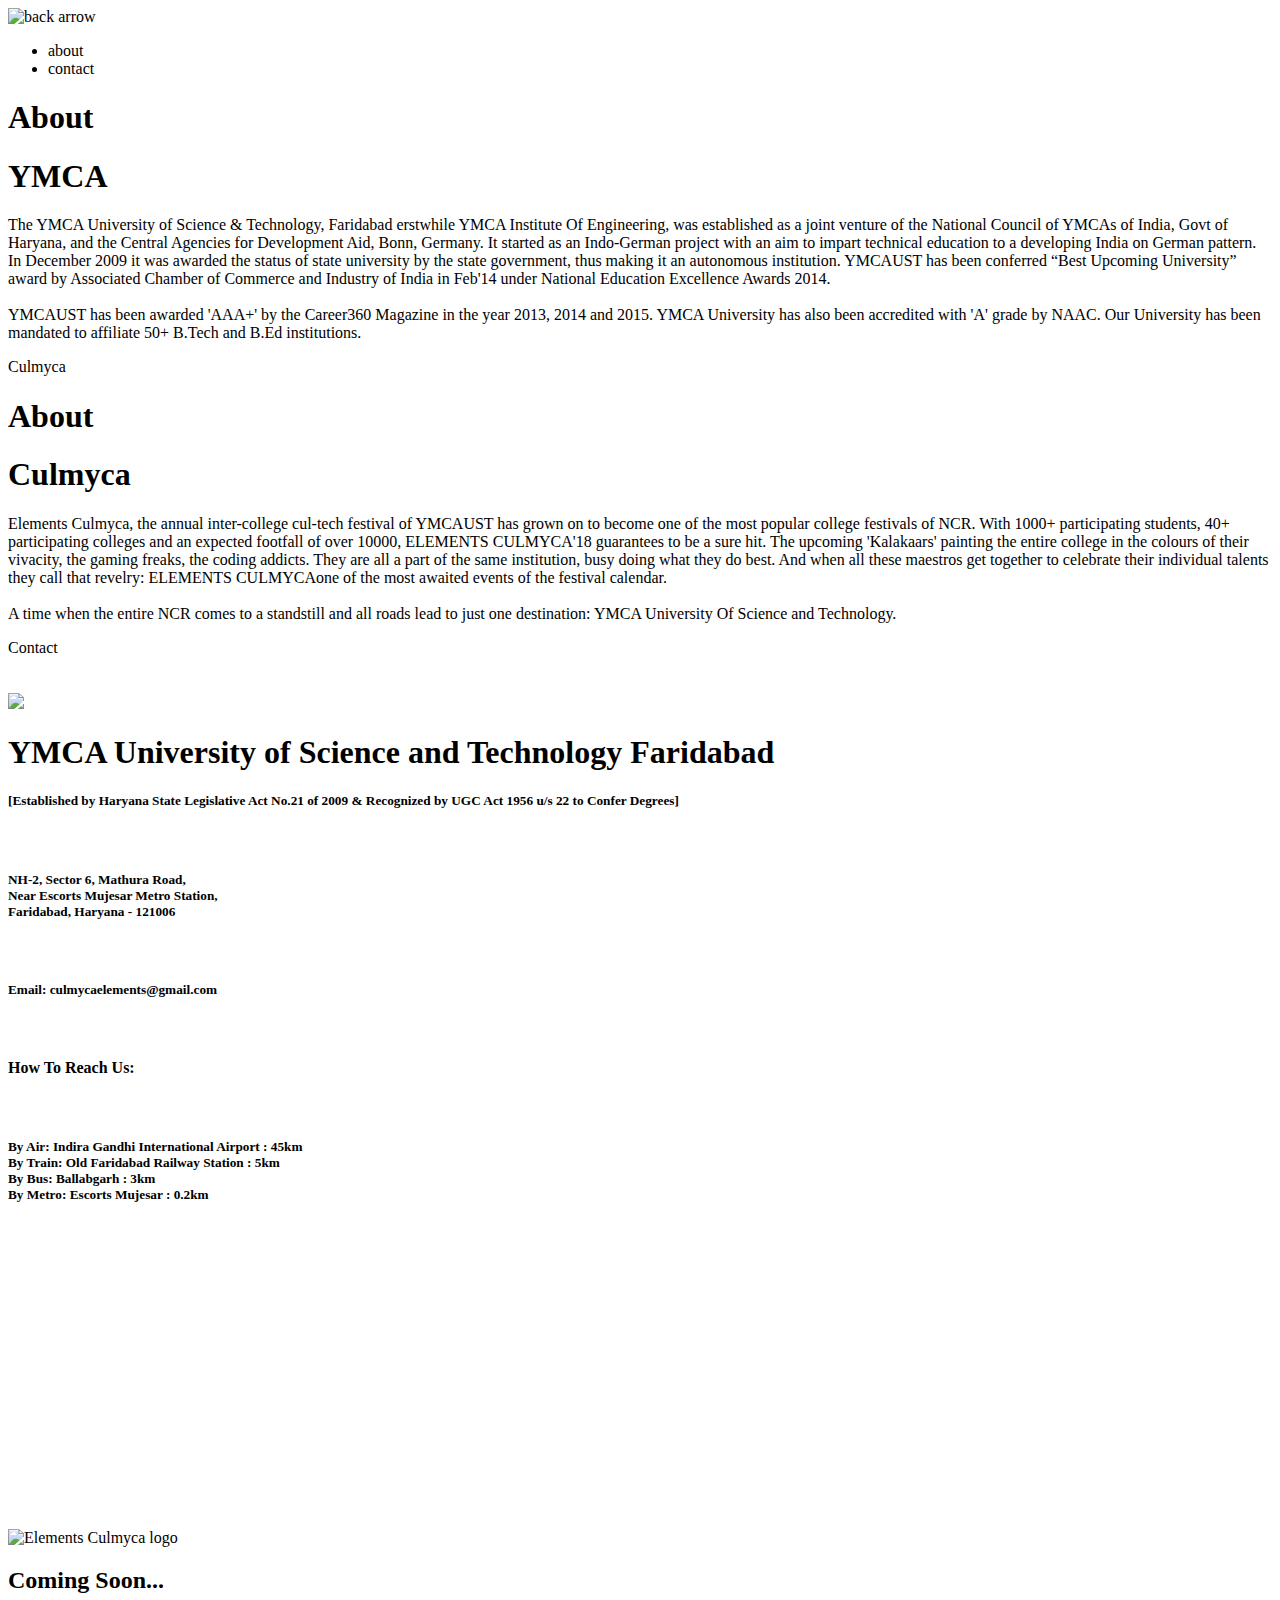
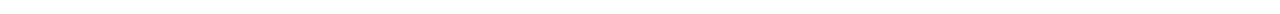
==== index.html @ 08f00476 "updated about culmyca content" ====
<!DOCTYPE html>
<html>
	<head>
		<meta charset="utf-8" />
		<meta
			name="viewport"
			content="width=device-width, initial-scale=1.0, maximum-scale=1.0, user-scalable=no"
		/>
		<meta name="theme-color" content="#222" />

		<title>Elements Culmyca '19</title>

		<link rel="stylesheet" href="./css/reveal.css" />
		<link rel="stylesheet" href="./css/theme/black.css" />
		<link rel="stylesheet" href="./css/style.css" />
		<link rel="stylesheet" href="./css/cursor.css" />
		<script
			src="https://code.jquery.com/jquery-3.3.1.min.js"
			integrity="sha256-FgpCb/KJQlLNfOu91ta32o/NMZxltwRo8QtmkMRdAu8="
			crossorigin="anonymous"
		></script>
		<link
			rel="stylesheet"
			href="https://cdn.jsdelivr.net/npm/simplebar@latest/dist/simplebar.css"
		/>
		<script src="https://cdn.jsdelivr.net/npm/simplebar@latest/dist/simplebar.js"></script>
		<script src="./js/siema.min.js"></script>
	</head>

	<body>
		<!-- The nav bar -->
		<div class="nav">
			<span onclick="history.back();" class="navbar-left"
				><a
					><img
						src="./images/icons/left-arrow.svg"
						alt="back arrow"
						height="30"/></a
			></span>
			<!--right navigation bar-->
			<ul class="nav navbar-right navbar-links" id="navbar-links">
				<div id="nav-btn">
					<!-- nav-button -->
					<label for="nav-check">
						<span class="nav-button-bar-1"></span>
						<span class="nav-button-bar-2"></span>
						<span class="nav-button-bar-1"></span>
					</label>
				</div>
				<!-- <li onclick="gotoslide(0,0);"><a>home</a></li> -->
				<li onclick="gotoslide(0,0)"><a>about</a></li>
				<li onclick="gotoslide(2,0)"><a>contact</a></li>
				<!-- <li onclick="gotoslide(6,0)"><a>sponsors</a></li>
				<li onclick="gotoslide(7,0)"><a>team</a></li> -->
			</ul>
			<!-- right navigation bar ends -->
		</div>
		<!-- The nav bar ends -->

		<div class="reveal">
			<div class="slides">
				<!-- slides for navbar links -->
				<!-- about ymca -->
				<section class="about-section" data-background-image="images/bg/ec_back.jpg">
					<div class="about-section-content">
						<h1 class="about-heading-1">About</h1>
						<h1 class="about-heading-2">YMCA</h1>
						<p class="about-p">
							The YMCA University of Science & Technology,
							Faridabad erstwhile YMCA Institute Of Engineering,
							was established as a joint venture of the National
							Council of YMCAs of India, Govt of Haryana, and the
							Central Agencies for Development Aid, Bonn, Germany.
							It started as an Indo-German project with an aim to
							impart technical education to a developing India on
							German pattern. In December 2009 it was awarded the
							status of state university by the state government,
							thus making it an autonomous institution. YMCAUST
							has been conferred “Best Upcoming University” award
							by Associated Chamber of Commerce and Industry of
							India in Feb'14 under National Education Excellence
							Awards 2014.
							<br />
							<br />
							YMCAUST has been awarded 'AAA+' by the Career360
							Magazine in the year 2013, 2014 and 2015. YMCA
							University has also been accredited with 'A' grade
							by NAAC. Our University has been mandated to
							affiliate 50+ B.Tech and B.Ed institutions.
						</p>
						<div class="to-right big-navigation-link">
							Culmyca
						</div>
					</div>
				</section>

				<!-- about culmyca -->
				<section class="about-section" data-background-image="images/bg/ec_back.jpg">
					<div class="about-section-content">
						<h1 class="about-heading-1">About</h1>
						<h1
							class="about-heading-2"
							style="text-transform: none;"
						>
							Culmyca
						</h1>
						<p class="about-p">
							Elements Culmyca, the annual inter-college cul-tech festival of YMCAUST has grown on to become one of the most popular college festivals of NCR. With 1000+ participating students, 40+ participating colleges and an expected footfall of over 10000, ELEMENTS CULMYCA'18 guarantees to be a sure hit. The upcoming 'Kalakaars' painting the entire college in the colours of their vivacity, the gaming freaks, the coding addicts. They are all a part of the same institution, busy doing what they do best. And when all these maestros get together to celebrate their individual talents they call that revelry: ELEMENTS CULMYCAone of the most awaited events of the festival calendar. <br> <br>
							A time when the entire NCR comes to a standstill and all roads lead to just one destination: YMCA University Of Science and Technology.
						</p>
						<div class="to-right big-navigation-link">
							Contact
						</div>
					</div>
				</section>

				<!-- contact -->
				<section data-background-image="images/bg/ec_back.jpg">
					<div class="contact-container">
					<br /><br />
					<div class="ymca">
						<img
							src="images/ymca_logo_white.png"
							class="ymca-logo"
						/>
						<h1>
							YMCA University of Science and Technology Faridabad
						</h1>
						<h5>
							[Established by Haryana State Legislative Act No.21
							of 2009 & Recognized by UGC Act 1956 u/s 22 to
							Confer Degrees]
						</h5>
					</div>
					<br />
					<div class="address">
						<h5>
							NH-2, Sector 6, Mathura Road,<br />
							Near Escorts Mujesar Metro Station,<br />
							Faridabad, Haryana - 121006
						</h5>
						<br />
						<h5>Email: culmycaelements@gmail.com</h5>
						<br />
						<h4>How To Reach Us:</h4>
						<br />
						<h5>
							By Air: Indira Gandhi International Airport :
							45km<br />
							By Train: Old Faridabad Railway Station : 5km<br />
							By Bus: Ballabgarh : 3km<br />
							By Metro: Escorts Mujesar : 0.2km<br />
						</h5>
					</div>
					<iframe
						src="https://www.google.com/maps/embed?pb=!1m18!1m12!1m3!1d3510.7242211189478!2d77.31386615325039!3d28.36718614199735!2m3!1f0!2f0!3f0!3m2!1i1024!2i768!4f13.1!3m3!1m2!1s0x390cdc71f6e9f557%3A0xeb301eec9ff18517!2sYMCA+University+of+Science+and+Technology!5e0!3m2!1sen!2sin!4v1552403920880"
						width="500"
						height="300"
						frameborder="0"
						style="border:0"
						allowfullscreen
						class="map"
					></iframe></div>
				</section>

				<!-- coming soon page -->
				<section data-background-image="images/bg/ec_back.jpg">
					<img id="eclogo" src="./images/EC_logo.png" alt="Elements Culmyca logo" height="250px">
					<h2 class="coming-soon">Coming Soon...</h2>
					<!-- <span class="go-to-site" onclick="gotoslide(0,0);">
						visit site
					</span> -->
				</section>
			</div>
			<!-- slides -->
		</div>
		<!-- reveal-->

		<!-- custom cursor -->
		<div class="cursor-wrapper">
			<div class="cursor"></div>
		</div>

		<!-- reveal js -->
		<!-- <script src="./lib/js/head.min.js"></script> -->
		<script src="./js/reveal.js"></script>
		<script src="./js/revealConfig.js"></script>

		<!-- custom cursor -->
		<script src="./js/cursor.js"></script>
		<!-- javascript -->
		<script src="./js/script.js"></script>
	</body>
</html>
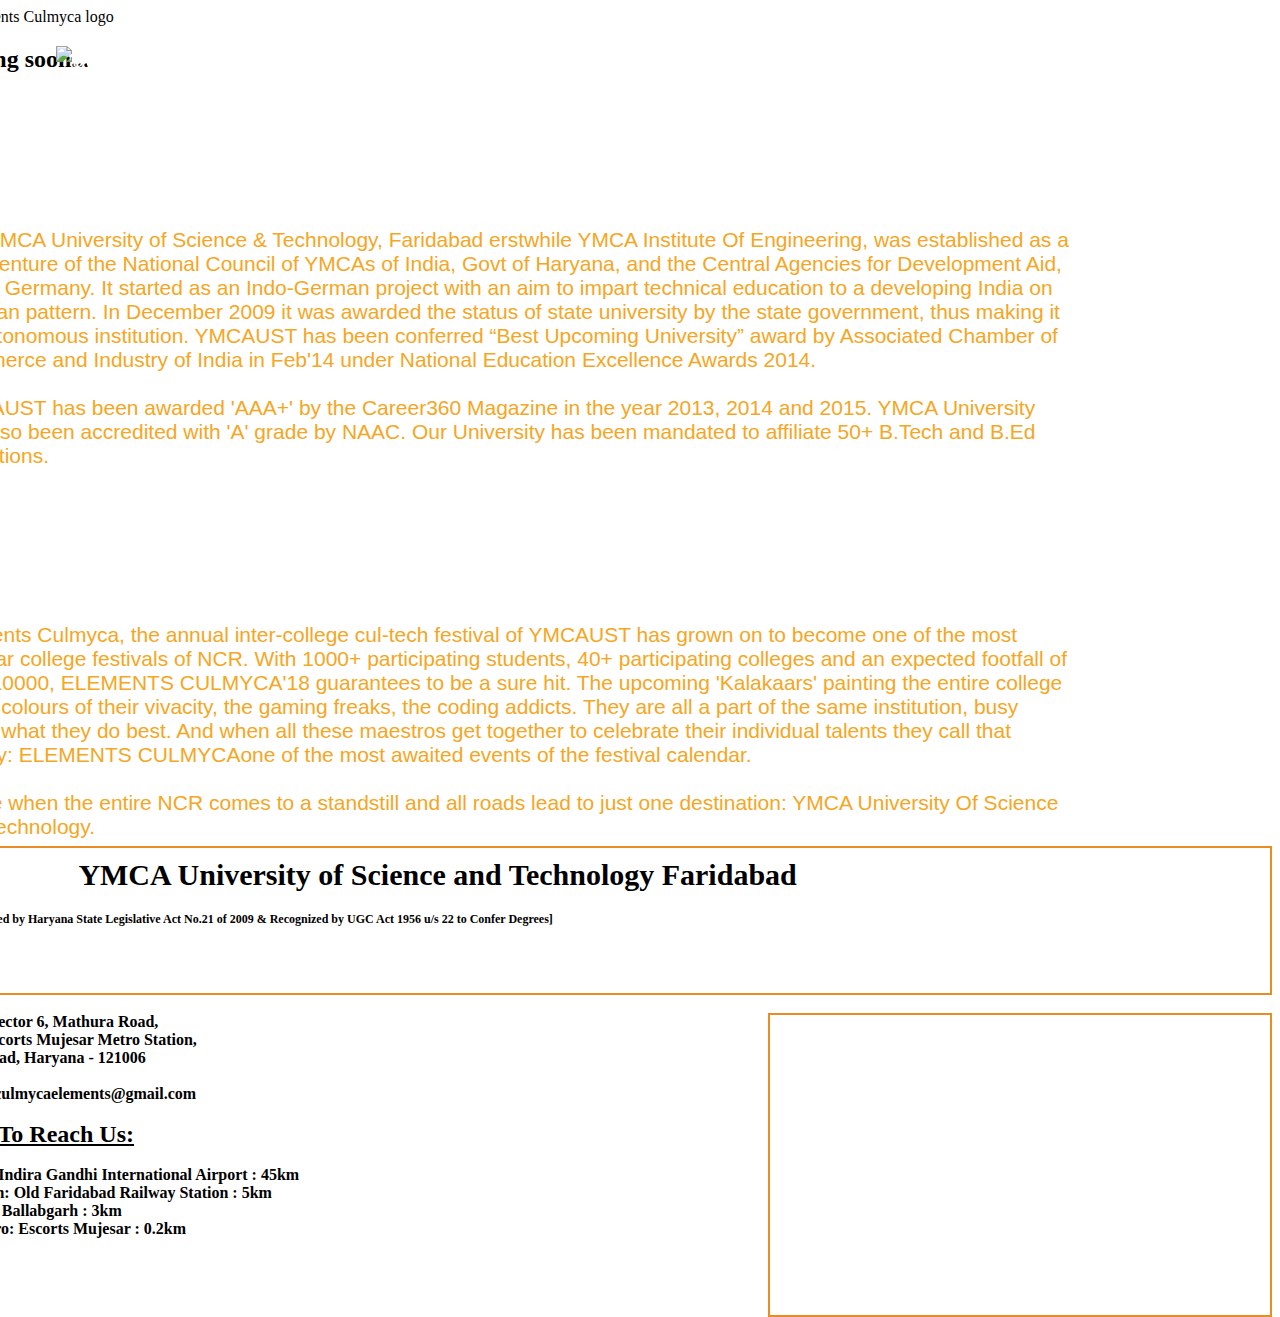
==== commit 4a3054b1: "moved coming soon slide, fixed contact slide" ====
--- a/index.html
+++ b/index.html
@@ -60,6 +60,14 @@
 		<div class="reveal">
 			<div class="slides">
 				<!-- slides for navbar links -->
+				<!-- coming soon page -->
+				<section data-background-image="images/bg/ec_back.jpg">
+					<img id="eclogo" src="./images/EC_logo.png" alt="Elements Culmyca logo" height="250px">
+					<h2 class="coming-soon">Coming Soon...</h2>
+					<!-- <span class="go-to-site" onclick="gotoslide(0,0);">
+						visit site
+					</span> -->
+				</section>
 				<!-- about ymca -->
 				<section class="about-section" data-background-image="images/bg/ec_back.jpg">
 					<div class="about-section-content">
@@ -161,15 +169,10 @@
 						allowfullscreen
 						class="map"
 					></iframe></div>
-				</section>
-
-				<!-- coming soon page -->
-				<section data-background-image="images/bg/ec_back.jpg">
-					<img id="eclogo" src="./images/EC_logo.png" alt="Elements Culmyca logo" height="250px">
-					<h2 class="coming-soon">Coming Soon...</h2>
-					<!-- <span class="go-to-site" onclick="gotoslide(0,0);">
-						visit site
-					</span> -->
+					<br>
+					<br>
+					<br>
+					<br>
 				</section>
 			</div>
 			<!-- slides -->
--- a/css/style.css
+++ b/css/style.css
@@ -0,0 +1,737 @@
+/*=============================================
+=            variables            =
+=============================================*/
+
+:root {
+	/*----------  colors  ----------*/
+	--blue: #00aeff;
+	--orange: #f5a623;
+	--dark: #222;
+}
+
+/*=====  End of variables  ======*/
+
+/*=============================================
+=            fonts            =
+=============================================*/
+
+@import url("https://fonts.googleapis.com/css?family=Open+Sans:300");
+
+/* Generated by Font Squirrel (https://www.fontsquirrel.com) on October 7, 2016 */
+@font-face {
+	font-family: "geomanistmedium";
+	src: url("fonts/Geomanist-Medium.otf");
+}
+
+@font-face {
+	font-family: "geomanistregular";
+	src: url("fonts/Geomanist-Regular.otf");
+}
+@font-face {
+	font-family: "geomanistlight";
+	src: url("fonts/Geomanist-Light.otf");
+}
+
+@font-face {
+	font-family: "HiraKakuStd-W8";
+	src: url("fonts/copyfonts.com_hirakakustd-w8-opentype.otf");
+}
+
+@font-face {
+	font-family: LucidaGrande;
+	src: url("fonts/lucidagrande.ttf");
+}
+
+/*=====  End of fonts  ======*/
+
+/*=============================================
+=            global            =
+=============================================*/
+
+#eclogo {
+	border: none !important;
+	background-color: transparent !important;
+	box-shadow: none !important;
+}
+
+section {
+	margin-left: calc(-5vw) !important;
+}
+
+/* for smooth animation between slides */
+[hidden] {
+	display: inherit !important;
+}
+
+.links-to-subsections {
+	text-align: left !important;
+	padding-top: 28px !important;
+	padding-bottom: 28px !important;
+	white-space: nowrap;
+	width: 650px !important;
+	height: 64px !important;
+	overflow-x: auto;
+	overflow-y: hidden;
+}
+/* .links-to-subsections::before {
+	content: "";
+	height: 30px;
+	width: 30px;
+	background: url(../images/icons/right-arrow.svg) no-repeat;
+	position: absolute;
+	margin-left: 680px;
+	background-size: cover;
+	margin-top: 18px;
+} */
+.nav-link {
+	font-family: HiraKakuStd-W8 !important;
+	font-size: 30px !important;
+	color: #9b9b9b;
+	display: inline;
+	padding-right: 32px !important;
+	transition: all 0.3s;
+}
+
+.nav-link:hover {
+	color: var(--orange);
+	cursor: pointer;
+}
+
+/*Team page*/
+
+.team {
+	font-size: 64px !important;
+	letter-spacing: 5px;
+	text-align: center;
+}
+
+.team-container {
+	height: 160px;
+	width: 160px;
+	border-radius: 50%;
+	display: inline-block;
+
+	border: 4px solid rgb(231, 141, 33) !important;
+	margin-left: 4% !important;
+}
+
+/*Team Page Ends*/
+
+/*Sponsors page */
+
+.container-images {
+	display: inline-block;
+	width: 25%;
+	height: 25%;
+}
+
+/*.container-images img {
+	width: 100%;
+	height: 60%;
+}*/
+
+/*Sponsors page ends*/
+
+/*Contact page*/
+.contact-container {
+	margin-top: -50px !important;
+}
+
+.ymca {
+	border: 2px solid rgb(231, 141, 33) !important;
+}
+
+.ymca h1 {
+	font-size: 30px;
+	margin-bottom: 4px;
+	margin-top: 10px;
+}
+
+.ymca h5 {
+	font-size: 12px;
+	margin-bottom: 5%;
+}
+
+.map {
+	border: 2px solid rgb(231, 141, 33) !important;
+	float: right;
+	display: inline-block;
+}
+
+.ymca-logo {
+	float: left;
+	width: 8%;
+	height: 8%;
+	border: none !important;
+	background: transparent !important;
+	margin-left: 2% !important;
+	margin-top: 1% !important;
+}
+
+.address {
+	display: inline-block;
+	float: left;
+	text-align: left;
+}
+
+.address h5 {
+	margin: 0px;
+	font-size: 16px;
+}
+
+.address h4 {
+	margin: 0px;
+	font-size: 24px;
+	text-decoration: underline;
+}
+
+@media screen and (max-width: 600px) {
+	.address {
+		display: block;
+		float: none;
+		clear: both;
+		text-align: center;
+	}
+	.ymca h1 {
+		font-size: 30px;
+	}
+	.ymca h5 {
+		font-size: 12px;
+	}
+	.contact-container {
+		margin-top: -350px !important;
+		width: 96% !important;
+	}
+	.map {
+		margin-top: 150px !important;
+		text-align: left;
+		float: none;
+		transform: scale(1.5);
+		clear: both;
+	}
+	.address h5 {
+		font-size: 22px;
+		text-transform: capitalize;
+	}
+	.address h4 {
+		font-size: 28px;
+		text-transform: capitalize;
+	}
+}
+
+/*Contact page ends*/
+
+/*----------  Right arrow animation  ----------*/
+
+@-webkit-keyframes bounceRight {
+	0%,
+	20%,
+	50%,
+	80%,
+	100% {
+		-webkit-transform: translateX(0);
+		transform: translateX(0);
+	}
+	40% {
+		-webkit-transform: translateX(-15px);
+		transform: translateX(-15px);
+	}
+	60% {
+		-webkit-transform: translateX(-5px);
+		transform: translateX(-5px);
+	}
+}
+@-moz-keyframes bounceRight {
+	0%,
+	20%,
+	50%,
+	80%,
+	100% {
+		transform: translateX(0);
+	}
+	40% {
+		transform: translateX(-15px);
+	}
+	60% {
+		transform: translateX(-5px);
+	}
+}
+@keyframes bounceRight {
+	0%,
+	20%,
+	50%,
+	80%,
+	100% {
+		-ms-transform: translateX(0);
+		transform: translateX(0);
+	}
+	40% {
+		-ms-transform: translateX(-15px);
+		transform: translateX(-15px);
+	}
+	60% {
+		-ms-transform: translateX(-5px);
+		transform: translateX(-5px);
+	}
+}
+/* right bounce */
+
+/* assign bounce */
+.links-to-subsections::before {
+	-webkit-animation: bounceRight 2s infinite;
+	animation: bounceRight 2s infinite;
+	float: right;
+}
+
+@media only screen and (max-width: 600px) {
+	.links-to-subsections::before {
+		height: 40px;
+		width: 40px;
+	}
+	.nav-link {
+		font-size: 48px !important;
+	}
+}
+
+/*=====  End of global  ======*/
+
+/*=============================================
+=            navbar
+=============================================*/
+
+.nav {
+	list-style-type: none;
+	width: 100%;
+	padding: 0px;
+	position: fixed;
+	z-index: 2;
+	color: white;
+	margin-top: 12px;
+}
+
+.nav > #nav-check {
+	display: none;
+}
+
+.navbar-right {
+	float: right;
+	text-align: right;
+	margin-right: 36px;
+	right: 0;
+}
+
+.nav > li {
+	display: inline-block;
+	font-weight: bold;
+	padding: 16px 22px;
+	font-size: 24px;
+	letter-spacing: 2px;
+	margin: 0 4px;
+	cursor: pointer;
+}
+
+.nav a {
+	font-family: "geomanistmedium";
+	font-weight: normal;
+	transition: 0.5s;
+}
+
+.navbar-right > li:hover {
+	color: var(--orange);
+}
+
+.navbar-left {
+	float: left !important;
+	position: fixed;
+	z-index: 10;
+	padding: 0;
+	font-weight: bold;
+	font-size: 24px;
+	letter-spacing: 2px;
+	margin: 26px 48px;
+	cursor: pointer;
+	transition: all 0.3s;
+}
+.navbar-left:hover {
+	color: var(--orange);
+	transform: scale(1.2);
+	-webkit-transform: scale(1.2);
+}
+
+@media screen and (max-width: 900px) {
+	.nav > #nav-btn {
+		display: inline-block;
+		position: absolute;
+		right: 0px;
+		top: 0px;
+	}
+	.nav > #nav-btn > label {
+		z-index: 0 !important;
+		display: inline-block;
+		width: 25px;
+		height: 25px;
+		padding: 16px;
+		margin-right: 44px;
+		margin-top: 26px;
+	}
+	.nav > #nav-btn > label:hover {
+		background-color: rgba(0, 0, 0, 0.1);
+		cursor: pointer;
+	}
+	.nav > #nav-btn > label > span {
+		display: block;
+		width: 25px;
+		height: 8px;
+		border-top: 2px solid white;
+	}
+	.nav > #nav-btn > label > span.nav-button-bar-2 {
+		width: 16px;
+	}
+	.navbar-right {
+		float: none;
+		text-align: left;
+		margin-left: 36px;
+		left: 0;
+		z-index: 0 !important;
+	}
+	.nav > .navbar-links > li {
+		display: inline-block;
+		width: 100%;
+	}
+	.navbar-links {
+		position: relative;
+		left: -40px;
+		top: -30px;
+		padding-top: 110px;
+		padding-left: 20px;
+		height: 0;
+		width: 101%;
+		background: transparent;
+		overflow: hidden;
+		transition: all 0.4s;
+	}
+	.navbar-left {
+		margin-top: 28px;
+		margin-left: 24px !important;
+		font-size: 20px;
+	}
+}
+
+/*=====  End of navbar  ======*/
+
+/*=============================================
+=      gallery - carousel for image gallery   =
+=============================================*/
+
+.siema {
+	height: auto;
+	width: 100%;
+	overflow: hidden;
+	left: 50%;
+	top: 55%;
+	background-color: #333;
+	border-radius: 5px;
+	position: fixed;
+	transition: all ease-in-out 0.5s;
+	transform: translate(-50%, -50%);
+}
+
+/*=====  gallery - End of carousel for image gallery  ======*/
+
+/*=============================================
+=            big-navigation-link            =
+=============================================*/
+
+.big-navigation-link {
+	position: absolute !important;
+	font-size: 120px !important;
+	top: calc(25vh) !important;
+	right: calc(-55vh) !important;
+	color: white !important;
+	color: #9b9b9b !important;
+	font-family: HiraKakuStdN-W8;
+	clear: none;
+	font-weight: bold !important;
+}
+
+.big-navigation-link:hover {
+	color: #ddd !important;
+	transition: all 0.3s;
+	cursor: pointer;
+}
+
+/*=====  End of big-navigation-link navigation link div  ======*/
+
+/*=============================================
+=            Coming soon slide            =
+=============================================*/
+
+.go-to-site,
+.coming-soon {
+	font-family: HiraKakuStdN-W8;
+	text-transform: lowercase !important;
+}
+
+.go-to-site {
+	cursor: pointer;
+	display: inline;
+	padding: 8px 48px !important;
+	border: 2px solid white !important;
+	transition: all 0.2s;
+	font-size: 24px !important;
+}
+.go-to-site:hover {
+	color: var(--orange);
+	border-color: var(--orange) !important;
+	background-color: rgba(0, 0, 0, 0);
+}
+
+@media screen and (max-width: 600px) {
+	.go-to-site {
+		font-size: 52px !important;
+	}
+	.coming-soon {
+		font-size: 90px !important;
+	}
+}
+
+/*=====  End of Coming soon slide  ======*/
+
+/*=============================================
+=            about section            =
+=============================================*/
+
+.about-section-content {
+	width: 85%;
+}
+
+.about-heading-1 {
+	font-family: HiraKakuStdN-W8;
+	font-size: 52px !important;
+	color: #ffffff;
+	text-transform: capitalize !important;
+	text-align: left;
+	margin-bottom: 0 !important;
+	text-align: left !important;
+	line-height: 36px !important;
+}
+
+.about-heading-2 {
+	font-family: HiraKakuStdN-W8;
+	font-size: 72px !important;
+	color: #ffffff;
+	text-align: left;
+	margin-top: 0 !important;
+	text-align: left !important;
+	line-height: 36px;
+}
+
+.about-p {
+	font-family: Helvetica;
+	font-size: 21px !important;
+	color: #f5a623;
+	text-align: left !important;
+}
+
+@media screen and (max-width: 1200px) {
+	.about-section-content {
+		width: 70%;
+	}
+}
+
+@media screen and (max-width: 600px) {
+	.about-section-content {
+		width: 90%;
+	}
+}
+
+/*=====  End of about section  ======*/
+
+/*=============================================
+=            EC-19 - Homepage            =
+=============================================*/
+
+.elements-culmyca {
+	text-align: left !important;
+	margin-top: -50px !important;
+	margin-bottom: 50px !important;
+}
+.elements {
+	font-size: 110px !important;
+	display: inline-block;
+	font-family: HiraKakuStd-W8 !important;
+}
+
+._19 {
+	font-size: 148px !important;
+	display: inline-block;
+	font-family: HiraKakuStd-W8 !important;
+	width: 229px;
+	height: 148px;
+}
+
+.culmyca {
+	font-size: 150px !important;
+	font-family: HiraKakuStd-W8 !important;
+	line-height: 100px !important;
+}
+
+/*=====  End of EC-19 - Homepage  ======*/
+
+/*=============================================
+=            Events page            =
+=============================================*/
+
+.events {
+	text-align: left !important;
+	font-size: 150px !important;
+	font-family: HiraKakuStd-W8 !important;
+	width: 625px;
+}
+
+@media only screen and (max-width: 600px) {
+}
+/*=====  End of Events page  ======*/
+
+/*=============================================
+=            Event Subsection            =
+=============================================*/
+
+.category-details-p,
+#event-description,
+#event-rules-p {
+	color: #f5a623;
+	font-size: 20px !important;
+	text-align: left;
+	font-weight: bold !important;
+	font-family: LucidaGrande !important;
+	margin-bottom: 24px !important;
+}
+
+@media screen and (max-width: 600px) {
+	.category-details-p {
+		font-size: 32px !important;
+		padding-right: 100px !important;
+	}
+}
+
+/*=====  End of Event Subsection  ======*/
+
+/*=============================================
+=            Drama page           =
+=============================================*/
+
+.page-2_1 {
+	height: 100% !important;
+	width: 100% !important;
+}
+
+.event-main-heading {
+	font-size: 140px !important;
+	font-family: HiraKakuStd-W8 !important;
+	text-align: left !important;
+}
+
+/*=====  End of Drama page  ======*/
+
+/*=============================================
+=            Event Details section            =
+=============================================*/
+
+#event-details-section {
+	width: 100%;
+	height: 5000px;
+}
+#event-description-heading,
+#event-rules-heading {
+	text-align: left !important;
+	font-size: 22px;
+	text-transform: capitalize;
+	font-family: HiraKakuStd-W8 !important;
+	margin-top: 12px;
+	margin-bottom: -12px;
+}
+
+/*=====  End of Event Details section  ======*/
+
+/*=============================================
+=            starnight page            =
+=============================================*/
+
+.page-3 {
+	text-align: left !important;
+}
+
+.starnight {
+	font-size: 140px !important;
+	font-family: HiraKakuStd-W8 !important;
+	/* margin-top: 15% !important; */
+	/* transform: translate(-300px, 0px); */
+}
+.simplebar-scroll-content {
+	box-sizing: content-box !important;
+}
+.simplebar-content {
+	box-sizing: content-box !important;
+}
+/*=====  End of starnight page  ======*/
+
+/*=============================================
+=            scrollbar            =
+=============================================*/
+
+[data-simplebar] {
+	overflow: x;
+}
+
+/*=====  End of scrollbar  ======*/
+
+/*=============================================
+=            Media quesies            =
+=============================================*/
+
+/*----------  1200px  ----------*/
+
+@media screen and (max-width: 1200px) {
+	/*----------  about  ----------*/
+	section {
+		margin-left: 0 !important;
+	}
+	.big-navigation-link {
+		top: calc(25vh) !important;
+		right: calc(-20vw) !important;
+	}
+}
+
+/*----------  600px  ----------*/
+
+@media screen and (max-width: 600px) {
+	section {
+		margin-left: 5vw !important;
+	}
+	/*----------  about  ----------*/
+	.about-section {
+		width: 100% !important;
+		margin-top: calc(-25vh) !important;
+		padding: 0 40px !important;
+	}
+	.about-heading-1 {
+		font-size: 90px !important;
+	}
+	.about-heading-2 {
+		font-size: 110px !important;
+	}
+	.about-p {
+		font-size: 32px !important;
+	}
+
+	/*----------  next section  ----------*/
+
+	.big-navigation-link {
+		position: relative !important;
+		float: right;
+		left: 0 !important;
+	}
+}
+
+/*=====  End of Media quesies  ======*/
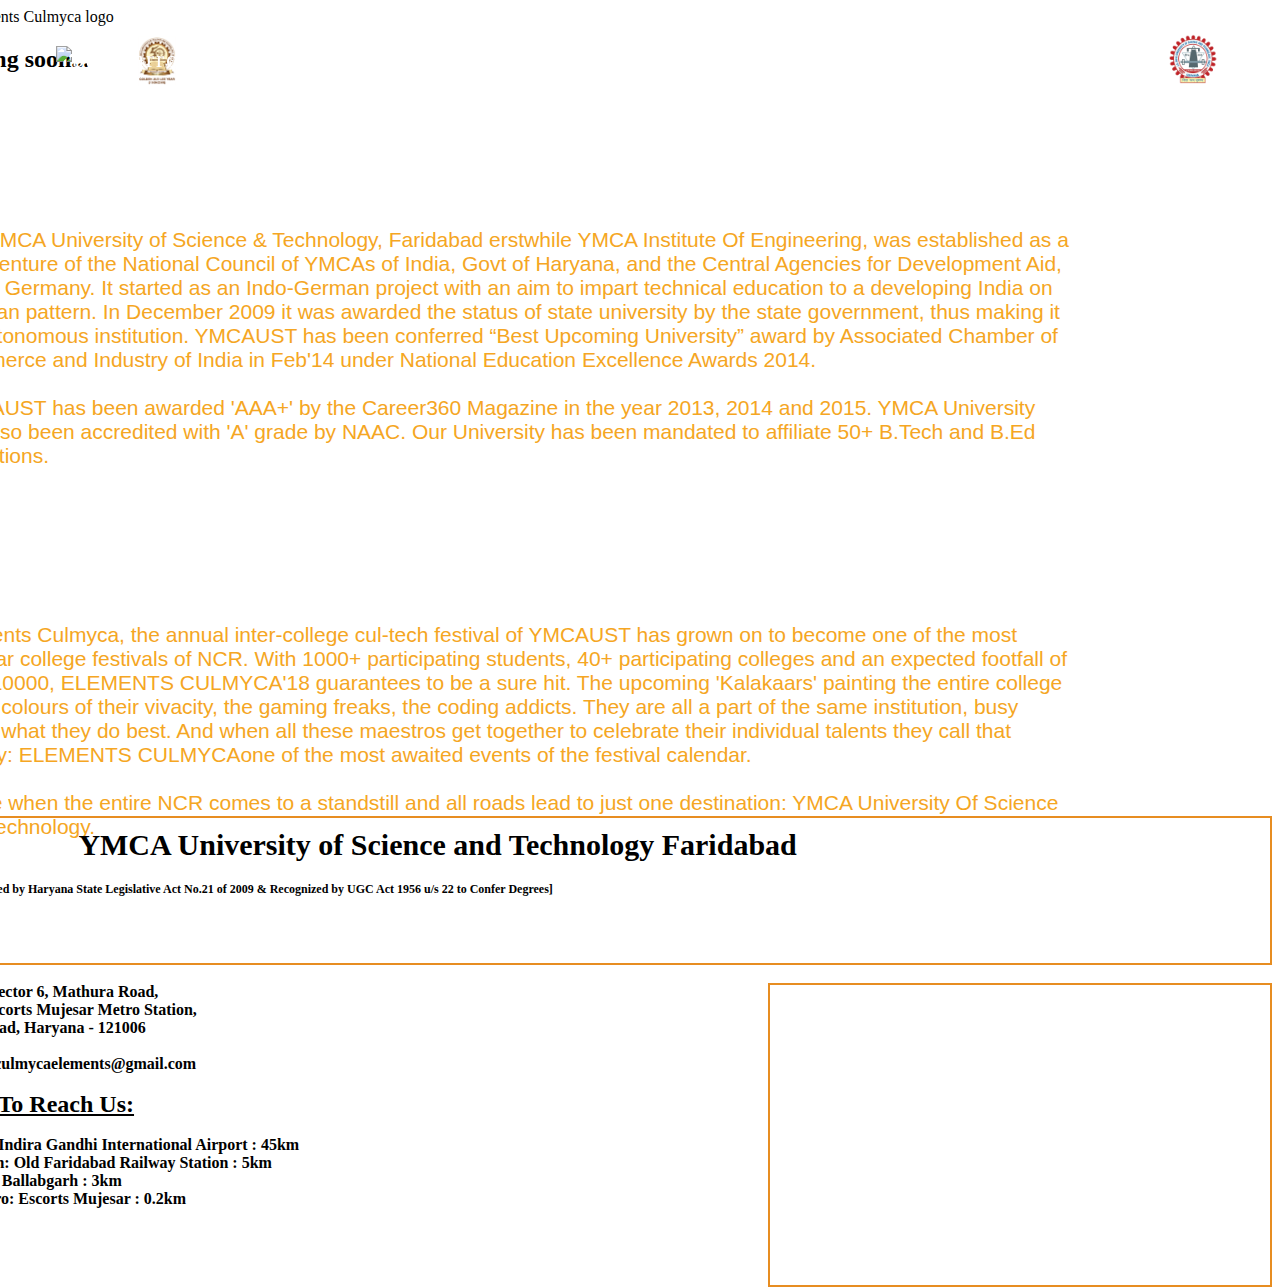
==== commit 05406c4a: "added logos and new background" ====
--- a/index.html
+++ b/index.html
@@ -30,9 +30,13 @@
 	<body>
 		<!-- The nav bar -->
 		<div class="nav">
+			<span class="navbar-left" id="jcboselogo">
+				<a href="http://www.ymcaust.ac.in"><img src="./images/jcbose.png" alt="J C Bose Golden Jublee Logo" height="50px"></a>
+			</span>
 			<span onclick="history.back();" class="navbar-left"
 				><a
 					><img
+						id="back-arrow"
 						src="./images/icons/left-arrow.svg"
 						alt="back arrow"
 						height="30"/></a
@@ -48,8 +52,9 @@
 					</label>
 				</div>
 				<!-- <li onclick="gotoslide(0,0);"><a>home</a></li> -->
-				<li onclick="gotoslide(0,0)"><a>about</a></li>
-				<li onclick="gotoslide(2,0)"><a>contact</a></li>
+				<li onclick="gotoslide(1,0)"><a>about</a></li>
+				<li onclick="gotoslide(3,0)"><a>contact</a></li>
+				<li><a href="http://www.ymcaust.ac.in"><img id="ymcalogo" src="./images/ymca.png" alt="YMCA Logo" height="50px"></a></li>
 				<!-- <li onclick="gotoslide(6,0)"><a>sponsors</a></li>
 				<li onclick="gotoslide(7,0)"><a>team</a></li> -->
 			</ul>
@@ -61,15 +66,24 @@
 			<div class="slides">
 				<!-- slides for navbar links -->
 				<!-- coming soon page -->
-				<section data-background-image="images/bg/ec_back.jpg">
-					<img id="eclogo" src="./images/EC_logo.png" alt="Elements Culmyca logo" height="250px">
+				<section data-background-image="images/bg/ec_back_2.jpg">
+					<img
+						id="eclogo"
+						src="./images/EC_logo.png"
+						alt="Elements Culmyca logo"
+						height="250px"
+					/>
 					<h2 class="coming-soon">Coming Soon...</h2>
 					<!-- <span class="go-to-site" onclick="gotoslide(0,0);">
 						visit site
 					</span> -->
 				</section>
+
 				<!-- about ymca -->
-				<section class="about-section" data-background-image="images/bg/ec_back.jpg">
+				<section
+					class="about-section"
+					data-background-image="images/bg/ec_back_2.jpg"
+				>
 					<div class="about-section-content">
 						<h1 class="about-heading-1">About</h1>
 						<h1 class="about-heading-2">YMCA</h1>
@@ -103,7 +117,10 @@
 				</section>
 
 				<!-- about culmyca -->
-				<section class="about-section" data-background-image="images/bg/ec_back.jpg">
+				<section
+					class="about-section"
+					data-background-image="images/bg/ec_back_2.jpg"
+				>
 					<div class="about-section-content">
 						<h1 class="about-heading-1">About</h1>
 						<h1
@@ -113,8 +130,24 @@
 							Culmyca
 						</h1>
 						<p class="about-p">
-							Elements Culmyca, the annual inter-college cul-tech festival of YMCAUST has grown on to become one of the most popular college festivals of NCR. With 1000+ participating students, 40+ participating colleges and an expected footfall of over 10000, ELEMENTS CULMYCA'18 guarantees to be a sure hit. The upcoming 'Kalakaars' painting the entire college in the colours of their vivacity, the gaming freaks, the coding addicts. They are all a part of the same institution, busy doing what they do best. And when all these maestros get together to celebrate their individual talents they call that revelry: ELEMENTS CULMYCAone of the most awaited events of the festival calendar. <br> <br>
-							A time when the entire NCR comes to a standstill and all roads lead to just one destination: YMCA University Of Science and Technology.
+							Elements Culmyca, the annual inter-college cul-tech
+							festival of YMCAUST has grown on to become one of
+							the most popular college festivals of NCR. With
+							1000+ participating students, 40+ participating
+							colleges and an expected footfall of over 10000,
+							ELEMENTS CULMYCA'18 guarantees to be a sure hit. The
+							upcoming 'Kalakaars' painting the entire college in
+							the colours of their vivacity, the gaming freaks,
+							the coding addicts. They are all a part of the same
+							institution, busy doing what they do best. And when
+							all these maestros get together to celebrate their
+							individual talents they call that revelry: ELEMENTS
+							CULMYCAone of the most awaited events of the
+							festival calendar. <br />
+							<br />
+							A time when the entire NCR comes to a standstill and
+							all roads lead to just one destination: YMCA
+							University Of Science and Technology.
 						</p>
 						<div class="to-right big-navigation-link">
 							Contact
@@ -123,56 +156,58 @@
 				</section>
 
 				<!-- contact -->
-				<section data-background-image="images/bg/ec_back.jpg">
+				<section data-background-image="images/bg/ec_back_2.jpg">
 					<div class="contact-container">
-					<br /><br />
-					<div class="ymca">
-						<img
-							src="images/ymca_logo_white.png"
-							class="ymca-logo"
-						/>
-						<h1>
-							YMCA University of Science and Technology Faridabad
-						</h1>
-						<h5>
-							[Established by Haryana State Legislative Act No.21
-							of 2009 & Recognized by UGC Act 1956 u/s 22 to
-							Confer Degrees]
-						</h5>
+						<br /><br />
+						<div class="ymca">
+							<img
+								src="images/ymca_logo_white.png"
+								class="ymca-logo"
+							/>
+							<h1>
+								YMCA University of Science and Technology
+								Faridabad
+							</h1>
+							<h5>
+								[Established by Haryana State Legislative Act
+								No.21 of 2009 & Recognized by UGC Act 1956 u/s
+								22 to Confer Degrees]
+							</h5>
+						</div>
+						<br />
+						<div class="address">
+							<h5>
+								NH-2, Sector 6, Mathura Road,<br />
+								Near Escorts Mujesar Metro Station,<br />
+								Faridabad, Haryana - 121006
+							</h5>
+							<br />
+							<h5>Email: culmycaelements@gmail.com</h5>
+							<br />
+							<h4>How To Reach Us:</h4>
+							<br />
+							<h5>
+								By Air: Indira Gandhi International Airport :
+								45km<br />
+								By Train: Old Faridabad Railway Station : 5km<br />
+								By Bus: Ballabgarh : 3km<br />
+								By Metro: Escorts Mujesar : 0.2km<br />
+							</h5>
+						</div>
+						<iframe
+							src="https://www.google.com/maps/embed?pb=!1m18!1m12!1m3!1d3510.7242211189478!2d77.31386615325039!3d28.36718614199735!2m3!1f0!2f0!3f0!3m2!1i1024!2i768!4f13.1!3m3!1m2!1s0x390cdc71f6e9f557%3A0xeb301eec9ff18517!2sYMCA+University+of+Science+and+Technology!5e0!3m2!1sen!2sin!4v1552403920880"
+							width="500"
+							height="300"
+							frameborder="0"
+							style="border:0"
+							allowfullscreen
+							class="map"
+						></iframe>
 					</div>
 					<br />
-					<div class="address">
-						<h5>
-							NH-2, Sector 6, Mathura Road,<br />
-							Near Escorts Mujesar Metro Station,<br />
-							Faridabad, Haryana - 121006
-						</h5>
-						<br />
-						<h5>Email: culmycaelements@gmail.com</h5>
-						<br />
-						<h4>How To Reach Us:</h4>
-						<br />
-						<h5>
-							By Air: Indira Gandhi International Airport :
-							45km<br />
-							By Train: Old Faridabad Railway Station : 5km<br />
-							By Bus: Ballabgarh : 3km<br />
-							By Metro: Escorts Mujesar : 0.2km<br />
-						</h5>
-					</div>
-					<iframe
-						src="https://www.google.com/maps/embed?pb=!1m18!1m12!1m3!1d3510.7242211189478!2d77.31386615325039!3d28.36718614199735!2m3!1f0!2f0!3f0!3m2!1i1024!2i768!4f13.1!3m3!1m2!1s0x390cdc71f6e9f557%3A0xeb301eec9ff18517!2sYMCA+University+of+Science+and+Technology!5e0!3m2!1sen!2sin!4v1552403920880"
-						width="500"
-						height="300"
-						frameborder="0"
-						style="border:0"
-						allowfullscreen
-						class="map"
-					></iframe></div>
-					<br>
-					<br>
-					<br>
-					<br>
+					<br />
+					<br />
+					<br />
 				</section>
 			</div>
 			<!-- slides -->
--- a/css/style.css
+++ b/css/style.css
@@ -134,7 +134,7 @@
 
 /*Contact page*/
 .contact-container {
-	margin-top: -50px !important;
+	margin-top: -80px !important;
 }
 
 .ymca {
@@ -318,6 +318,10 @@
 	text-align: right;
 	margin-right: 36px;
 	right: 0;
+	transform: translateY(-30px);
+}
+#ymcalogo {
+	transform: translateY(16px);
 }
 
 .nav > li {
@@ -340,6 +344,13 @@
 	color: var(--orange);
 }
 
+#jcboselogo {
+	margin-left: 130px !important;
+	transform: translateY(-10px);
+}
+#back-arrow {
+	transition: all 0.3s;
+}
 .navbar-left {
 	float: left !important;
 	position: fixed;
@@ -350,11 +361,10 @@
 	letter-spacing: 2px;
 	margin: 26px 48px;
 	cursor: pointer;
-	transition: all 0.3s;
-}
-.navbar-left:hover {
+}
+#back-arrow:hover {
 	color: var(--orange);
-	transform: scale(1.2);
+	transform: translateY(10px) scale(1.2);
 	-webkit-transform: scale(1.2);
 }
 
@@ -393,6 +403,7 @@
 		margin-left: 36px;
 		left: 0;
 		z-index: 0 !important;
+		transform: translateY(0);
 	}
 	.nav > .navbar-links > li {
 		display: inline-block;
@@ -415,6 +426,13 @@
 		margin-left: 24px !important;
 		font-size: 20px;
 	}
+	#jcboselogo {
+		margin-left: 90px !important;
+		transform: translateY(-10px);
+	}
+	#ymcalogo {
+		display: none;
+	}
 }
 
 /*=====  End of navbar  ======*/
@@ -710,8 +728,7 @@
 		margin-left: 5vw !important;
 	}
 	/*----------  about  ----------*/
-	.about-section {
-		width: 100% !important;
+	.about-section-content {
 		margin-top: calc(-25vh) !important;
 		padding: 0 40px !important;
 	}
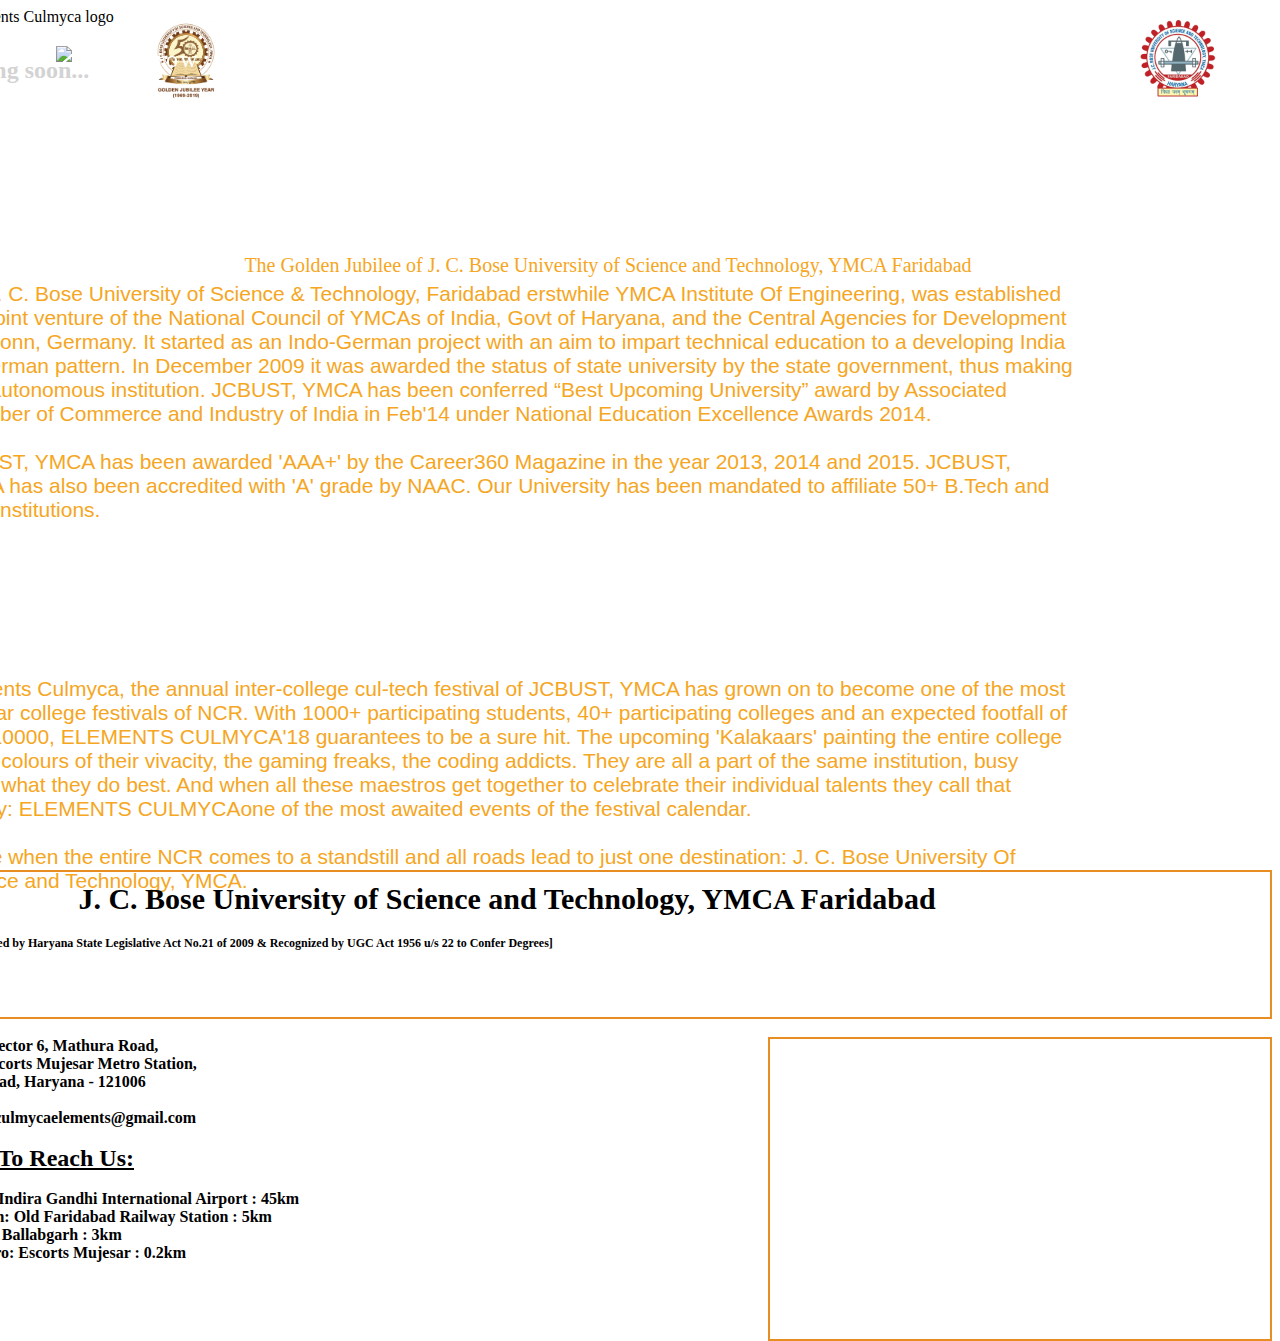
==== commit 5b321dad: "changed logos of ymca, and made bigger added 'golden-jubilee line' added 'annual cultural fest line'" ====
--- a/index.html
+++ b/index.html
@@ -6,7 +6,7 @@
 			name="viewport"
 			content="width=device-width, initial-scale=1.0, maximum-scale=1.0, user-scalable=no"
 		/>
-		<meta name="theme-color" content="#222" />
+		<meta name="theme-color" content="#0b3357" />
 
 		<title>Elements Culmyca '19</title>
 
@@ -30,8 +30,13 @@
 	<body>
 		<!-- The nav bar -->
 		<div class="nav">
-			<span class="navbar-left" id="jcboselogo">
-				<a href="http://www.ymcaust.ac.in"><img src="./images/jcbose.png" alt="J C Bose Golden Jublee Logo" height="50px"></a>
+			<span class="navbar-left">
+				<a href="http://www.ymcaust.ac.in"
+					><img
+						id="jcboselogo"
+						src="./images/jcbose.png"
+						alt="J C Bose Golden Jublee Logo"
+				/></a>
 			</span>
 			<span onclick="history.back();" class="navbar-left"
 				><a
@@ -54,7 +59,14 @@
 				<!-- <li onclick="gotoslide(0,0);"><a>home</a></li> -->
 				<li onclick="gotoslide(1,0)"><a>about</a></li>
 				<li onclick="gotoslide(3,0)"><a>contact</a></li>
-				<li><a href="http://www.ymcaust.ac.in"><img id="ymcalogo" src="./images/ymca.png" alt="YMCA Logo" height="50px"></a></li>
+				<li>
+					<a href="http://www.ymcaust.ac.in"
+						><img
+							id="ymcalogo"
+							src="./images/ymca.png"
+							alt="JCBUST, YMCA  Logo"
+					/></a>
+				</li>
 				<!-- <li onclick="gotoslide(6,0)"><a>sponsors</a></li>
 				<li onclick="gotoslide(7,0)"><a>team</a></li> -->
 			</ul>
@@ -71,9 +83,15 @@
 						id="eclogo"
 						src="./images/EC_logo.png"
 						alt="Elements Culmyca logo"
-						height="250px"
 					/>
+					<p class="logo-subheading-p">
+						The annual cultural and technical fest of JCBUST, YMCA
+					</p>
 					<h2 class="coming-soon">Coming Soon...</h2>
+					<p class="golden-jubilee-p">
+						The Golden Jubilee of J. C. Bose University of Science
+						and Technology, YMCA Faridabad
+					</p>
 					<!-- <span class="go-to-site" onclick="gotoslide(0,0);">
 						visit site
 					</span> -->
@@ -86,9 +104,9 @@
 				>
 					<div class="about-section-content">
 						<h1 class="about-heading-1">About</h1>
-						<h1 class="about-heading-2">YMCA</h1>
+						<h1 class="about-heading-2">JCBUST, YMCA</h1>
 						<p class="about-p">
-							The YMCA University of Science & Technology,
+							The J. C. Bose University of Science & Technology,
 							Faridabad erstwhile YMCA Institute Of Engineering,
 							was established as a joint venture of the National
 							Council of YMCAs of India, Govt of Haryana, and the
@@ -97,16 +115,16 @@
 							impart technical education to a developing India on
 							German pattern. In December 2009 it was awarded the
 							status of state university by the state government,
-							thus making it an autonomous institution. YMCAUST
-							has been conferred “Best Upcoming University” award
-							by Associated Chamber of Commerce and Industry of
-							India in Feb'14 under National Education Excellence
-							Awards 2014.
-							<br />
-							<br />
-							YMCAUST has been awarded 'AAA+' by the Career360
-							Magazine in the year 2013, 2014 and 2015. YMCA
-							University has also been accredited with 'A' grade
+							thus making it an autonomous institution. JCBUST,
+							YMCA has been conferred “Best Upcoming University”
+							award by Associated Chamber of Commerce and Industry
+							of India in Feb'14 under National Education
+							Excellence Awards 2014.
+							<br />
+							<br />
+							JCBUST, YMCA has been awarded 'AAA+' by the
+							Career360 Magazine in the year 2013, 2014 and 2015.
+							JCBUST, YMCA has also been accredited with 'A' grade
 							by NAAC. Our University has been mandated to
 							affiliate 50+ B.Tech and B.Ed institutions.
 						</p>
@@ -131,8 +149,8 @@
 						</h1>
 						<p class="about-p">
 							Elements Culmyca, the annual inter-college cul-tech
-							festival of YMCAUST has grown on to become one of
-							the most popular college festivals of NCR. With
+							festival of JCBUST, YMCA has grown on to become one
+							of the most popular college festivals of NCR. With
 							1000+ participating students, 40+ participating
 							colleges and an expected footfall of over 10000,
 							ELEMENTS CULMYCA'18 guarantees to be a sure hit. The
@@ -146,8 +164,8 @@
 							festival calendar. <br />
 							<br />
 							A time when the entire NCR comes to a standstill and
-							all roads lead to just one destination: YMCA
-							University Of Science and Technology.
+							all roads lead to just one destination: J. C. Bose
+							University Of Science and Technology, YMCA.
 						</p>
 						<div class="to-right big-navigation-link">
 							Contact
@@ -165,8 +183,8 @@
 								class="ymca-logo"
 							/>
 							<h1>
-								YMCA University of Science and Technology
-								Faridabad
+								J. C. Bose University of Science and Technology,
+								YMCA Faridabad
 							</h1>
 							<h5>
 								[Established by Haryana State Legislative Act
--- a/css/style.css
+++ b/css/style.css
@@ -47,12 +47,6 @@
 /*=============================================
 =            global            =
 =============================================*/
-
-#eclogo {
-	border: none !important;
-	background-color: transparent !important;
-	box-shadow: none !important;
-}
 
 section {
 	margin-left: calc(-5vw) !important;
@@ -318,10 +312,11 @@
 	text-align: right;
 	margin-right: 36px;
 	right: 0;
-	transform: translateY(-30px);
+	transform: translateY(-60px);
 }
 #ymcalogo {
-	transform: translateY(16px);
+	transform: translateY(30px);
+	height: 80px;
 }
 
 .nav > li {
@@ -345,8 +340,9 @@
 }
 
 #jcboselogo {
-	margin-left: 130px !important;
-	transform: translateY(-10px);
+	margin-left: 100px !important;
+	transform: translateY(-25px);
+	height: 80px !important;
 }
 #back-arrow {
 	transition: all 0.3s;
@@ -417,7 +413,7 @@
 		padding-left: 20px;
 		height: 0;
 		width: 101%;
-		background: transparent;
+		background: #0b3357 !important;
 		overflow: hidden;
 		transition: all 0.4s;
 	}
@@ -427,8 +423,9 @@
 		font-size: 20px;
 	}
 	#jcboselogo {
-		margin-left: 90px !important;
+		margin-left: 80px !important;
 		transform: translateY(-10px);
+		height: 50px !important;
 	}
 	#ymcalogo {
 		display: none;
@@ -484,10 +481,22 @@
 =            Coming soon slide            =
 =============================================*/
 
-.go-to-site,
+#eclogo {
+	border: none !important;
+	background-color: transparent !important;
+	box-shadow: none !important;
+	height: 250px;
+}
+.logo-subheading-p {
+	margin-top: -60px !important;
+	font-size: 24px !important;
+}
+
 .coming-soon {
 	font-family: HiraKakuStdN-W8;
 	text-transform: lowercase !important;
+	color: #d3d3d3 !important;
+	margin-top: 64px !important;
 }
 
 .go-to-site {
@@ -503,13 +512,31 @@
 	border-color: var(--orange) !important;
 	background-color: rgba(0, 0, 0, 0);
 }
+.golden-jubilee-p {
+	font-size: 20px !important;
+	text-align: center !important;
+	position: relative;
+	top: 150px;
+	color: var(--orange);
+}
 
 @media screen and (max-width: 600px) {
+	#eclogo {
+		height: 350px;
+	}
 	.go-to-site {
 		font-size: 52px !important;
 	}
+	.logo-subheading-p {
+		margin-top: -60px !important;
+		font-size: 40px !important;
+	}
 	.coming-soon {
-		font-size: 90px !important;
+		font-size: 120px !important;
+	}
+	.golden-jubilee-p {
+		font-size: 40px !important;
+		top: 300px;
 	}
 }
 
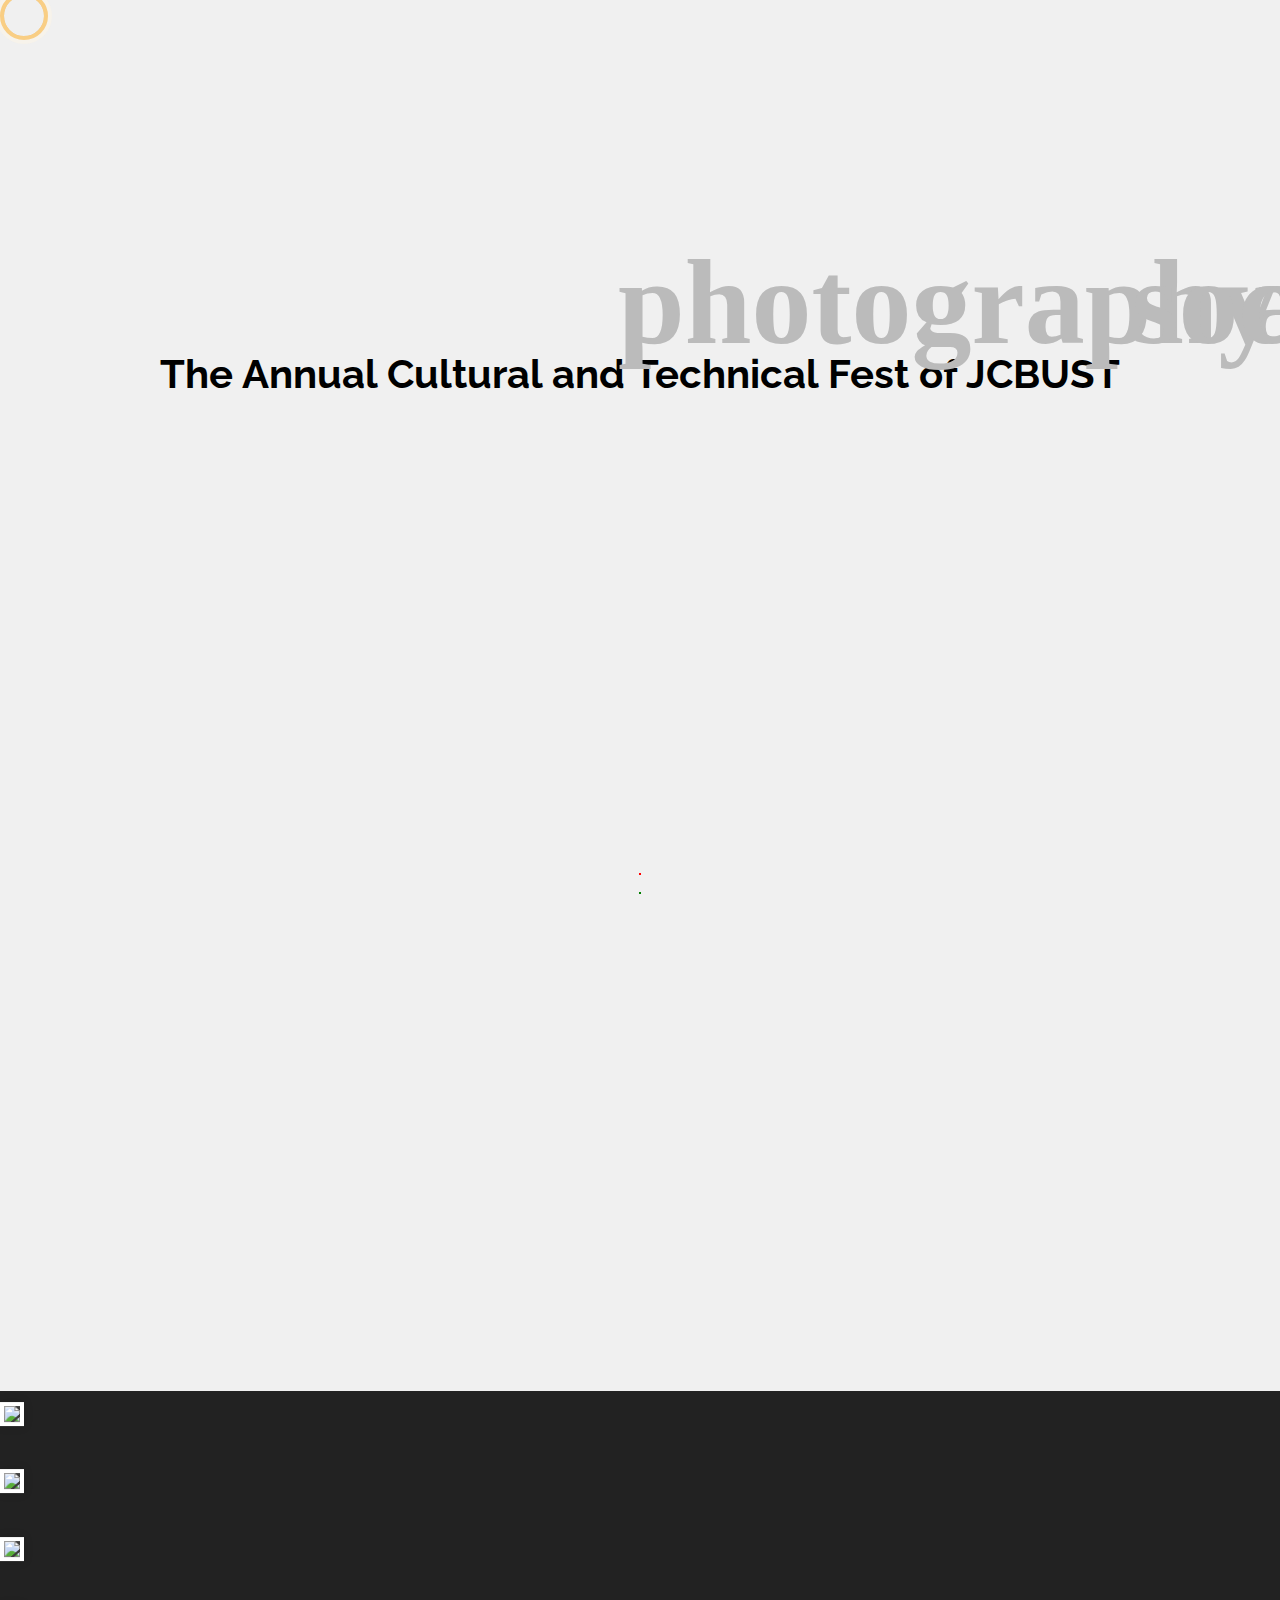
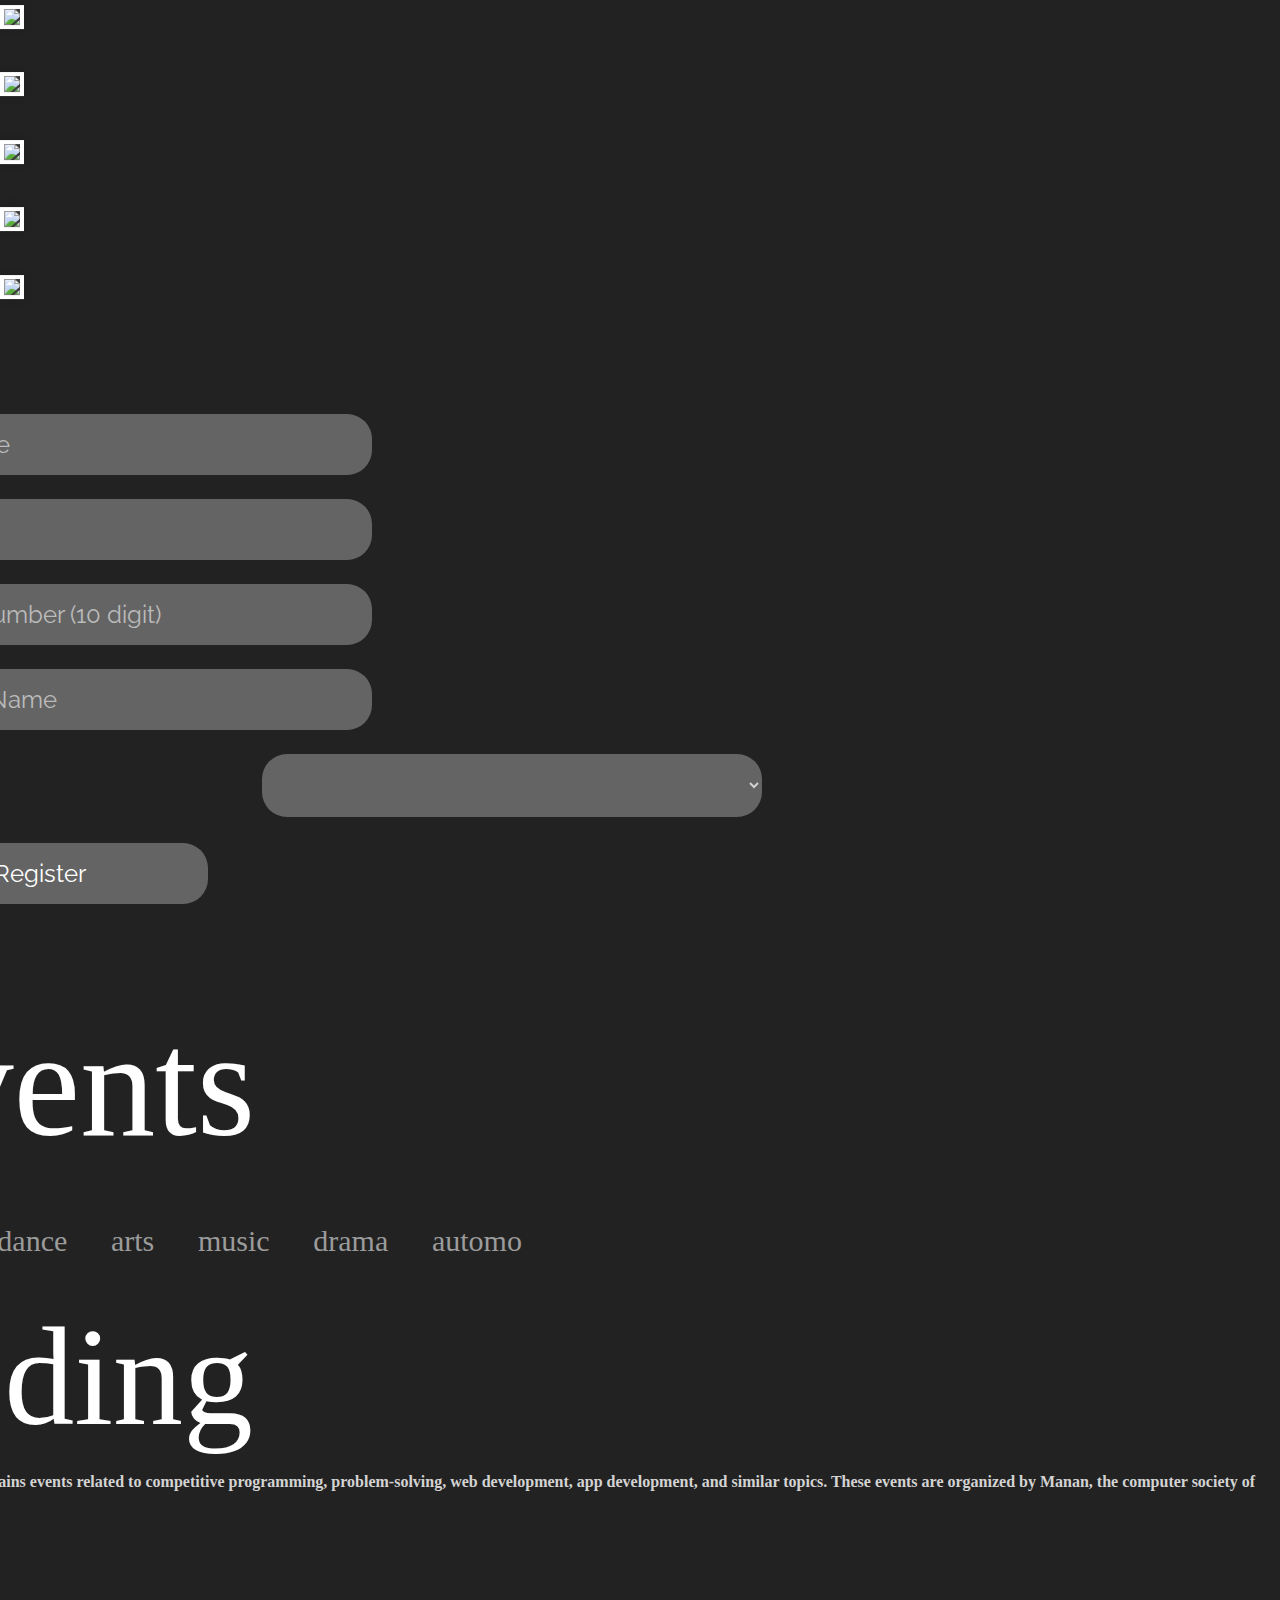
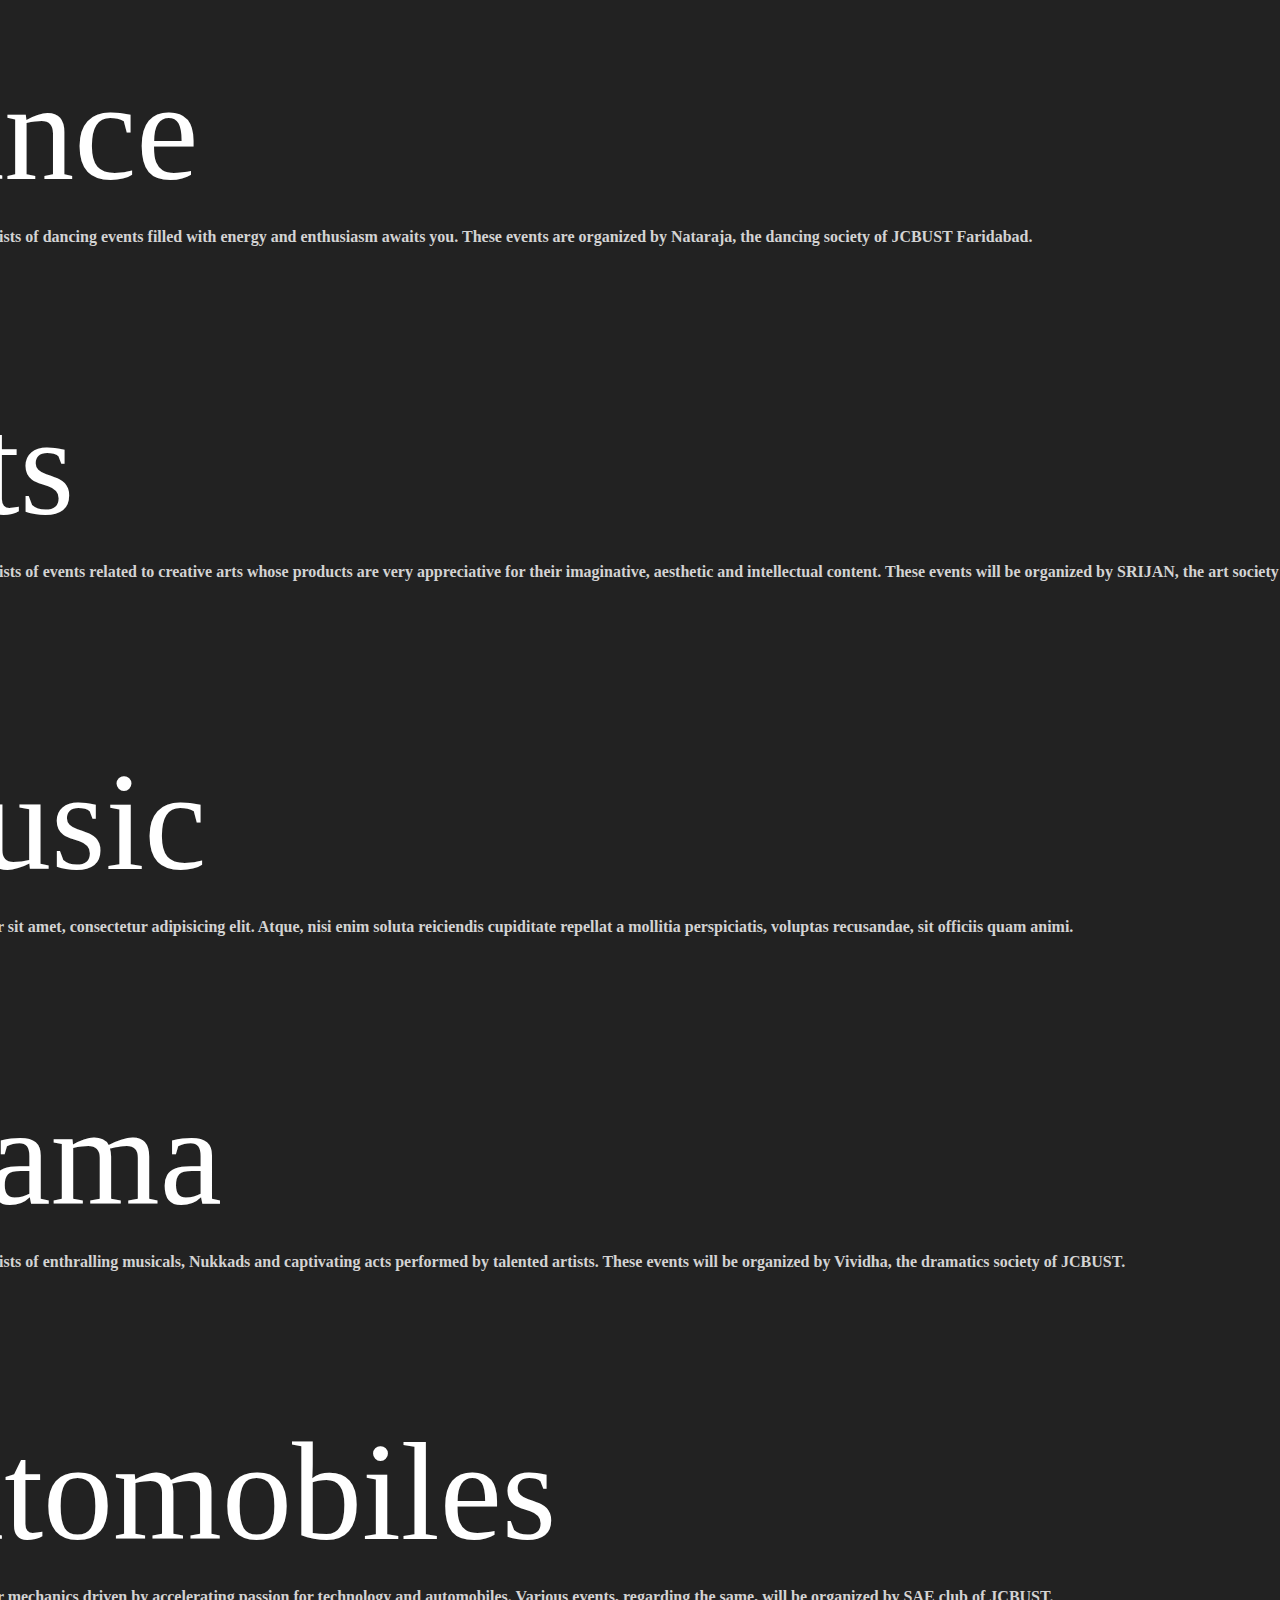
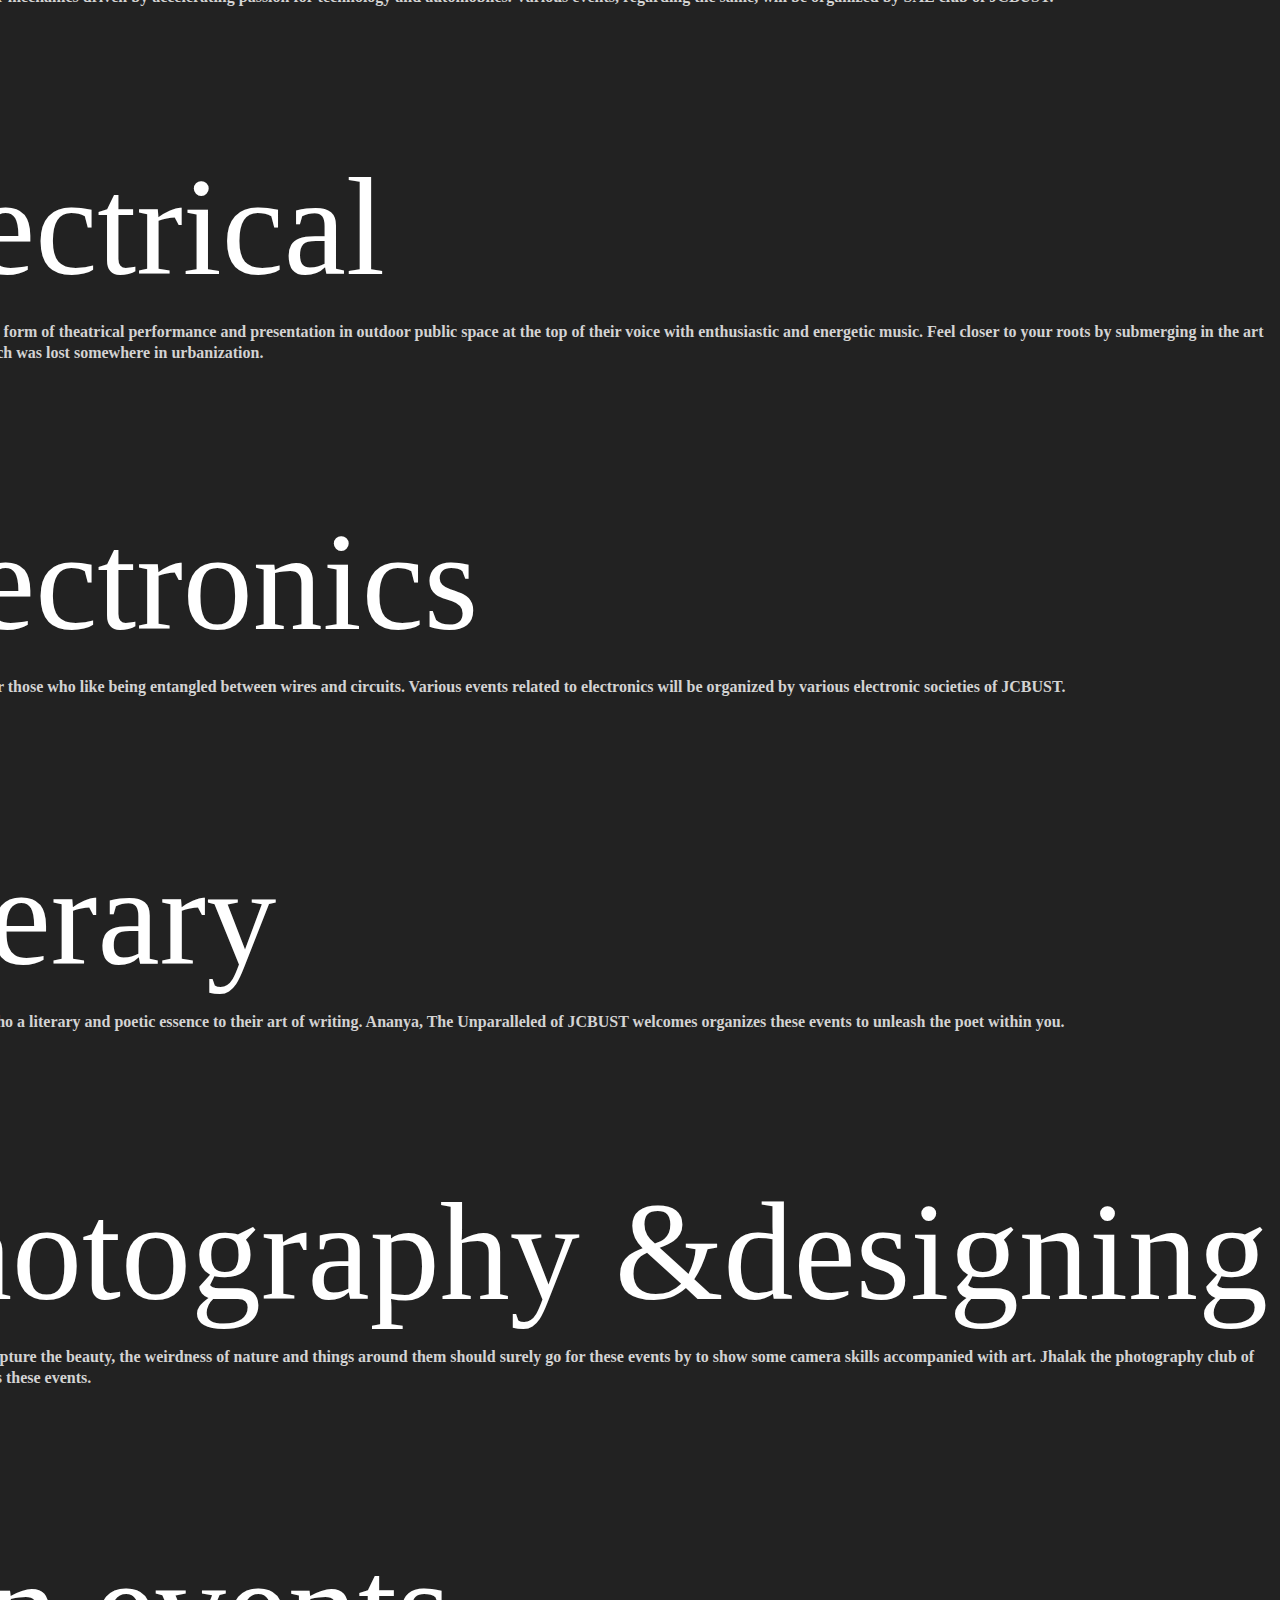
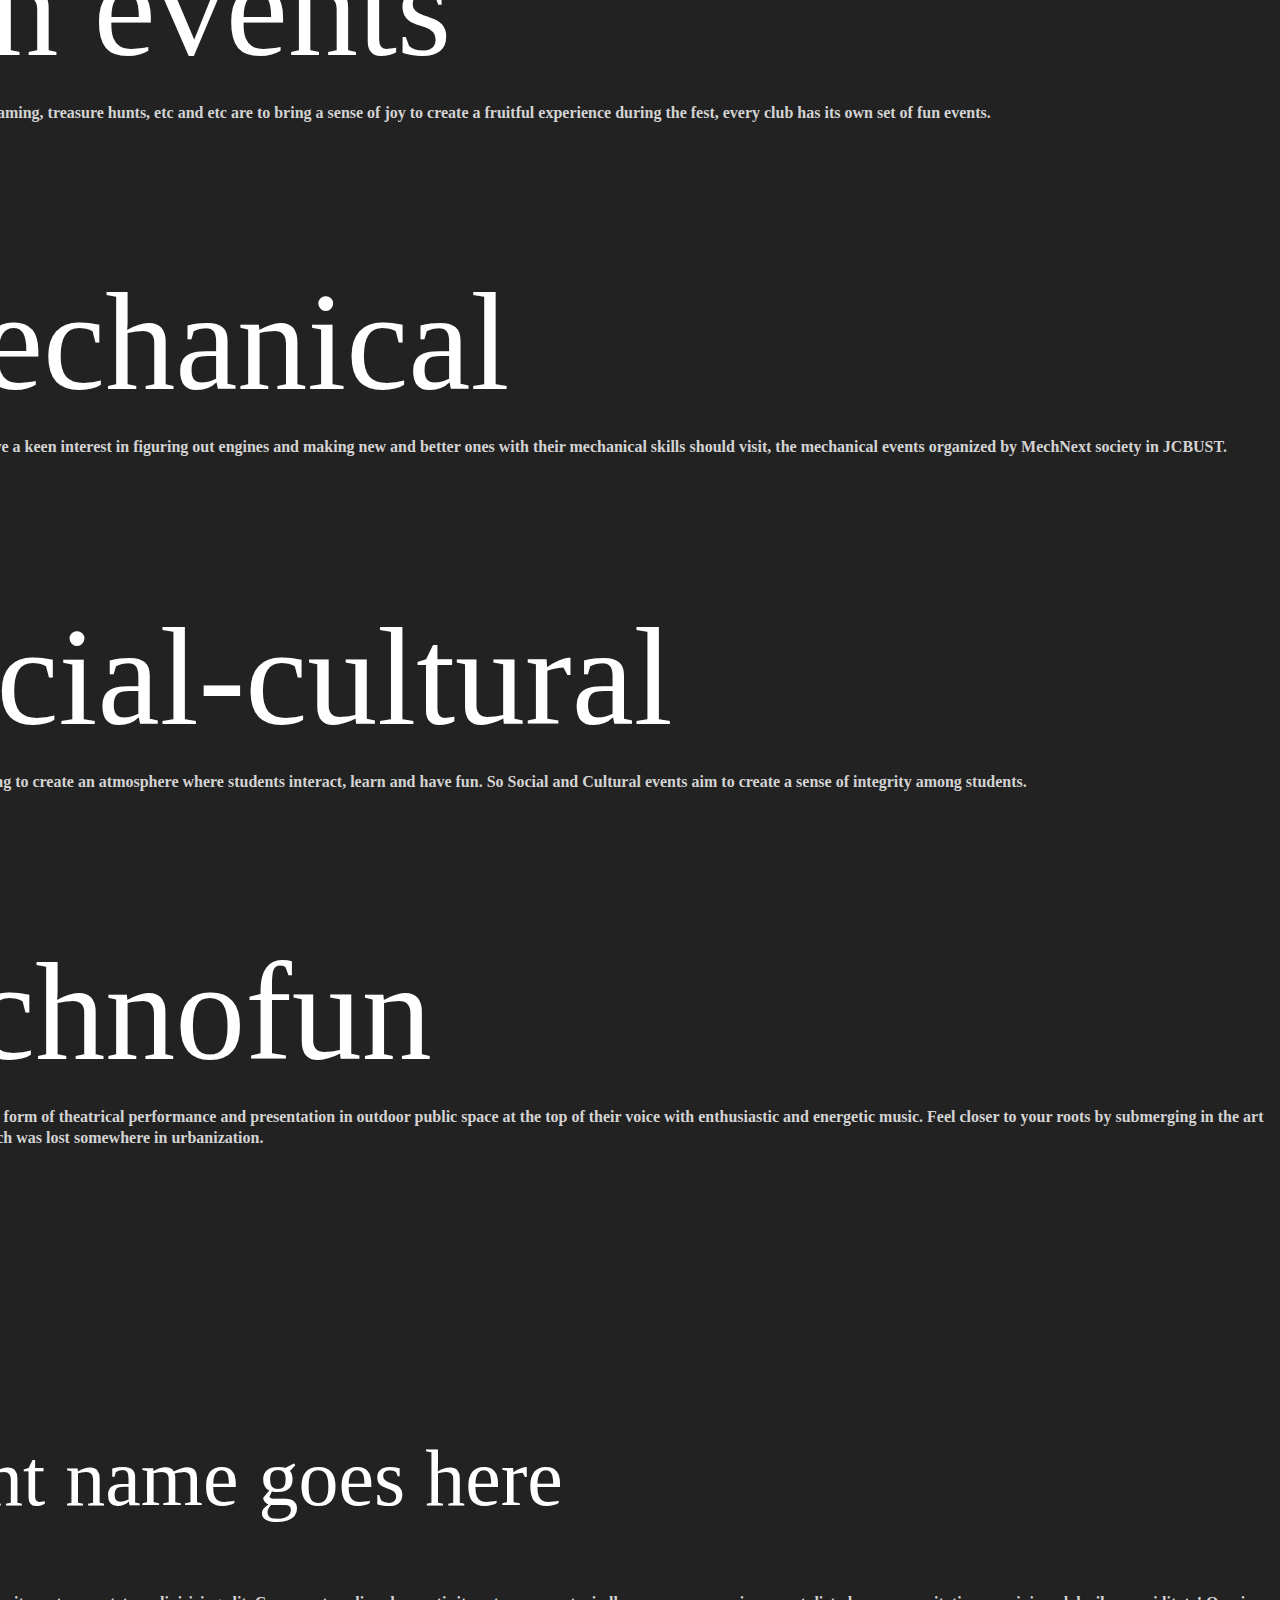
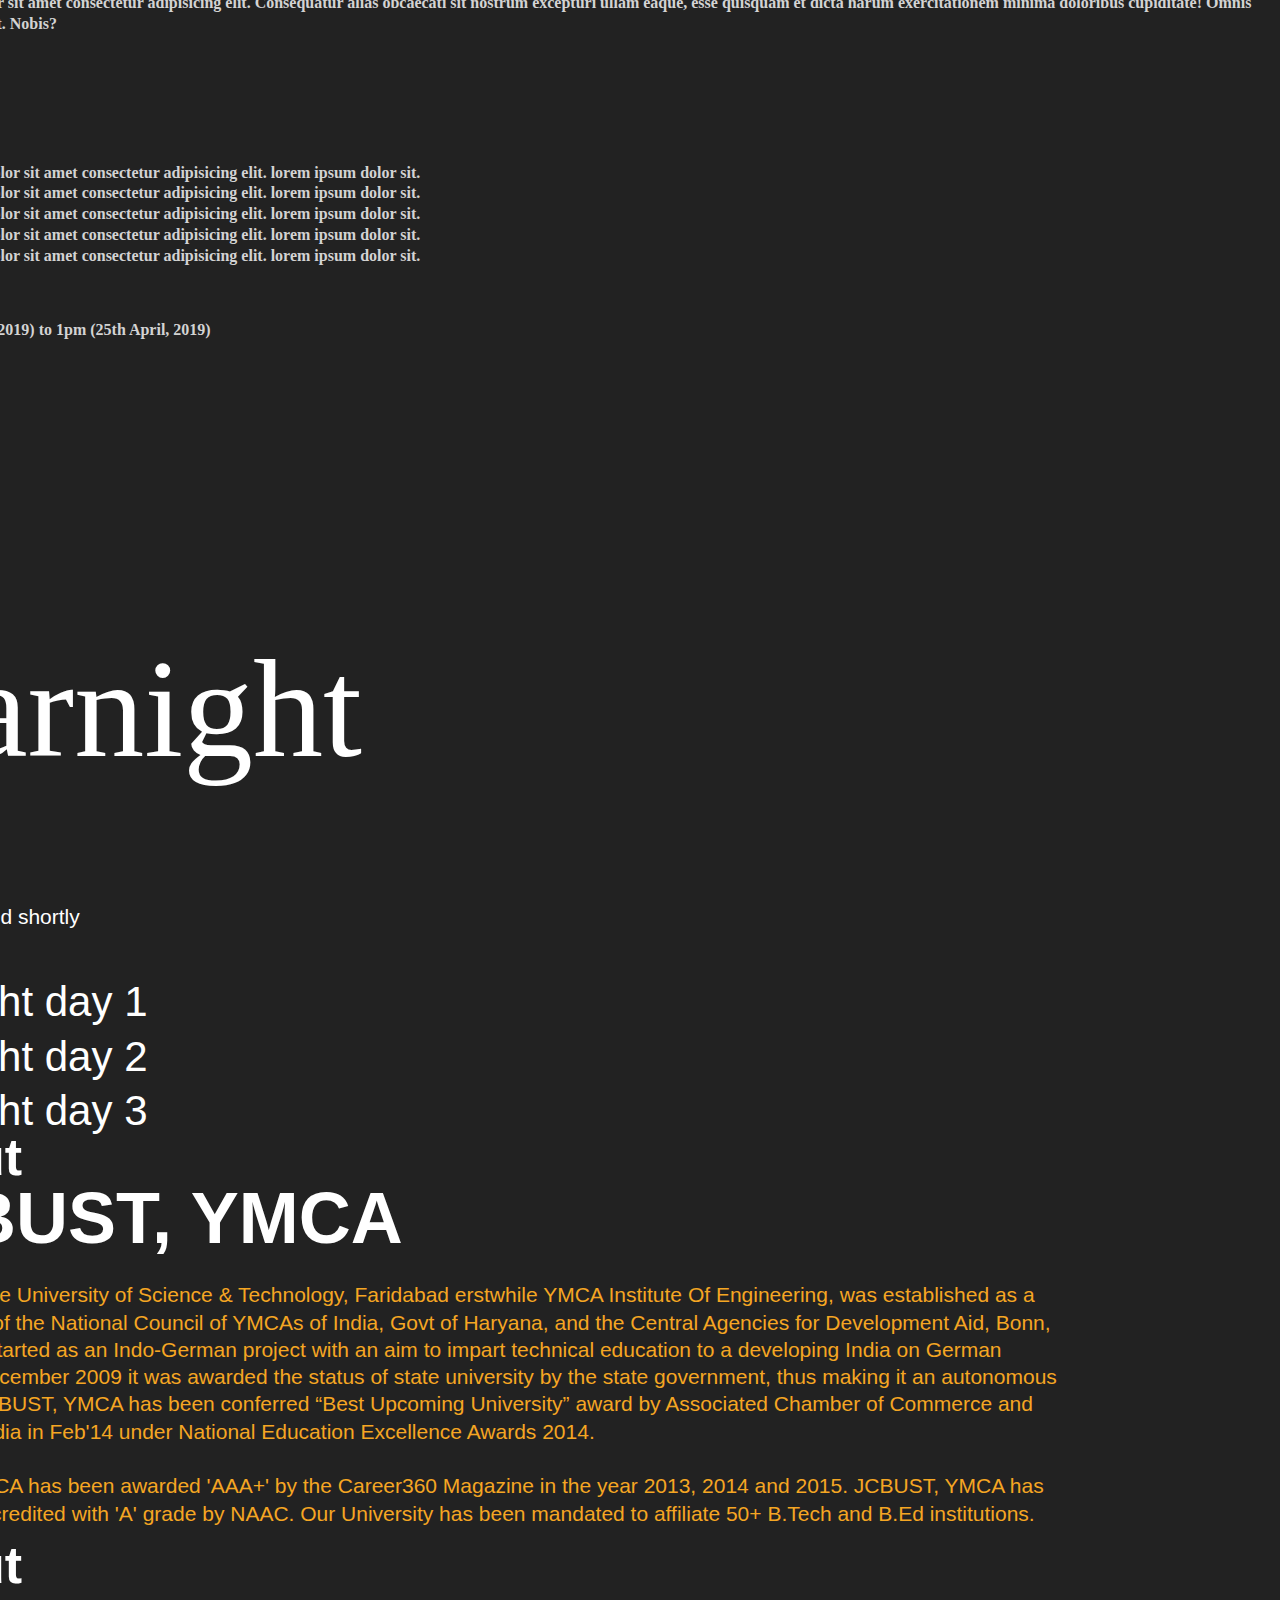
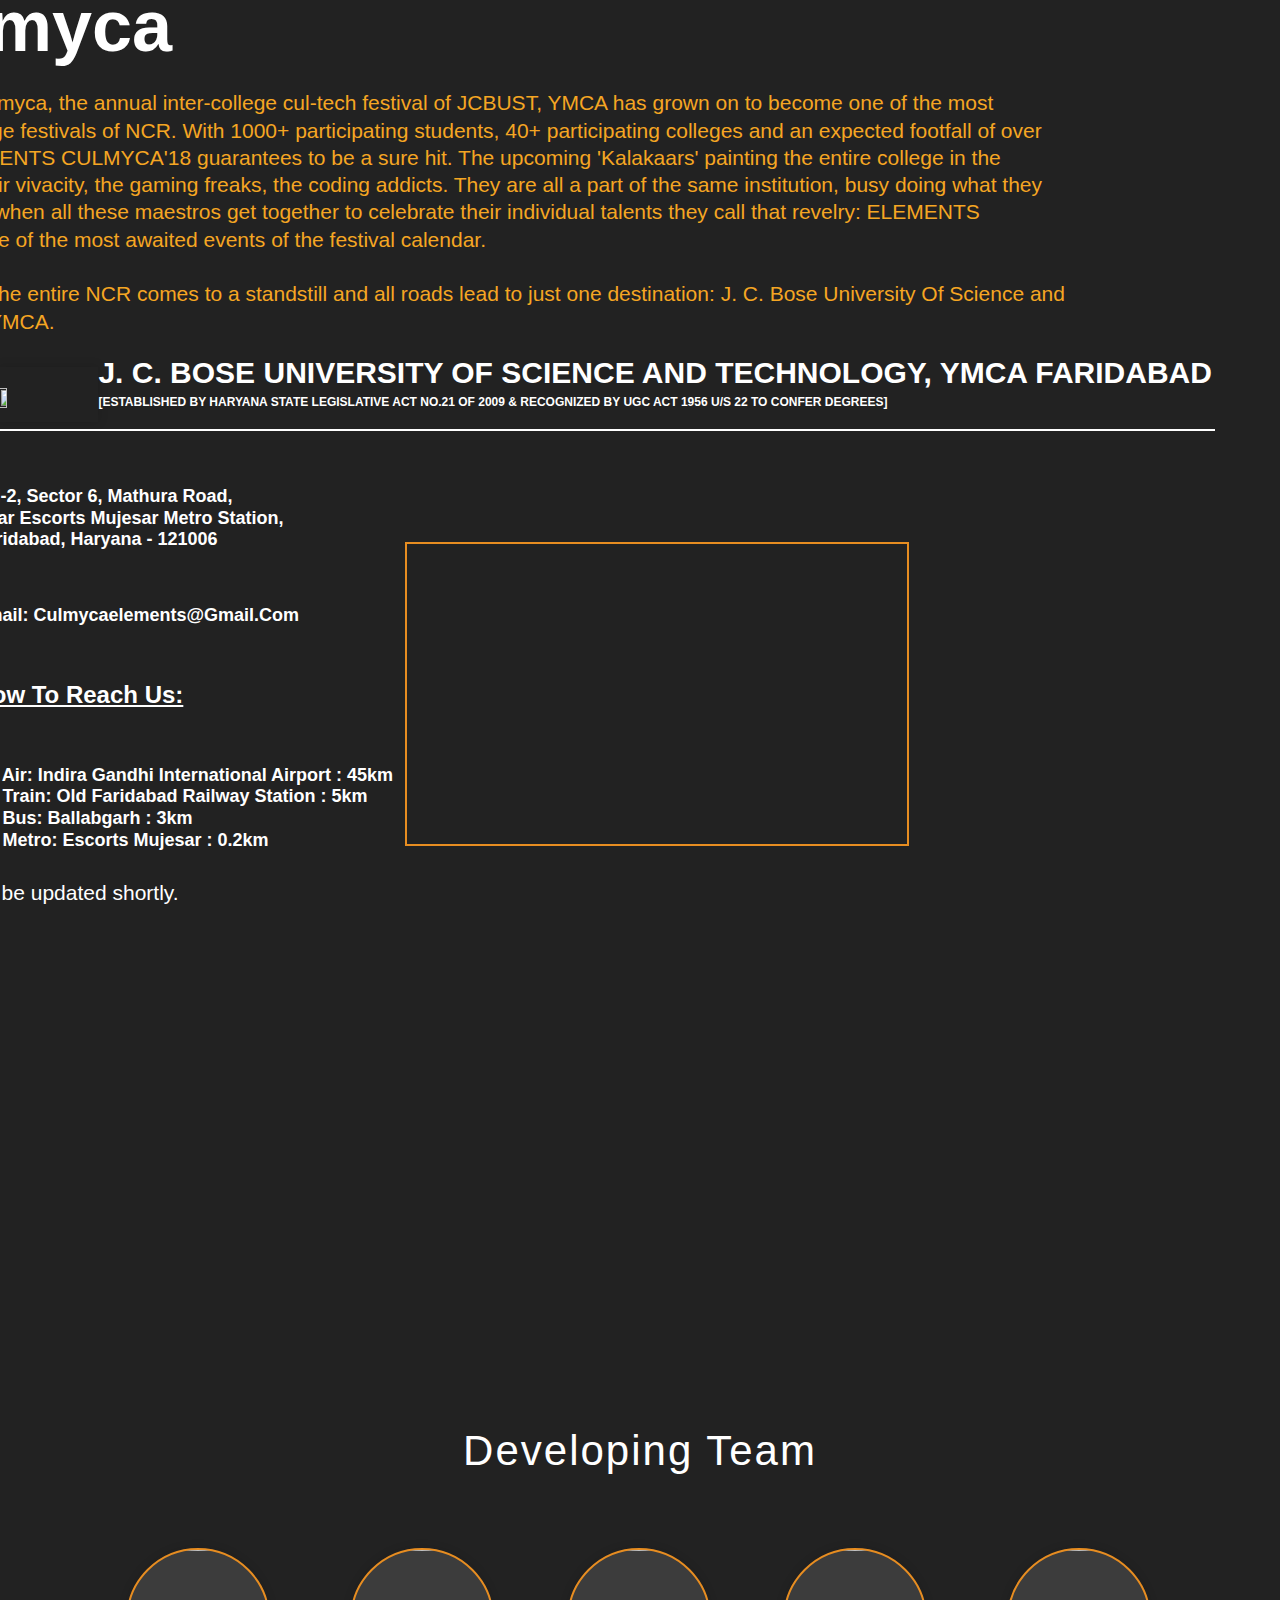
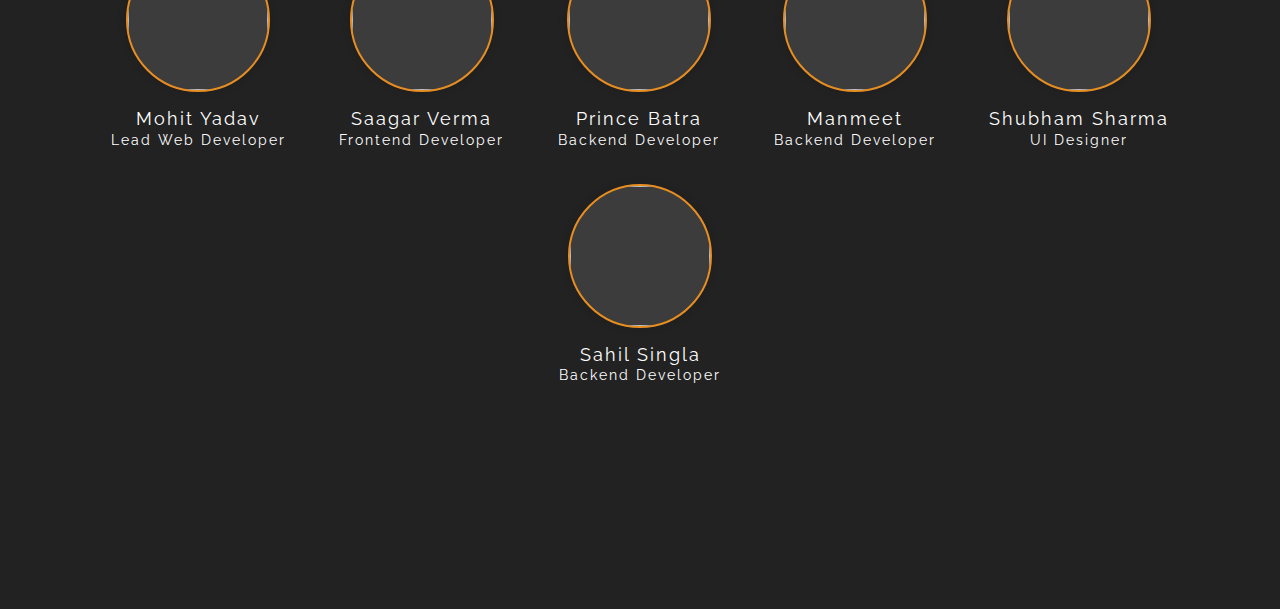
==== commit 27c4a65a: "fixed event description on next line issue (aakash) and changed event data from lowercase to normal" ====
--- a/index.html
+++ b/index.html
@@ -6,39 +6,63 @@
 			name="viewport"
 			content="width=device-width, initial-scale=1.0, maximum-scale=1.0, user-scalable=no"
 		/>
-		<meta name="theme-color" content="#0b3357" />
+		<meta name="theme-color" content="#222" />
+		<meta http-equiv="Content-Security-Policy" content="upgrade-insecure-requests">
 
 		<title>Elements Culmyca '19</title>
 
 		<link rel="stylesheet" href="./css/reveal.css" />
 		<link rel="stylesheet" href="./css/theme/black.css" />
+		<link rel="stylesheet" href="./css/cursor.css" />
+		<link rel="stylesheet" href="./css/perfect-scrollbar.css">
+		<link rel="stylesheet" href="./css/owlcarousel/owl.carousel.min.css">
+		<link rel="stylesheet" href="./css/owlcarousel/owl.theme.default.min.css">
 		<link rel="stylesheet" href="./css/style.css" />
-		<link rel="stylesheet" href="./css/cursor.css" />
 		<script
 			src="https://code.jquery.com/jquery-3.3.1.min.js"
 			integrity="sha256-FgpCb/KJQlLNfOu91ta32o/NMZxltwRo8QtmkMRdAu8="
 			crossorigin="anonymous"
 		></script>
-		<link
+		<!-- <link
 			rel="stylesheet"
 			href="https://cdn.jsdelivr.net/npm/simplebar@latest/dist/simplebar.css"
-		/>
-		<script src="https://cdn.jsdelivr.net/npm/simplebar@latest/dist/simplebar.js"></script>
-		<script src="./js/siema.min.js"></script>
+		/> -->
+		<script src="./js/perfectScrollbar/perfect-scrollbar.min.js"></script>
+		<!-- <script src="https://cdn.jsdelivr.net/npm/simplebar@latest/dist/simplebar.js"></script> -->
+		<!-- <script src="./js/siema.min.js"></script> -->
+		<script src="./js/preload.js"></script>
+		<script src="./js/pre.js"></script>
+		<link href="https://fonts.googleapis.com/css?family=Raleway" rel="stylesheet">
 	</head>
 
 	<body>
+
+		<!-- Pre-Loader -->
+
+	<div class="loading"><span class="bla">The Annual Cultural and Technical Fest of JCBUST<br><br> <span class="count">0</span></span></div>
+	<div class="loader">
+		<hr class="line-1"><br>
+		<span class="ec">Welcome</span>
+		<span class="ec-x"><span class="elements-loader">Elements</span> Culmyca</span><br>
+		<hr class="line-2">
+	</div>
+	<div class="preloader-top">
+		<hr class="line-x">
+	</div>
+	<div class="preloader-bottom"></div>
+
+
+		<!-- loading gif -->
+		<div id="loading-gif-container-global">
+			<img id="loading-gif-image-global" style="display: none;" src="./images/loading.gif" alt="loading...">
+		</div>
+
 		<!-- The nav bar -->
-		<div class="nav">
-			<span class="navbar-left">
-				<a href="http://www.ymcaust.ac.in"
-					><img
-						id="jcboselogo"
-						src="./images/jcbose.png"
-						alt="J C Bose Golden Jublee Logo"
-				/></a>
+		<div class="nav" id="navbar">
+			<span class="navbar-left" id="jcboselogo">
+				<a href="http://www.ymcaust.ac.in"><img src="./images/jcbose.png" alt="J C Bose Golden Jublee Logo" height="50px"></a>
 			</span>
-			<span onclick="history.back();" class="navbar-left"
+			<span onclick="back();" class="navbar-left"
 				><a
 					><img
 						id="back-arrow"
@@ -56,19 +80,14 @@
 						<span class="nav-button-bar-1"></span>
 					</label>
 				</div>
-				<!-- <li onclick="gotoslide(0,0);"><a>home</a></li> -->
-				<li onclick="gotoslide(1,0)"><a>about</a></li>
-				<li onclick="gotoslide(3,0)"><a>contact</a></li>
-				<li>
-					<a href="http://www.ymcaust.ac.in"
-						><img
-							id="ymcalogo"
-							src="./images/ymca.png"
-							alt="JCBUST, YMCA  Logo"
-					/></a>
+				<li onclick="gotoslide(0,0);"><a>home</a></li>
+				<li onclick="gotoslide(3,0)"><a>about</a></li>
+				<li onclick="gotoslide(5,0)"><a>contact</a></li>
+				<li onclick="gotoslide(6,0)"><a>sponsors</a></li>
+				<li onclick="gotoslide(7,0)"><a>team</a></li>
+				<!-- <li onclick="gotoslide(1,5)"><a>event-details-page</a></li> -->
+				<li><a href="http://www.ymcaust.ac.in"><img id="ymcalogo" src="./images/ymca.png" alt="YMCA Logo" height="50px"><a>
 				</li>
-				<!-- <li onclick="gotoslide(6,0)"><a>sponsors</a></li>
-				<li onclick="gotoslide(7,0)"><a>team</a></li> -->
 			</ul>
 			<!-- right navigation bar ends -->
 		</div>
@@ -76,32 +95,444 @@
 
 		<div class="reveal">
 			<div class="slides">
-				<!-- slides for navbar links -->
-				<!-- coming soon page -->
-				<section data-background-image="images/bg/ec_back_2.jpg">
-					<img
-						id="eclogo"
-						src="./images/EC_logo.png"
-						alt="Elements Culmyca logo"
-					/>
-					<p class="logo-subheading-p">
-						The annual cultural and technical fest of JCBUST, YMCA
-					</p>
-					<h2 class="coming-soon">Coming Soon...</h2>
-					<p class="golden-jubilee-p">
-						The Golden Jubilee of J. C. Bose University of Science
-						and Technology, YMCA Faridabad
-					</p>
-					<!-- <span class="go-to-site" onclick="gotoslide(0,0);">
-						visit site
-					</span> -->
+				<!-- landing page -->
+				<section>
+					<section id="home-section" data-background-image="images/bg/home2.jpg">
+						<div class="elements-culmyca">
+							<span class="elements">elements</span>
+							<span class="_19">19</span>
+							<span class="culmyca">culmyca</span>
+							<p class="culmyca-subheading">The annual cultural and technical fest of JCBUST, YMCA</p>
+						</div>
+						<div class="links-to-subsections" >
+							<span class="gallery nav-link" onclick="Reveal.slide(0,1);">gallery</span>
+							<span class="register nav-link" onclick="Reveal.slide(0,2); resetRegisterationSlide();">register</span>
+							<span class="nav-link" onclick="Reveal.slide(1,0);">events</span>
+							<span class="nav-link" onclick="Reveal.slide(2,0);">starnight</span>
+						</div>
+
+						<!-- navigate to events -->
+						<div class="to-right big-navigation-link">events</div>
+					</section>
+
+					<!-- gallery section -->
+					<section id="gallery-section">
+						<!-- owl carousel for image gallery -->
+						<!-- <div class="customNavigation">
+							<a class="btn prev">Previous</a>
+							<a class="btn next">Next</a>
+						</div> -->
+						<div class="owl-carousel">
+							<div class="item"><img src="images/gallery/reduced/1.jpg"/></div>
+							<div class="item"><img src="images/gallery/reduced/2.jpg"/></div>
+							<div class="item"><img src="images/gallery/reduced/3.jpg"/></div>
+							<div class="item"><img src="images/gallery/reduced/4.jpg"/></div>
+							<div class="item"><img src="images/gallery/reduced/5.jpg"/></div>
+							<div class="item"><img src="images/gallery/reduced/6.jpg"/></div>
+							<div class="item"><img src="images/gallery/reduced/7.jpg"/></div>
+							<div class="item"><img src="images/gallery/reduced/8.jpg"/></div>
+							<div class="item"><img src="images/gallery/reduced/9.jpg"/></div>
+							<div class="item"><img src="images/gallery/reduced/10.jpg"/></div>
+							<div class="item"><img src="images/gallery/reduced/11.jpg"/></div>
+							<div class="item"><img src="images/gallery/reduced/12.jpg"/></div>
+							<div class="item"><img src="images/gallery/reduced/13.jpg"/></div>
+							<div class="item"><img src="images/gallery/reduced/14.jpg"/></div>
+							<div class="item"><img src="images/gallery/reduced/15.jpg"/></div>
+							<div class="item"><img src="images/gallery/reduced/16.jpg"/></div>
+						</div>
+					</section>
+
+					<!-- register section -->
+					<section id="registeration-section" data-background-image="images/bg/register.jpg">
+						<div id="registeration-form-container">
+							<form id="registeration-form">
+								<input type="text" name="name" size="35" placeholder="Full Name" onfocus="hideNavbar()" onfocusout="showNavbar()" required />
+								<br />
+								<input type="email" name="email" size="35" placeholder="Email" onfocus="hideNavbar()" onfocusout="showNavbar()" required />
+								<br />
+								<input type="text" minlength="10" maxlength="10" name="phone" size="35" placeholder="Phone Number (10 digit)" onfocus="hideNavbar()" onfocusout="showNavbar()" required />
+								<br />
+								<input type="text" name="college" size="35" placeholder="College Name" required />
+								<br />
+								<select name="event" id="events-list">
+									<option disabled>Select Event</option>
+								</select>
+								<!-- <select name="teamsize" id="teamsize-select" oninput="handleTeamMembersInputFields();">
+									<option value="0">Select Team Size</option>
+									<option value="1">1</option>
+									<option value="2">2</option>
+									<option value="3">3</option>
+									<option value="4">4</option>
+								</select> -->
+								<div id="teamMembersInputFormContainer">
+								</div>
+								<input type="submit" value="Register" id="registeration-register-button">
+							</form>
+							<div id="loading-gif-container" style="display: none;">
+								<img src="./images/loading.gif" alt="loading...">
+							</div>
+							<p id="registeration-msg" style="display: none;"></p></p>
+						</div>
+						<!-- navigate to events -->
+						<div class="to-right big-navigation-link">events</div>
+					</section>
 				</section>
 
+				<!-- events slide -->
+				<section id="events-section" data-background-image="images/bg/event.jpg">
+					<section>
+						<div class="events"><span class="events">events</span></div>
+						<div class="links-to-subsections ">
+							<span class="nav-link" onclick="Reveal.slide(1,1);">coding</span>
+							<span class="nav-link" onclick="Reveal.slide(1,2);">dance</span>
+							<span class="nav-link" onclick="Reveal.slide(1,3);">arts</span>
+							<span class="nav-link" onclick="Reveal.slide(1,4);">music</span>
+							<span class="nav-link" onclick="Reveal.slide(1,5);">drama</span>
+							<span class="nav-link" onclick="Reveal.slide(1,6);">automobiles</span>
+							<span class="nav-link" onclick="Reveal.slide(1,7);">electrical</span>
+							<span class="nav-link" onclick="Reveal.slide(1,8);">electronics</span>
+							<span class="nav-link" onclick="Reveal.slide(1,9);">literary</span>
+							<span class="nav-link" onclick="Reveal.slide(1,10);">photography&designing</span>
+							<span class="nav-link" onclick="Reveal.slide(1,11);">fun events</span>
+							<span class="nav-link" onclick="Reveal.slide(1,12);">mechanical</span>
+							<span class="nav-link" onclick="Reveal.slide(1,13);">social-cultural</span>
+							<span class="nav-link" onclick="Reveal.slide(1,14);">technofun</span>
+						</div>
+
+						<!-- navigate to starnight slide -->
+						<div class="to-right big-navigation-link">starnight</div>
+					</section>
+
+					<!-- coding events section -->
+					<section data-background-image="./images/bg/manan.jpg">
+						<div class="event-main-heading">
+							coding
+						</div>
+						<p class="category-details-p">
+							This category contains events related to competitive programming, problem-solving, web development, app development, and
+							similar topics. These events are organized by Manan, the computer society of JCBUST.
+						</p>
+						<div id="manan-events" class="links-to-subsections" ></div>
+						<!-- navigate to dance events slide -->
+						<div class="to-below big-navigation-link">dance</div>
+					</section>
+
+					<!-- dance events section -->
+					<section data-background-image="./images/bg/nataraja.jpg">
+						<div class="event-main-heading">
+							dance
+						</div>
+						<p class="category-details-p">
+							This category consists of dancing events filled with energy and enthusiasm awaits you. These events are organized by
+							Nataraja, the dancing society of JCBUST Faridabad.
+						</p>
+						<div id="nataraja-events" class="links-to-subsections" ></div>
+						<!-- navigate to arts events slide -->
+						<div class="to-below big-navigation-link">arts</div>
+					</section>
+
+					<!-- arts events section -->
+					<section data-background-image="./images/bg/srijan.jpg">
+						<div class="event-main-heading">
+							arts
+						</div>
+						<p class="category-details-p">
+							This category consists of events related to creative arts whose products are very appreciative for their imaginative,
+							aesthetic and intellectual content. These events will be organized by SRIJAN, the art society of JCBUST.
+						</p>
+						<div
+							id="srijan-events"
+							class="links-to-subsections"
+
+						></div>
+						<!-- navigate to music events slide -->
+						<div class="to-below big-navigation-link">music</div>
+					</section>
+
+					<!-- music events section -->
+					<section class="h100w100" data-background-image="./images/bg/tarannum.jpg">
+						<div class="event-main-heading">
+							music
+						</div>
+						<p class="category-details-p">
+							Lorem ipsum dolor sit amet, consectetur adipisicing elit. Atque, nisi enim soluta reiciendis cupiditate repellat a mollitia perspiciatis, voluptas recusandae, sit officiis quam animi.
+						</p>
+						<div id="taranuum-events" class="links-to-subsections" ></div>
+						<!-- navigate to drama events slide -->
+						<div class="to-below big-navigation-link">drama</div>
+					</section>
+
+					<!-- drama events section -->
+					<section class="h100w100" data-background-image="./images/bg/drama2.jpg">
+						<div class="event-main-heading">
+							drama
+						</div>
+						<p class="category-details-p">
+							This category consists of enthralling musicals, Nukkads and captivating acts performed by talented artists. These events
+							will be organized by Vividha, the dramatics society of JCBUST.
+						</p>
+						<div id="vividha-events" class="links-to-subsections" ></div>
+						<!-- navigate to automobiles events slide -->
+						<div class="to-below big-navigation-link">automobiles</div>
+					</section>
+
+					<!-- automobiles events section -->
+					<section class="h100w100" data-background-image="./images/bg/sae.jpg">
+						<div class="event-main-heading">
+							automobiles
+						</div>
+						<p class="category-details-p">
+							This category is for mechanics driven by accelerating passion for technology and automobiles. Various events, regarding
+							the same, will be organized by SAE club of JCBUST.
+						</p>
+						<div id="sae-events" class="links-to-subsections" ></div>
+						<!-- navigate to literary events slide -->
+						<div class="to-below big-navigation-link">electrical</div>
+					</section>
+
+					<!-- electrical events section -->
+					<section class="h100w100" data-background-image="./images/bg/samarpan.jpg">
+						<div class="event-main-heading">
+							electrical
+						</div>
+						<p class="category-details-p">
+							Nukkad Natak is a form of theatrical performance and
+							presentation in outdoor public space at the top of
+							their voice with enthusiastic and energetic music.
+							Feel closer to your roots by submerging in the art
+							from the past, which was lost somewhere in
+							urbanization.
+						</p>
+						<div id="samarpan-events" class="links-to-subsections"></div>
+						<!-- navigate to electronics events slide -->
+						<div class="to-below big-navigation-link">electronics</div>
+					</section>
+
+					<!-- electronics events section -->
+					<section class="h100w100" data-background-image="./images/bg/microbird.jpg">
+						<div class="event-main-heading">
+							electronics
+						</div>
+						<p class="category-details-p">
+							This category is for those who like being entangled between wires and circuits. Various events related to electronics
+							will be organized by various electronic societies of JCBUST.
+						</p>
+						<div id="microbird-events" class="links-to-subsections"></div>
+						<!-- navigate to literary events slide -->
+						<div class="to-below big-navigation-link">literary</div>
+					</section>
+
+					<!-- literary events section -->
+					<section class="h100w100" data-background-image="./images/bg/ananya.jpg">
+						<div class="event-main-heading">
+							literary
+						</div>
+						<p class="category-details-p">
+							This is for those who a literary and poetic essence to their art of writing. Ananya, The Unparalleled of JCBUST welcomes
+							organizes these events to unleash the poet within you.
+						</p>
+						<div id="ananya-events" class="links-to-subsections"></div>
+						<!-- navigate to photography & designing events slide -->
+						<div class="to-below big-navigation-link">photography&designing</div>
+					</section>
+
+					<!-- photography & designing events section -->
+					<section class="h100w100" data-background-image="./images/bg/jhalak2.jpg">
+						<div class="event-main-heading">
+							photography &designing
+						</div>
+						<p class="category-details-p">
+							Those willing to capture the beauty, the weirdness of nature and things around them should surely go for these events by
+							to show some camera skills accompanied with art. Jhalak the photography club of JCBUST organizes these events.
+						</p>
+						<div id="jhalak-events" class="links-to-subsections"></div>
+						<!-- navigate to fun events events slide -->
+						<div class="to-below big-navigation-link">fun events</div>
+					</section>
+
+					<!-- fun events events section -->
+					<section class="h100w100" data-background-image="./images/bg/eklavya.jpg">
+						<div class="event-main-heading">
+							fun events
+						</div>
+						<p class="category-details-p">
+							Events like LAN gaming, treasure hunts, etc and etc are to bring a sense of joy to create a fruitful experience during
+							the fest, every club has its own set of fun events.
+						</p>
+						<div id="eklavya-events" class="links-to-subsections"></div>
+						<!-- navigate to mechanical events slide -->
+						<div class="to-below big-navigation-link">mechanical</div>
+					</section>
+
+					<!-- mechanical events section -->
+					<section class="h100w100" data-background-image="./images/bg/mechnext.jpg">
+						<div class="event-main-heading">
+							mechanical
+						</div>
+						<p class="category-details-p">
+							For those, who have a keen interest in figuring out engines and making new and better ones with their mechanical skills
+							should visit, the mechanical events organized by MechNext society in JCBUST.
+						</p>
+						<div id="mechnext-events" class="links-to-subsections"></div>
+						<!-- navigate to social-cultural events slide -->
+						<div class="to-below big-navigation-link">social-cultural</div>
+					</section>
+
+					<!-- social-cultural events section -->
+					<section class="h100w100" data-background-image="./images/bg/vivekanand.jpg">
+						<div class="event-main-heading">
+							social-cultural
+						</div>
+						<p class="category-details-p">
+							Every club is willing to create an atmosphere where students interact, learn and have fun. So Social and Cultural events
+							aim to create a sense of integrity among students.
+						</p>
+						<div id="vivekanand-manch-events" class="links-to-subsections"></div>
+						<!-- navigate to technofun events slide -->
+						<div class="to-below big-navigation-link">technofun</div>
+					</section>
+
+					<!-- technofun events section -->
+					<section class="h100w100" data-background-image="./images/bg/ieee.jpg">
+						<div class="event-main-heading">
+							technofun
+						</div>
+						<p class="category-details-p">
+							Nukkad Natak is a form of theatrical performance and
+							presentation in outdoor public space at the top of
+							their voice with enthusiastic and energetic music.
+							Feel closer to your roots by submerging in the art
+							from the past, which was lost somewhere in
+							urbanization.
+						</p>
+						<div id="ieee-events" class="links-to-subsections"></div>
+						<!-- navigate to starnight slide -->
+						<div class="big-navigation-link" onclick="Reveal.slide(2,0);">starnight</div>
+					</section>
+
+
+
+
+
+					<!-- event details section -->
+					<section
+						id="event-details-section"
+						data-background-image="images/bg/register.jpg"
+					>
+						<div id="event-details-container">
+							<div id="ed-title" class="event-details-main-heading">
+								event name goes here
+							</div>
+							<div id="ed-id" style="display: none;"></div>
+							<h6 class="event-description-heading event-subheading">
+								Description
+							</h6>
+
+							<p id="ed-desc" class="event-description event-details-p">
+								Lorem ipsum dolor sit amet consectetur
+								adipisicing elit. Consequatur alias obcaecati
+								sit nostrum excepturi ullam eaque, esse quisquam
+								et dicta harum exercitationem minima doloribus
+								cupiditate! Omnis sint quisquam velit. Nobis?
+							</p>
+
+							<h6 class="event-subheading">Event Type</h6>
+							<p id="ed-event-type" class="event-details-p">Solo</p>
+
+							<h6 class="event-rules-heading event-subheading">Rules</h6>
+							<p id="ed-rules" class="event-rules-p event-details-p event-details-p">
+								1. Lorem ipsum dolor sit amet consectetur
+								adipisicing elit. lorem ipsum dolor sit. <br />
+								1. Lorem ipsum dolor sit amet consectetur
+								adipisicing elit. lorem ipsum dolor sit. <br />
+								1. Lorem ipsum dolor sit amet consectetur
+								adipisicing elit. lorem ipsum dolor sit. <br />
+								1. Lorem ipsum dolor sit amet consectetur
+								adipisicing elit. lorem ipsum dolor sit. <br />
+								1. Lorem ipsum dolor sit amet consectetur
+								adipisicing elit. lorem ipsum dolor sit.
+							</p>
+
+							<h6 class="event-subheading">Date and Time</h6>
+							<p id="ed-timing" class="event-details-p">
+								12pm (25th April, 2019) to
+								<!-- <br> -->
+								1pm (25th April, 2019)
+							</p>
+
+							<h6 class="event-subheading">Venue</h6>
+							<p id="ed-venue" class="event-details-p">CC-08</p>
+
+							<h6 class="event-subheading">Prizes</h6>
+								<p id="ed-prizes" class="event-details-p">
+									<!-- <span class="text-white">First: </span> <span id="ed-prize-first">Rs.500</span><br>
+									<span class="text-white">Second: </span> <span id="ed-prize-second">Rs.300</span> <br>
+									<span class="text-white">Third: </span> <span id="ed-prize-third">Rs. 100</span> -->
+							</p>
+
+							<h6 class="event-subheading">Coordinators</h6>
+								<p id="ed-coordinators" class="event-details-p"><span class="text-white"><span id="coord-1-name">Prince Batra</span></span> <span id="coord-1-phone">(9999988888)</span> <br>
+								<span class="text-white"><span id="coord-2-name">Prince Batra</span></span> <span
+										id="coord-2-phone">(9999988888)</span>
+							</p>
+
+							<input type="button" value="Register" onclick="goToRegister()" id="event-register-button">
+							<br>
+						</div>
+					</section>
+				</section>
+				<!-- starnight slide -->
+				<section id="starnight-section" data-background-image="images/bg/starnight.jpg">
+					<section
+						class="page-3"
+					>
+						<div class="starnight">
+							starnight
+						</div>
+						<br />
+						<div class="links-to-subsections">
+							<span class="starnight-temporary-text">will be updated shortly</span>
+							<!-- <span
+								class="day-1 nav-link"
+								onclick="Reveal.slide(2,1);"
+								>day_1</span
+							>
+							<span
+								class="day-2 nav-link"
+								onclick="Reveal.slide(2,2);"
+								>day_2</span
+							>
+							<span
+								class="day-3 nav-link"
+								onclick="Reveal.slide(2,3);"
+								>day_3</span
+							> -->
+						</div>
+
+						<div
+							class="big-navigation-link"
+							onclick="Reveal.slide(3,0);"
+						>about</div>
+					</section>
+
+					<!-- starnight day 1 section -->
+					<section>
+						starnight day 1
+					</section>
+
+					<!-- starnight day 2 section -->
+					<section>
+						starnight day 2
+					</section>
+
+					<!-- starnight day 3 section -->
+					<section>
+						starnight day 3
+					</section>
+				</section>
+
 				<!-- about ymca -->
-				<section
-					class="about-section"
-					data-background-image="images/bg/ec_back_2.jpg"
-				>
+				<section id="about-ymca-section" class="about-section" data-background-image="images/bg/about.jpg">
 					<div class="about-section-content">
 						<h1 class="about-heading-1">About</h1>
 						<h1 class="about-heading-2">JCBUST, YMCA</h1>
@@ -128,23 +559,15 @@
 							by NAAC. Our University has been mandated to
 							affiliate 50+ B.Tech and B.Ed institutions.
 						</p>
-						<div class="to-right big-navigation-link">
-							Culmyca
-						</div>
+						<div class="to-right big-navigation-link">Culmyca</div>
 					</div>
 				</section>
 
 				<!-- about culmyca -->
-				<section
-					class="about-section"
-					data-background-image="images/bg/ec_back_2.jpg"
-				>
+				<section id="about-culmyca-section" class="about-section" data-background-image="images/bg/about.jpg">
 					<div class="about-section-content">
 						<h1 class="about-heading-1">About</h1>
-						<h1
-							class="about-heading-2"
-							style="text-transform: none;"
-						>
+						<h1 class="about-heading-2" style="text-transform: none;">
 							Culmyca
 						</h1>
 						<p class="about-p">
@@ -167,16 +590,14 @@
 							all roads lead to just one destination: J. C. Bose
 							University Of Science and Technology, YMCA.
 						</p>
-						<div class="to-right big-navigation-link">
-							Contact
-						</div>
+						<div class="to-right big-navigation-link">Contact</div>
 					</div>
 				</section>
 
 				<!-- contact -->
-				<section data-background-image="images/bg/ec_back_2.jpg">
+				<section id="contact-section" data-background-image="images/bg/contact.jpg">
 					<div class="contact-container">
-						<br /><br />
+						<!-- Contact<br /><br /> -->
 						<div class="ymca">
 							<img
 								src="images/ymca_logo_white.png"
@@ -222,10 +643,111 @@
 							class="map"
 						></iframe>
 					</div>
-					<br />
-					<br />
-					<br />
-					<br />
+					<div class="to-right big-navigation-link">Sponsors</div>
+				</section>
+
+				<!-- sponsors -->
+				<section id="sponsors-section" data-background-image="images/bg/sponsors.jpg">
+					<span class="sponsors-temporary-text">Sponsors will be updated shortly.</span> <br /><br /><br /><br /><br /><br /><br /><br />
+					<!-- <div class="container">
+						<div class="container-images">
+							<img src="images/sponsors/1.jpeg" />
+						</div>
+						<div class="container-images">
+							<img src="images/sponsors/2.jpg" />
+						</div>
+						<div class="container-images">
+							<img src="images/sponsors/3.png" />
+						</div>
+						<div class="container-images">
+							<img src="images/sponsors/4.png" />
+						</div>
+					</div> -->
+					<div class="to-right big-navigation-link">Team</div>
+				</section>
+
+				<!-- team -->
+				<section
+					class="team"
+					id="team-section"
+					data-background-image="images/bg/team.jpg"
+				>
+					<div id="team-container">
+						Developing Team <br> <br>
+						<div class="team-img-container">
+							<img class="team-img" src="./images/team/dev/mohit.jpg" alt="">
+							<span class="team-img-title">Mohit Yadav</span>
+							<span class="team-img-description">Lead Web Developer</span>
+						</div>
+						<div class="team-img-container">
+							<img class="team-img" src="./images/team/dev/saagar.jpeg" alt="">
+							<span class="team-img-title">Saagar Verma</span>
+							<span class="team-img-description">Frontend Developer</span>
+						</div>
+						<div class="team-img-container">
+							<img class="team-img" src="./images/team/dev/prince.jpg" alt="">
+							<span class="team-img-title">Prince Batra</span>
+							<span class="team-img-description">Backend Developer</span>
+						</div>
+						<div class="team-img-container">
+							<img class="team-img" src="./images/team/dev/manmeet.jpg" alt="">
+							<span class="team-img-title">Manmeet</span>
+							<span class="team-img-description">Backend Developer</span>
+						</div>
+						<div class="team-img-container">
+							<img class="team-img" src="./images/team/dev/shubham.jpeg" alt="">
+							<span class="team-img-title">Shubham Sharma</span>
+							<span class="team-img-description">UI Designer</span>
+						</div>
+						<div class="team-img-container">
+							<img class="team-img" src="./images/team/dev/sahil.jpg" alt="">
+							<span class="team-img-title">Sahil Singla</span>
+							<span class="team-img-description">Backend Developer</span>
+						</div>
+						<br /> <br>
+						<!-- Oraganising Team <br> <br> -->
+						<!-- <div class="team-img-container">
+							<img class="team-img" src="./images/team/organisers/someone.jpg" alt="">
+							<span class="team-img-title">Someone</span>
+							<span class="team-img-description">lorem ipsum</span>
+						</div>
+						<div class="team-img-container">
+							<img class="team-img" src="./images/team/organisers/someone.jpg" alt="">
+							<span class="team-img-title">Someone</span>
+							<span class="team-img-description">lorem ipsum</span>
+						</div>
+						<div class="team-img-container">
+							<img class="team-img" src="./images/team/organisers/someone.jpg" alt="">
+							<span class="team-img-title">Someone</span>
+							<span class="team-img-description">lorem ipsum</span>
+						</div>
+						<div class="team-img-container">
+							<img class="team-img" src="./images/team/organisers/someone.jpg" alt="">
+							<span class="team-img-title">Someone</span>
+							<span class="team-img-description">lorem ipsum</span>
+						</div>
+						<div class="team-img-container">
+							<img class="team-img" src="./images/team/organisers/someone.jpg" alt="">
+							<span class="team-img-title">Someone</span>
+							<span class="team-img-description">lorem ipsum</span>
+						</div>
+						<div class="team-img-container">
+							<img class="team-img" src="./images/team/organisers/someone.jpg" alt="">
+							<span class="team-img-title">Someone</span>
+							<span class="team-img-description">lorem ipsum</span>
+						</div>
+						<div class="team-img-container">
+							<img class="team-img" src="./images/team/organisers/someone.jpg" alt="">
+							<span class="team-img-title">Someone</span>
+							<span class="team-img-description">lorem ipsum</span>
+						</div>
+						<div class="team-img-container">
+							<img class="team-img" src="./images/team/organisers/someone.jpg" alt="">
+							<span class="team-img-title">Someone</span>
+							<span class="team-img-description">lorem ipsum</span>
+						</div> -->
+						<br>
+					</div>
 				</section>
 			</div>
 			<!-- slides -->
@@ -241,10 +763,305 @@
 		<!-- <script src="./lib/js/head.min.js"></script> -->
 		<script src="./js/reveal.js"></script>
 		<script src="./js/revealConfig.js"></script>
+		<script src="./js/owl.carousel.min.js"></script>
 
 		<!-- custom cursor -->
 		<script src="./js/cursor.js"></script>
 		<!-- javascript -->
 		<script src="./js/script.js"></script>
 	</body>
+	<script>
+		function myFunction(){
+
+		var y = $(window).width();
+		if (y > 600){
+
+		$('.line-1').css('width', '0%');
+		$('.line-1').css('width', '60%');
+		$('.line-2').css('width', '0%');
+		$('.line-2').css('width', '60%');
+		$('.preloader-top').css('animation-delay', '5.5s');
+		$('.preloader-bottom').css('animation-delay', '5.5s');
+
+		$('.line-1')
+		  .delay(800)
+		  .queue(function (next) {
+		    $(this).css({
+		    	transform: 'translate(0px, -15px)'
+		    });
+		    next();
+		  });
+
+		$('.line-2')
+		  .delay(800)
+		  .queue(function (next) {
+		    $(this).css({
+		    	transform: 'translate(0px, 15px)'
+		    });
+		    next();
+		  });
+
+		  $('.ec')
+		  .delay(900)
+		  .queue(function (next) {
+		    $(this).css({
+		    	visibility: 'visible',
+		    	opacity: '1'
+		    });
+		    next();
+		  });
+
+		  $('.line-1')
+		  .delay(800)
+		  .queue(function (next) {
+		    $(this).css({
+		    	transform: 'translate(0px, 140px)'
+		    });
+		    next();
+		  });
+
+		$('.line-2')
+		  .delay(800)
+		  .queue(function (next) {
+		    $(this).css({
+		    	transform: 'translate(0px, -150px)'
+		    });
+		    next();
+		  });
+
+		  $('.ec')
+		  .delay(800)
+		  .queue(function (next) {
+		    $(this).css({
+		    	visibility: 'visible',
+		    	opacity: '0',
+		    	transition: '0s'
+		    });
+		    next();
+		  });
+
+		  $('.ec')
+		  .delay(100)
+		  .queue(function (next) {
+		    $(this).css({
+		    	display: 'none'
+		    });
+		    next();
+		  });
+
+		$('.line-1')
+		  .delay(800)
+		  .queue(function (next) {
+		    $(this).css({
+		    	transform: 'translate(0px, 38px)'
+		    });
+		    next();
+		  });
+
+		$('.line-2')
+		  .delay(800)
+		  .queue(function (next) {
+		    $(this).css({
+		    	transform: 'translate(0px, -72px)'
+		    });
+		    next();
+		  });
+
+		  $('.ec-x')
+		  .delay(1800)
+		  .queue(function (next) {
+		    $(this).css({
+		    	visibility: 'visible',
+		    	opacity: '1',
+		    	transition: '.5s',
+		    	display: 'inline-block'
+		    });
+		    next();
+		  });
+
+		  $('.ec-x')
+		  .delay(600)
+		  .queue(function (next) {
+		    $(this).css({
+		    	visibility: 'visible',
+		    	opacity: '0',
+		    	transition: '.2s'
+		    });
+		    next();
+		  });
+
+		  $('.line-1')
+		  .delay(200)
+		  .queue(function (next) {
+		    $(this).css({
+		    	width: '100%',
+		    	transition: '.5s'
+		    });
+		    next();
+		  });
+
+		$('.line-2')
+		  .delay(200)
+		  .queue(function (next) {
+		    $(this).css({
+		    	width: '100%',
+		    	transition: '.5s'
+		    });
+		    next();
+		  });
+
+		  $('.loader')
+		  .delay(3200)
+		  .queue(function (next) {
+		    $(this).css({
+		    	display: 'none'
+		    });
+		    next();
+		  });
+
+		}
+
+		  var x = $(window).width();
+		  if (x < 600){
+
+		$('.line-1').css('width', '0%');
+		$('.line-1').css('width', '60%');
+		$('.line-2').css('width', '0%');
+		$('.line-2').css('width', '60%');
+		$('.preloader-top').css('animation-delay', '6s');
+		$('.preloader-bottom').css('animation-delay', '6s');
+
+			 $('.line-1')
+			  .delay(800)
+			  .queue(function (next) {
+			    $(this).css({
+			    	transform: 'translate(0px, -15px)'
+			    });
+			    next();
+			  });
+
+			$('.line-2')
+			  .delay(800)
+			  .queue(function (next) {
+			    $(this).css({
+			    	transform: 'translate(0px, 15px)'
+			    });
+			    next();
+			  });
+
+			  $('.ec')
+			  .delay(900)
+			  .queue(function (next) {
+			    $(this).css({
+			    	visibility: 'visible',
+			    	opacity: '1'
+			    });
+			    next();
+			  });
+
+			  $('.ec')
+			  .delay(800)
+			  .queue(function (next) {
+			    $(this).css({
+			 	visibility: 'hidden',
+			    	opacity: '0',
+			    	transition: '.5s',
+			    	display: 'none'
+			    });
+			    next();
+			  });
+
+			  $('.line-1')
+			  .delay(800)
+			  .queue(function (next) {
+			    $(this).css({
+			    	transform: 'translate(0px, 60px)'
+			    });
+			    next();
+			  });
+
+			$('.line-2')
+			  .delay(800)
+			  .queue(function (next) {
+			    $(this).css({
+			    	transform: 'translate(0px, -40px)'
+			    });
+			    next();
+			  });
+
+			  $('.ec-x')
+			  .delay(1850)
+			  .queue(function (next) {
+			    $(this).css({
+			    	visibility: 'visible',
+			    	opacity: '1',
+			    	transition: '.5s',
+			    	display: 'inline-block'
+			    });
+			    next();
+			  });
+
+			  $('.ec-x')
+			  .delay(550)
+			  .queue(function (next) {
+			    $(this).css({
+			    	visibility: 'hidden',
+			    	opacity: '0',
+			    	transition: '.2s'
+			    });
+			    next();
+			  });
+
+			$('.line-1')
+			  .delay(800)
+			  .queue(function (next) {
+			    $(this).css({
+			    	transform: 'translate(0px, 10px)'
+			    });
+			    next();
+			  });
+
+			$('.line-2')
+			  .delay(800)
+			  .queue(function (next) {
+			    $(this).css({
+			    	transform: 'translate(0px, -15px)'
+			    });
+			    next();
+			  });
+
+
+
+			  $('.line-1')
+			  .delay(200)
+			  .queue(function (next) {
+			    $(this).css({
+			    	width: '100%',
+			    	transition: '.5s'
+			    });
+			    next();
+			  });
+
+			$('.line-2')
+			  .delay(200)
+			  .queue(function (next) {
+			    $(this).css({
+			    	width: '100%',
+			    	transition: '.5s'
+			    });
+			    next();
+			  });
+
+			  $('.loader')
+			  .delay(3600)
+			  .queue(function (next) {
+			    $(this).css({
+			    	display: 'none'
+			    });
+			    next();
+			  });
+
+		  }
+	}
+	</script>
 </html>
--- a/css/theme/black.css
+++ b/css/theme/black.css
@@ -0,0 +1,274 @@
+/**
+ * Black theme for reveal.js. This is the opposite of the 'white' theme.
+ *
+ * By Hakim El Hattab, http://hakim.se
+ */
+@import url(../../lib/font/source-sans-pro/source-sans-pro.css);
+section.has-light-background, section.has-light-background h1, section.has-light-background h2, section.has-light-background h3, section.has-light-background h4, section.has-light-background h5, section.has-light-background h6 {
+  color: #222; }
+
+/*********************************************
+ * GLOBAL STYLES
+ *********************************************/
+body {
+  background: #222;
+  background-color: #222; }
+
+.reveal {
+  font-family: "Source Sans Pro", Helvetica, sans-serif;
+  font-size: 42px;
+  font-weight: normal;
+  color: #fff; }
+
+::selection {
+  color: #fff;
+  background: #bee4fd;
+  text-shadow: none; }
+
+::-moz-selection {
+  color: #fff;
+  background: #bee4fd;
+  text-shadow: none; }
+
+.reveal .slides section,
+.reveal .slides section > section {
+  line-height: 1.3;
+  font-weight: inherit; }
+
+/*********************************************
+ * HEADERS
+ *********************************************/
+.reveal h1,
+.reveal h2,
+.reveal h3,
+.reveal h4,
+.reveal h5,
+.reveal h6 {
+  margin: 0 0 20px 0;
+  color: #fff;
+  font-family: "Source Sans Pro", Helvetica, sans-serif;
+  font-weight: 600;
+  line-height: 1.2;
+  letter-spacing: normal;
+  text-transform: uppercase;
+  text-shadow: none;
+  word-wrap: break-word; }
+
+.reveal h1 {
+  font-size: 2.5em; }
+
+.reveal h2 {
+  font-size: 1.6em; }
+
+.reveal h3 {
+  font-size: 1.3em; }
+
+.reveal h4 {
+  font-size: 1em; }
+
+.reveal h1 {
+  text-shadow: none; }
+
+/*********************************************
+ * OTHER
+ *********************************************/
+.reveal p {
+  margin: 20px 0;
+  line-height: 1.3;
+ }
+
+/* Ensure certain elements are never larger than the slide itself */
+.reveal img,
+.reveal video,
+.reveal iframe {
+  max-width: 95%;
+  max-height: 95%; }
+
+.reveal strong,
+.reveal b {
+  font-weight: bold; }
+
+.reveal em {
+  font-style: italic; }
+
+.reveal ol,
+.reveal dl,
+.reveal ul {
+  display: inline-block;
+  text-align: left;
+  margin: 0 0 0 1em; }
+
+.reveal ol {
+  list-style-type: decimal; }
+
+.reveal ul {
+  list-style-type: disc; }
+
+.reveal ul ul {
+  list-style-type: square; }
+
+.reveal ul ul ul {
+  list-style-type: circle; }
+
+.reveal ul ul,
+.reveal ul ol,
+.reveal ol ol,
+.reveal ol ul {
+  display: block;
+  margin-left: 40px; }
+
+.reveal dt {
+  font-weight: bold; }
+
+.reveal dd {
+  margin-left: 40px; }
+
+.reveal blockquote {
+  display: block;
+  position: relative;
+  width: 70%;
+  margin: 20px auto;
+  padding: 5px;
+  font-style: italic;
+  background: rgba(255, 255, 255, 0.05);
+  box-shadow: 0px 0px 2px rgba(0, 0, 0, 0.2); }
+
+.reveal blockquote p:first-child,
+.reveal blockquote p:last-child {
+  display: inline-block; }
+
+.reveal q {
+  font-style: italic; }
+
+.reveal pre {
+  display: block;
+  position: relative;
+  width: 90%;
+  margin: 20px auto;
+  text-align: left;
+  font-size: 0.55em;
+  font-family: monospace;
+  line-height: 1.2em;
+  word-wrap: break-word;
+  box-shadow: 0px 0px 6px rgba(0, 0, 0, 0.3); }
+
+.reveal code {
+  font-family: monospace;
+  text-transform: none; }
+
+.reveal pre code {
+  display: block;
+  padding: 5px;
+  overflow: auto;
+  max-height: 400px;
+  word-wrap: normal; }
+
+.reveal table {
+  margin: auto;
+  border-collapse: collapse;
+  border-spacing: 0; }
+
+.reveal table th {
+  font-weight: bold; }
+
+.reveal table th,
+.reveal table td {
+  text-align: left;
+  padding: 0.2em 0.5em 0.2em 0.5em;
+  border-bottom: 1px solid; }
+
+.reveal table th[align="center"],
+.reveal table td[align="center"] {
+  text-align: center; }
+
+.reveal table th[align="right"],
+.reveal table td[align="right"] {
+  text-align: right; }
+
+.reveal table tbody tr:last-child th,
+.reveal table tbody tr:last-child td {
+  border-bottom: none; }
+
+.reveal sup {
+  vertical-align: super;
+  font-size: smaller; }
+
+.reveal sub {
+  vertical-align: sub;
+  font-size: smaller; }
+
+.reveal small {
+  display: inline-block;
+  font-size: 0.6em;
+  line-height: 1.2em;
+  vertical-align: top; }
+
+.reveal small * {
+  vertical-align: top; }
+
+/*********************************************
+ * LINKS
+ *********************************************/
+.reveal a {
+  color: #42affa;
+  text-decoration: none;
+  -webkit-transition: color .15s ease;
+  -moz-transition: color .15s ease;
+  transition: color .15s ease; }
+
+.reveal a:hover {
+  color: #8dcffc;
+  text-shadow: none;
+  border: none; }
+
+.reveal .roll span:after {
+  color: #fff;
+  background: #068de9; }
+
+/*********************************************
+ * IMAGES
+ *********************************************/
+.reveal section img {
+  margin: 15px 0px;
+  background: rgba(255, 255, 255, 0.12);
+  border: 4px solid #fff;
+  box-shadow: 0 0 10px rgba(0, 0, 0, 0.15); }
+
+.reveal section img.plain {
+  border: 0;
+  box-shadow: none; }
+
+.reveal a img {
+  -webkit-transition: all .15s linear;
+  -moz-transition: all .15s linear;
+  transition: all .15s linear; }
+
+.reveal a:hover img {
+  background: rgba(255, 255, 255, 0.2);
+  border-color: #42affa;
+  box-shadow: 0 0 20px rgba(0, 0, 0, 0.55); }
+
+/*********************************************
+ * NAVIGATION CONTROLS
+ *********************************************/
+.reveal .controls {
+  color: #42affa; }
+
+/*********************************************
+ * PROGRESS BAR
+ *********************************************/
+.reveal .progress {
+  background: rgba(0, 0, 0, 0.2);
+  color: #42affa; }
+
+.reveal .progress span {
+  -webkit-transition: width 800ms cubic-bezier(0.26, 0.86, 0.44, 0.985);
+  -moz-transition: width 800ms cubic-bezier(0.26, 0.86, 0.44, 0.985);
+  transition: width 800ms cubic-bezier(0.26, 0.86, 0.44, 0.985); }
+
+/*********************************************
+ * PRINT BACKGROUND
+ *********************************************/
+@media print {
+  .backgrounds {
+    background-color: #222; } }
--- a/css/cursor.css
+++ b/css/cursor.css
@@ -0,0 +1,140 @@
+body {
+	margin: 0;
+}
+body,
+a,
+input {
+	cursor: none;
+}
+
+/* The following code is for performance improvement of the cursor animation - Aakash*/
+.cursor-wrapper {
+	position: absolute;
+	top: 0px;
+	left: 0px;
+	transition: transform 0s ease-out;
+	z-index: 1000;
+}
+/* cursor ends */
+
+.cursor {
+	z-index: +999999 !important;
+	width: 40px;
+	height: 40px;
+	border: 4px solid #f5a623;
+	border-radius: 50%;
+	position: absolute;
+	top: -8px;
+	bottom: -8px;
+	-webkit-transition-duration: 50ms;
+	transition-duration: 50ms;
+	-webkit-transition-timing-function: ease-out;
+	transition-timing-function: ease-out;
+	-webkit-animation: cursorAnim 0.5s infinite alternate;
+	animation: cursorAnim 0.5s infinite alternate;
+	pointer-events: none;
+	z-index: 999;
+}
+
+.cursor::after {
+	content: "";
+	width: 40px;
+	height: 40px;
+	position: absolute;
+	border: 8px solid #fef5e6;
+	border-radius: 50%;
+	opacity: 0.5;
+	top: -8px;
+	left: -8px;
+	-webkit-animation: cursorAnim2 0.5s infinite alternate;
+	animation: cursorAnim2 0.5s infinite alternate;
+}
+
+@-webkit-keyframes cursorAnim {
+	from {
+		-webkit-transform: scale(1);
+		transform: scale(1);
+	}
+	to {
+		-webkit-transform: scale(0.7);
+		transform: scale(0.7);
+	}
+}
+
+@keyframes cursorAnim {
+	from {
+		-webkit-transform: scale(1);
+		transform: scale(1);
+	}
+	to {
+		-webkit-transform: scale(0.7);
+		transform: scale(0.7);
+	}
+}
+
+@-webkit-keyframes cursorAnim2 {
+	from {
+		-webkit-transform: scale(1);
+		transform: scale(1);
+	}
+	to {
+		-webkit-transform: scale(0.4);
+		transform: scale(0.4);
+	}
+}
+
+@keyframes cursorAnim2 {
+	from {
+		-webkit-transform: scale(1);
+		transform: scale(1);
+	}
+	to {
+		-webkit-transform: scale(0.4);
+		transform: scale(0.4);
+	}
+}
+
+@-webkit-keyframes cursorAnim3 {
+	0% {
+		-webkit-transform: scale(1);
+		transform: scale(1);
+	}
+	50% {
+		-webkit-transform: scale(3);
+		transform: scale(3);
+	}
+	100% {
+		-webkit-transform: scale(1);
+		transform: scale(1);
+		opacity: 0;
+	}
+}
+
+@keyframes cursorAnim3 {
+	0% {
+		-webkit-transform: scale(1);
+		transform: scale(1);
+	}
+	50% {
+		-webkit-transform: scale(3);
+		transform: scale(3);
+	}
+	100% {
+		-webkit-transform: scale(1);
+		transform: scale(1);
+		opacity: 0;
+	}
+}
+
+.expand {
+	-webkit-animation: cursorAnim3 0.2s forwards;
+	animation: cursorAnim3 0.2s forwards;
+	border: 1px solid var(--orange);
+}
+/*# sourceMappingURL=cursor.css.map */
+
+@media screen and (max-width: 600px) {
+	.cursor {
+		display: none;
+	}
+}
--- a/css/style.css
+++ b/css/style.css
@@ -47,9 +47,202 @@
 /*=============================================
 =            global            =
 =============================================*/
-
-section {
-	margin-left: calc(-5vw) !important;
+.hidden-id {
+	display: none;
+}
+
+.text-white {
+	color: white !important;
+}
+
+/** For Scrollbar */
+.ps__rail-x {
+	opacity: 0.6 !important;
+}
+.ps__rail-x > .ps__thumb-x {
+	opacity: 0.6 !important;
+}
+
+/*=====  End of global  ======*/
+
+/*Preloader starts*/
+
+.percent {
+	margin-top: 400px !important;
+}
+
+.loading {
+	background-color: #f0f0f0;
+	height: 100%;
+	width: 100%;
+	text-align: center;
+	color: black;
+	font-size: 40px;
+	font-weight: bold;
+	font-family: "Raleway", sans-serif;
+	padding-top: 350px;
+	transition: 4s;
+	z-index: 100 !important;
+}
+.count {
+	color: black;
+}
+
+.bla {
+	color: black;
+}
+
+.loader {
+	position: fixed;
+	height: 100%;
+	width: 100%;
+	background-color: #f0f0f0;
+	z-index: +1000 !important;
+	overflow: hidden;
+	text-align: center;
+}
+
+.preloader-bottom {
+	position: fixed;
+	height: 50%;
+	width: 100%;
+	z-index: 10;
+	background-color: #f0f0f0;
+	bottom: 0px;
+	animation: right 1s cubic-bezier(0.37, 1.11, 0.21, 0.75);
+	animation-fill-mode: forwards;
+	overflow: hidden;
+}
+
+.preloader-top {
+	position: fixed;
+	height: 50%;
+	width: 100%;
+	z-index: 10;
+	background-color: #f0f0f0;
+	transition: 0.5s;
+	animation: left 1s cubic-bezier(0.37, 1.11, 0.21, 0.75);
+	animation-fill-mode: forwards;
+	overflow: hidden;
+}
+
+.line-x {
+	border: 2px solid black;
+	background-color: black;
+	margin-top: 388.5px;
+	z-index: +1000 !important;
+}
+
+/*.line-y {
+	border: 1px solid white;
+	background-color: white;
+	z-index: 999;
+	margin-bottom: 20px;
+	margin-top: 0px;
+}*/
+
+.line-1 {
+	display: inline-block;
+	background-color: red;
+	border: 1px solid red;
+	width: 0%;
+	margin-top: 350px;
+	margin-bottom: 0%;
+	transition: 0.3s;
+	transform: translate(0px, 32px);
+}
+.line-2 {
+	display: inline-block;
+	background-color: green;
+	border: 1px solid green;
+	width: 0%;
+	margin-top: 8px;
+	transition: 0.3s;
+	transform: translate(0px, -80px);
+}
+.ec {
+	font-size: 100px;
+	color: white;
+	visibility: hidden;
+	opacity: 0;
+	transition: visibility 0s, opacity 0.5s linear;
+	display: inline-block;
+	font-family: "Raleway", sans-serif;
+	/*-webkit-text-stroke: 2px black;*/
+	text-shadow: 0px 0px 10px black;
+	font-weight: bold;
+}
+
+.ec-x {
+	font-size: 100px;
+	/*color: black;*/
+	background: -webkit-linear-gradient(red, #d0d0d0, green);
+	-webkit-background-clip: text;
+	-webkit-text-fill-color: transparent;
+	visibility: hidden;
+	opacity: 0;
+	transition: visibility 0s, opacity 0.5s linear;
+	display: none;
+	transition: 0.5s;
+	font-family: "Raleway", sans-serif;
+	/*font-weight: bold;*/
+	/*font-family: 'Baloo Tamma', cursive;*/
+	/*-webkit-text-stroke: 1px black;*/
+	/*text-shadow: 0px 0px 20px black;*/
+	/*	text-shadow: -1px -1px 0px $clr-blue,
+    3px 3px 0px $clr-blue,
+    6px 6px 0px $clr-blue-900;*/
+}
+
+.elements-loader {
+	color: red !important;
+}
+
+@keyframes left {
+	from {
+		height: 50%;
+	}
+	to {
+		height: 0%;
+	}
+}
+@keyframes right {
+	from {
+		height: 50%;
+	}
+	to {
+		height: 0%;
+	}
+}
+
+/*Preloader ends*/
+
+#home-section,
+#registeration-section,
+#events-section,
+#starnight-section,
+#about-ymca-section,
+#about-culmyca-section,
+#sponsors-section {
+	margin-left: calc(-10vw) !important;
+}
+#contact-section {
+	margin-left: calc(-2vw) !important;
+}
+
+@media screen and (max-width: 600px) {
+	#home-section,
+	#registeration-section,
+	#events-section,
+	#starnight-section,
+	#about-ymca-section,
+	#about-culmyca-section,
+	#sponsors-section {
+		margin-left: 0 !important;
+	}
+	#contact-section {
+		margin-left: 0 !important;
+	}
 }
 
 /* for smooth animation between slides */
@@ -58,6 +251,7 @@
 }
 
 .links-to-subsections {
+	position: relative;
 	text-align: left !important;
 	padding-top: 28px !important;
 	padding-bottom: 28px !important;
@@ -88,25 +282,56 @@
 
 .nav-link:hover {
 	color: var(--orange);
-	cursor: pointer;
 }
 
 /*Team page*/
 
 .team {
-	font-size: 64px !important;
-	letter-spacing: 5px;
+	letter-spacing: 2px;
 	text-align: center;
 }
 
-.team-container {
-	height: 160px;
-	width: 160px;
+.team-img-container {
+	display: inline-block !important;
+	padding: 0 20px !important;
+	margin-bottom: 20px !important;
+}
+
+.team-img {
+	height: 140px;
+	width: 140px;
 	border-radius: 50%;
 	display: inline-block;
-
-	border: 4px solid rgb(231, 141, 33) !important;
-	margin-left: 4% !important;
+	border: 2px solid rgb(231, 141, 33) !important;
+}
+.team-img-title,
+.team-img-description {
+	display: block;
+	font-family: "Raleway", sans-serif !important;
+	text-align: center;
+}
+.team-img-title {
+	font-size: 18px !important;
+}
+.team-img-description {
+	font-size: 14px !important;
+}
+
+@media screen and (max-width: 600px) {
+	.team-img-container {
+		margin-bottom: 100px !important;
+	}
+	.team-img {
+		height: 280px;
+		width: 280px;
+		border-radius: 50%;
+	}
+	.team-img-title {
+		font-size: 42px !important;
+	}
+	.team-img-description {
+		font-size: 32px !important;
+	}
 }
 
 /*Team Page Ends*/
@@ -118,7 +343,14 @@
 	width: 25%;
 	height: 25%;
 }
-
+.sponsors-temporary-text {
+	font-size: 21px !important;
+}
+@media screen and (max-width: 600px) {
+	.sponsors-temporary-text {
+		font-size: 32px !important;
+	}
+}
 /*.container-images img {
 	width: 100%;
 	height: 60%;
@@ -128,11 +360,13 @@
 
 /*Contact page*/
 .contact-container {
-	margin-top: -80px !important;
+	margin-left: 0px !important;
+	margin-top: 20px !important;
+	width: 95%;
 }
 
 .ymca {
-	border: 2px solid rgb(231, 141, 33) !important;
+	border-bottom: 2px solid white !important;
 }
 
 .ymca h1 {
@@ -143,12 +377,10 @@
 
 .ymca h5 {
 	font-size: 12px;
-	margin-bottom: 5%;
 }
 
 .map {
 	border: 2px solid rgb(231, 141, 33) !important;
-	float: right;
 	display: inline-block;
 }
 
@@ -164,19 +396,20 @@
 
 .address {
 	display: inline-block;
-	float: left;
 	text-align: left;
 }
 
 .address h5 {
 	margin: 0px;
-	font-size: 16px;
+	font-size: 18px;
+	text-transform: capitalize !important;
 }
 
 .address h4 {
 	margin: 0px;
 	font-size: 24px;
 	text-decoration: underline;
+	text-transform: capitalize !important;
 }
 
 @media screen and (max-width: 600px) {
@@ -187,14 +420,16 @@
 		text-align: center;
 	}
 	.ymca h1 {
-		font-size: 30px;
+		font-size: 40px;
 	}
 	.ymca h5 {
-		font-size: 12px;
+		font-size: 24px;
 	}
 	.contact-container {
-		margin-top: -350px !important;
+		margin-top: -220px !important;
 		width: 96% !important;
+		margin-left: 0px !important;
+		margin-bottom: 40px !important;
 	}
 	.map {
 		margin-top: 150px !important;
@@ -204,11 +439,11 @@
 		clear: both;
 	}
 	.address h5 {
-		font-size: 22px;
+		font-size: 32px;
 		text-transform: capitalize;
 	}
 	.address h4 {
-		font-size: 28px;
+		font-size: 36px;
 		text-transform: capitalize;
 	}
 }
@@ -268,26 +503,12 @@
 		transform: translateX(-5px);
 	}
 }
-/* right bounce */
-
-/* assign bounce */
-.links-to-subsections::before {
-	-webkit-animation: bounceRight 2s infinite;
-	animation: bounceRight 2s infinite;
-	float: right;
-}
 
 @media only screen and (max-width: 600px) {
-	.links-to-subsections::before {
-		height: 40px;
-		width: 40px;
-	}
 	.nav-link {
 		font-size: 48px !important;
 	}
 }
-
-/*=====  End of global  ======*/
 
 /*=============================================
 =            navbar
@@ -312,11 +533,10 @@
 	text-align: right;
 	margin-right: 36px;
 	right: 0;
-	transform: translateY(-60px);
+	transform: translateY(-30px);
 }
 #ymcalogo {
-	transform: translateY(30px);
-	height: 80px;
+	transform: translateY(16px);
 }
 
 .nav > li {
@@ -326,7 +546,6 @@
 	font-size: 24px;
 	letter-spacing: 2px;
 	margin: 0 4px;
-	cursor: pointer;
 }
 
 .nav a {
@@ -340,12 +559,16 @@
 }
 
 #jcboselogo {
-	margin-left: 100px !important;
-	transform: translateY(-25px);
-	height: 80px !important;
+	margin-left: 130px !important;
+	transform: translateY(-10px);
 }
 #back-arrow {
 	transition: all 0.3s;
+}
+#back-arrow:hover {
+	color: var(--orange);
+	transform: translateY(10px) scale(1.2);
+	-webkit-transform: scale(1.2);
 }
 .navbar-left {
 	float: left !important;
@@ -356,11 +579,11 @@
 	font-size: 24px;
 	letter-spacing: 2px;
 	margin: 26px 48px;
-	cursor: pointer;
-}
-#back-arrow:hover {
+	transition: all 0.3s;
+}
+.navbar-left:hover {
 	color: var(--orange);
-	transform: translateY(10px) scale(1.2);
+	transform: scale(1.2);
 	-webkit-transform: scale(1.2);
 }
 
@@ -382,7 +605,6 @@
 	}
 	.nav > #nav-btn > label:hover {
 		background-color: rgba(0, 0, 0, 0.1);
-		cursor: pointer;
 	}
 	.nav > #nav-btn > label > span {
 		display: block;
@@ -413,7 +635,7 @@
 		padding-left: 20px;
 		height: 0;
 		width: 101%;
-		background: #0b3357 !important;
+		background: transparent;
 		overflow: hidden;
 		transition: all 0.4s;
 	}
@@ -423,9 +645,8 @@
 		font-size: 20px;
 	}
 	#jcboselogo {
-		margin-left: 80px !important;
+		margin-left: 90px !important;
 		transform: translateY(-10px);
-		height: 50px !important;
 	}
 	#ymcalogo {
 		display: none;
@@ -451,6 +672,68 @@
 	transform: translate(-50%, -50%);
 }
 
+.owl-carousel {
+	position: relative;
+	left: 50%;
+	transform: translate(-50%, 5%);
+	cursor: default !important;
+}
+.owl-dots {
+	position: relative;
+	bottom: 90px;
+	background-color: rgba(0, 0, 0, 0.1);
+}
+.owl-dots .owl-dot {
+	display: inline-block;
+}
+.owl-dots .owl-dot span {
+	background: none repeat scroll 0 0 rgb(212, 212, 212);
+	border-radius: 20px;
+	display: block;
+	height: 12px;
+	margin: 5px 7px;
+	opacity: 0.5;
+	width: 12px;
+}
+.owl-dots .owl-dot.active span {
+	opacity: 1;
+	background: none repeat scroll 0 0 rgb(231, 141, 33);
+}
+.owl-nav {
+	position: absolute;
+	bottom: 100px;
+	left: 50%;
+	transform: translateX(-50%);
+}
+.owl-nav .owl-prev,
+.owl-nav .owl-next {
+	margin: 0 24px !important;
+}
+#owl-nav-left-arrow,
+#owl-nav-right-arrow {
+	height: 32px;
+	border: none !important;
+	background: none !important;
+	outline: none !important;
+	cursor: pointer !important;
+}
+
+@media screen and (max-width: 600px) {
+	#gallery-section {
+		margin-left: 0 !important;
+	}
+	.owl-nav {
+		bottom: -120px;
+		border-radius: 10px !important;
+	}
+	#owl-nav-left-arrow,
+	#owl-nav-right-arrow {
+		height: 64px;
+	}
+	.owl-dots {
+		position: initial;
+	}
+}
 /*=====  gallery - End of carousel for image gallery  ======*/
 
 /*=============================================
@@ -461,9 +744,8 @@
 	position: absolute !important;
 	font-size: 120px !important;
 	top: calc(25vh) !important;
-	right: calc(-55vh) !important;
-	color: white !important;
-	color: #9b9b9b !important;
+	right: calc(-65vh) !important;
+	color: #bbbbbb !important;
 	font-family: HiraKakuStdN-W8;
 	clear: none;
 	font-weight: bold !important;
@@ -472,7 +754,6 @@
 .big-navigation-link:hover {
 	color: #ddd !important;
 	transition: all 0.3s;
-	cursor: pointer;
 }
 
 /*=====  End of big-navigation-link navigation link div  ======*/
@@ -481,26 +762,13 @@
 =            Coming soon slide            =
 =============================================*/
 
-#eclogo {
-	border: none !important;
-	background-color: transparent !important;
-	box-shadow: none !important;
-	height: 250px;
-}
-.logo-subheading-p {
-	margin-top: -60px !important;
-	font-size: 24px !important;
-}
-
+.go-to-site,
 .coming-soon {
 	font-family: HiraKakuStdN-W8;
 	text-transform: lowercase !important;
-	color: #d3d3d3 !important;
-	margin-top: 64px !important;
 }
 
 .go-to-site {
-	cursor: pointer;
 	display: inline;
 	padding: 8px 48px !important;
 	border: 2px solid white !important;
@@ -512,31 +780,13 @@
 	border-color: var(--orange) !important;
 	background-color: rgba(0, 0, 0, 0);
 }
-.golden-jubilee-p {
-	font-size: 20px !important;
-	text-align: center !important;
-	position: relative;
-	top: 150px;
-	color: var(--orange);
-}
 
 @media screen and (max-width: 600px) {
-	#eclogo {
-		height: 350px;
-	}
 	.go-to-site {
 		font-size: 52px !important;
 	}
-	.logo-subheading-p {
-		margin-top: -60px !important;
-		font-size: 40px !important;
-	}
 	.coming-soon {
-		font-size: 120px !important;
-	}
-	.golden-jubilee-p {
-		font-size: 40px !important;
-		top: 300px;
+		font-size: 90px !important;
 	}
 }
 
@@ -620,6 +870,20 @@
 	font-family: HiraKakuStd-W8 !important;
 	line-height: 100px !important;
 }
+.culmyca-subheading {
+	padding-top: 12px !important;
+	font-weight: 600;
+	font-family: "geomanistlight" !important;
+	font-size: 21px !important;
+	letter-spacing: 2px;
+	float: left;
+}
+
+@media screen and (max-width: 600px) {
+	.culmyca-subheading {
+		font-size: 32px !important;
+	}
+}
 
 /*=====  End of EC-19 - Homepage  ======*/
 
@@ -642,23 +906,49 @@
 =            Event Subsection            =
 =============================================*/
 
+#ed-id {
+	display: none;
+}
 .category-details-p,
-#event-description,
-#event-rules-p {
-	color: #f5a623;
-	font-size: 20px !important;
+.event-details-p {
+	color: #d3d3d3 !important;
+	font-size: 16px !important;
 	text-align: left;
 	font-weight: bold !important;
 	font-family: LucidaGrande !important;
 	margin-bottom: 24px !important;
 }
 
+#event-register-button {
+	color: white;
+	font-size: 20px;
+	padding: 12px 60px;
+	border: none;
+	border-radius: 20px;
+	letter-spacing: 1.5px;
+	font-family: HiraKakuStd-W8 !important;
+	background-color: rgba(255, 255, 255, 0.3);
+}
+
 @media screen and (max-width: 600px) {
-	.category-details-p {
+	.category-details-p,
+	.event-details-p {
 		font-size: 32px !important;
 		padding-right: 100px !important;
-	}
-}
+		text-align: left !important;
+	}
+
+	#event-register-button {
+		font-size: 44px;
+		padding: 16px 60px;
+		border-radius: 35px;
+		letter-spacing: 1.5px;
+	}
+}
+
+/*.event-details-p {
+	white-space: pre;
+}*/
 
 /*=====  End of Event Subsection  ======*/
 
@@ -675,6 +965,13 @@
 	font-size: 140px !important;
 	font-family: HiraKakuStd-W8 !important;
 	text-align: left !important;
+	line-height: 150px !important;
+}
+
+@media screen and (max-width: 600px) {
+	.event-main-heading {
+		font-size: 120px !important;
+	}
 }
 
 /*=====  End of Drama page  ======*/
@@ -683,18 +980,70 @@
 =            Event Details section            =
 =============================================*/
 
-#event-details-section {
+.event-details-main-heading {
+	font-size: 80px !important;
+	font-family: HiraKakuStd-W8 !important;
+	text-align: left !important;
+	line-height: 90px !important;
+}
+
+#event-details-container,
+#team-container,
+#registeration-form-container {
+	height: calc(65vh) !important;
 	width: 100%;
-	height: 5000px;
-}
-#event-description-heading,
-#event-rules-heading {
+	position: relative;
+	overflow-y: auto;
+	overflow-x: hidden;
+}
+
+#event-details-section,
+#team-container {
+	margin-top: 10%;
+	padding-bottom: 200px;
+	width: 100%;
+}
+#registeration-section {
+	padding-top: 10%;
+	width: 100%;
+}
+.event-subheading {
 	text-align: left !important;
-	font-size: 22px;
-	text-transform: capitalize;
+	font-size: 18px !important;
+	text-transform: capitalize !important;
 	font-family: HiraKakuStd-W8 !important;
 	margin-top: 12px;
-	margin-bottom: -12px;
+	margin-bottom: -12px !important;
+}
+.event-description-heading {
+	margin-top: 40px !important;
+}
+
+@media screen and (max-width: 600px) {
+	#event-details-section,
+	#team-container {
+		padding-top: 0 !important;
+		margin-top: -20% !important;
+	}
+	#registeration-form-container {
+		height: calc(150vh) !important;
+	}
+	#event-details-container {
+		height: 175vh !important;
+	}
+	#team-container {
+		height: 170vh !important;
+	}
+	.event-description-heading,
+	.event-rules-heading {
+		font-size: 32px;
+	}
+	.event-subheading {
+		/* text-align: left !important; */
+		font-size: 32px !important;
+		margin-top: 12px;
+		margin-bottom: -12px !important;
+	}
 }
 
 /*=====  End of Event Details section  ======*/
@@ -713,26 +1062,159 @@
 	/* margin-top: 15% !important; */
 	/* transform: translate(-300px, 0px); */
 }
-.simplebar-scroll-content {
-	box-sizing: content-box !important;
-}
-.simplebar-content {
-	box-sizing: content-box !important;
-}
+.starnight-temporary-text {
+	font-size: 21px !important;
+}
+
+@media screen and (max-width: 600px) {
+	.starnight-temporary-text {
+		font-size: 32px !important;
+	}
+}
+
 /*=====  End of starnight page  ======*/
 
 /*=============================================
-=            scrollbar            =
-=============================================*/
-
-[data-simplebar] {
-	overflow: x;
-}
-
-/*=====  End of scrollbar  ======*/
-
-/*=============================================
-=            Media quesies            =
+=            Event Registeration Section            =
+=============================================*/
+
+#registeration-form-container {
+	overflow-x: hidden;
+}
+#loading-gif-container img {
+	border: none !important;
+	background: none !important;
+	height: 200px !important;
+}
+#loading-gif-container-global img {
+	border: none !important;
+	height: 100px !important;
+	z-index: 0;
+	position: absolute;
+	top: 50%;
+	left: 50%;
+	transform: translate(-50%, -50%);
+}
+#registeration-msg {
+	font-size: 22px !important;
+}
+#registeration-form input[type]:not([type="submit"]),
+#registeration-form select {
+	padding: 16px 24px;
+	background-color: rgba(255, 255, 255, 0.3);
+	color: white;
+	font-family: "Raleway", sans-serif;
+	font-size: 24px;
+	border: none;
+	border-radius: 25px;
+	clear: both;
+	margin: 12px 0;
+	width: 500px;
+	box-sizing: border-box;
+	-webkit-box-sizing: border-box;
+	-moz-box-sizing: border-box;
+}
+select option {
+	background: #222;
+	color: #d2d2d2;
+}
+select option[disabled] {
+	color: #bbbbbb;
+}
+#registeration-form option {
+	font-size: 16px !important;
+}
+#registeration-form input[type]::placeholder {
+	color: #bbbbbb;
+}
+#registeration-form select {
+	color: #d2d2d2;
+}
+#events-list,
+#teamsize-select {
+	display: block;
+	left: 50%;
+	position: relative;
+	margin: 12px 0 24px 0 !important;
+	transform: translateX(-50%);
+}
+#registeration-register-button {
+	width: auto;
+	color: white;
+	font-size: 24px;
+	padding: 14px 120px !important;
+	border: none;
+	border-radius: 25px;
+	font-family: "Raleway", sans-serif;
+	background-color: rgba(255, 255, 255, 0.3);
+	border: 2px solid transparent !important;
+}
+#registeration-register-button:hover {
+	color: var(--orange) !important;
+	font-weight: bold;
+	border: 2px solid var(--orange) !important;
+	background-color: rgba(255, 255, 255, 0.1) !important;
+}
+textarea,
+select,
+input,
+button {
+	outline: none;
+}
+
+#teamMembersInputFormContainer {
+	clear: both !important;
+	font-size: 16px !important;
+	text-align: center;
+	margin: 12px 0 24px 0;
+	color: #d3d3d3;
+}
+
+@media screen and (max-width: 600px) {
+	#registeration-form-container {
+		margin-top: -250px !important;
+	}
+	#registeration-form input[type]:not([type="submit"]),
+	#registeration-form select {
+		padding: 32px 24px;
+		font-size: 42px !important;
+		border-radius: 32px;
+		float: left;
+		margin: 24px 0;
+		width: 800px;
+	}
+	#registeration-form option {
+		font-size: 14px !important;
+		float: left;
+	}
+	#registeration-register-button {
+		font-size: 42px;
+		padding: 32px 120px !important;
+		border-radius: 32px;
+		border: 2px solid transparent !important;
+		float: left;
+		margin-top: 24px;
+	}
+	#events-list,
+	#teamsize-select {
+		left: 0;
+		position: relative;
+		transform: translateX(0);
+		margin: 24px 0 24px 0 !important;
+	}
+	#teamMembersInputFormContainer {
+		font-size: 32px !important;
+		text-align: left;
+	}
+	#registeration-msg {
+		font-size: 42px !important;
+	}
+}
+
+/*=====  End of Event Registeration Section  ======*/
+
+/*=============================================
+=            Media queries            =
 =============================================*/
 
 /*----------  1200px  ----------*/
@@ -769,13 +1251,68 @@
 		font-size: 32px !important;
 	}
 
+	/*Preloader*/
+
+	.ec {
+		font-size: 40px;
+		/*-webkit-text-stroke: 1px black;*/
+	}
+
+	.ec-x {
+		font-size: 40px;
+		line-height: 0px;
+		color: black !important;
+		/*-webkit-text-stroke: 1px black;*/
+		transform: translate(0px, 15px);
+		background: initial;
+		-webkit-background-clip: initial;
+		-webkit-text-fill-color: initial;
+	}
+
+	.elements-loader {
+		/*-webkit-text-stroke: 0.1px white;*/
+		color: red !important;
+	}
+
+	.line-1 {
+		margin-top: 280px;
+		transform: translate(0px, 20px);
+	}
+
+	.line-2 {
+		transform: translate(0px, -29px);
+		margin-top: 0px;
+	}
+
+	.line-x {
+		margin-top: 326.5px;
+		display: none;
+	}
+
+	.loading {
+		padding-top: 280px;
+		font-size: 20px;
+	}
+
+	.loader {
+	}
+
 	/*----------  next section  ----------*/
 
 	.big-navigation-link {
+		top: 5vh !important;
 		position: relative !important;
 		float: right;
 		left: 0 !important;
 	}
 }
 
-/*=====  End of Media quesies  ======*/
+/*Media Queries 480px*/
+
+@media only screen and (max-device-width: 480px) {
+	.ec-x {
+		font-size: 35px;
+	}
+}
+
+/*=====  End of Media queries  ======*/
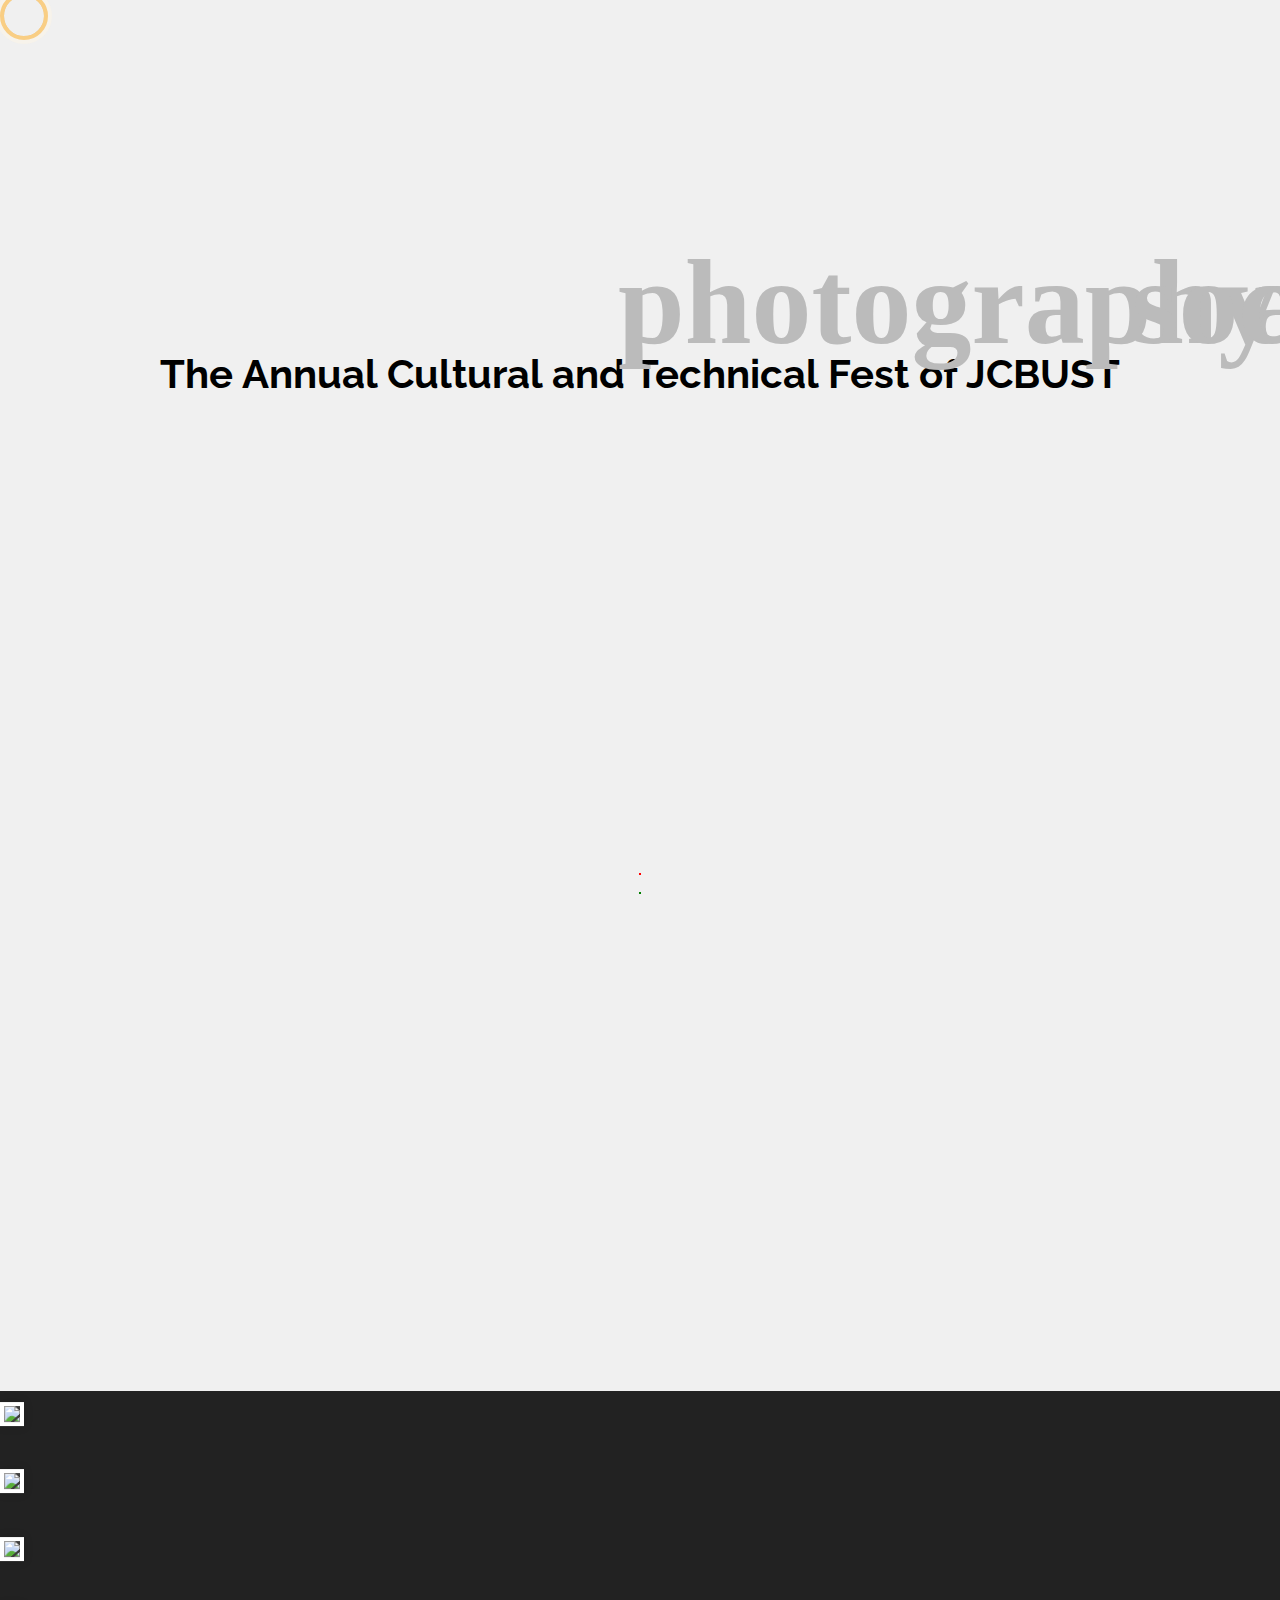
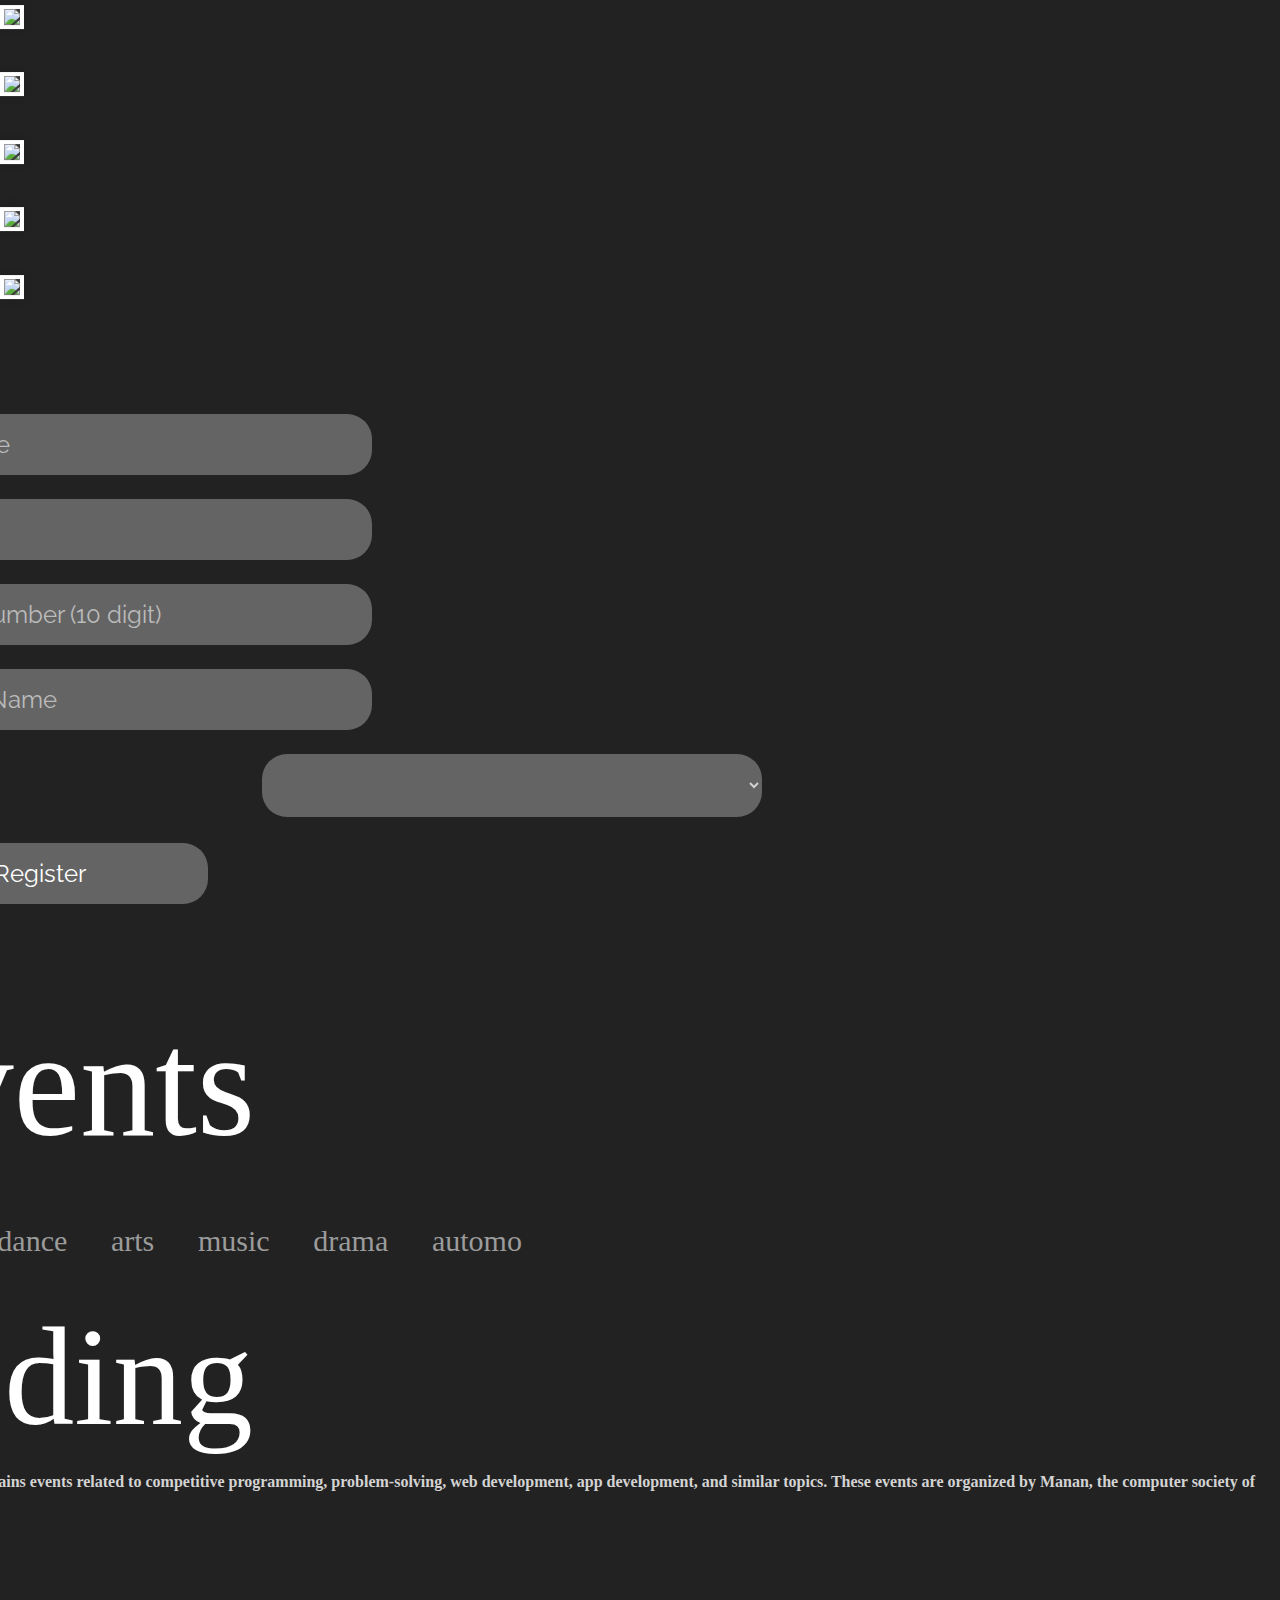
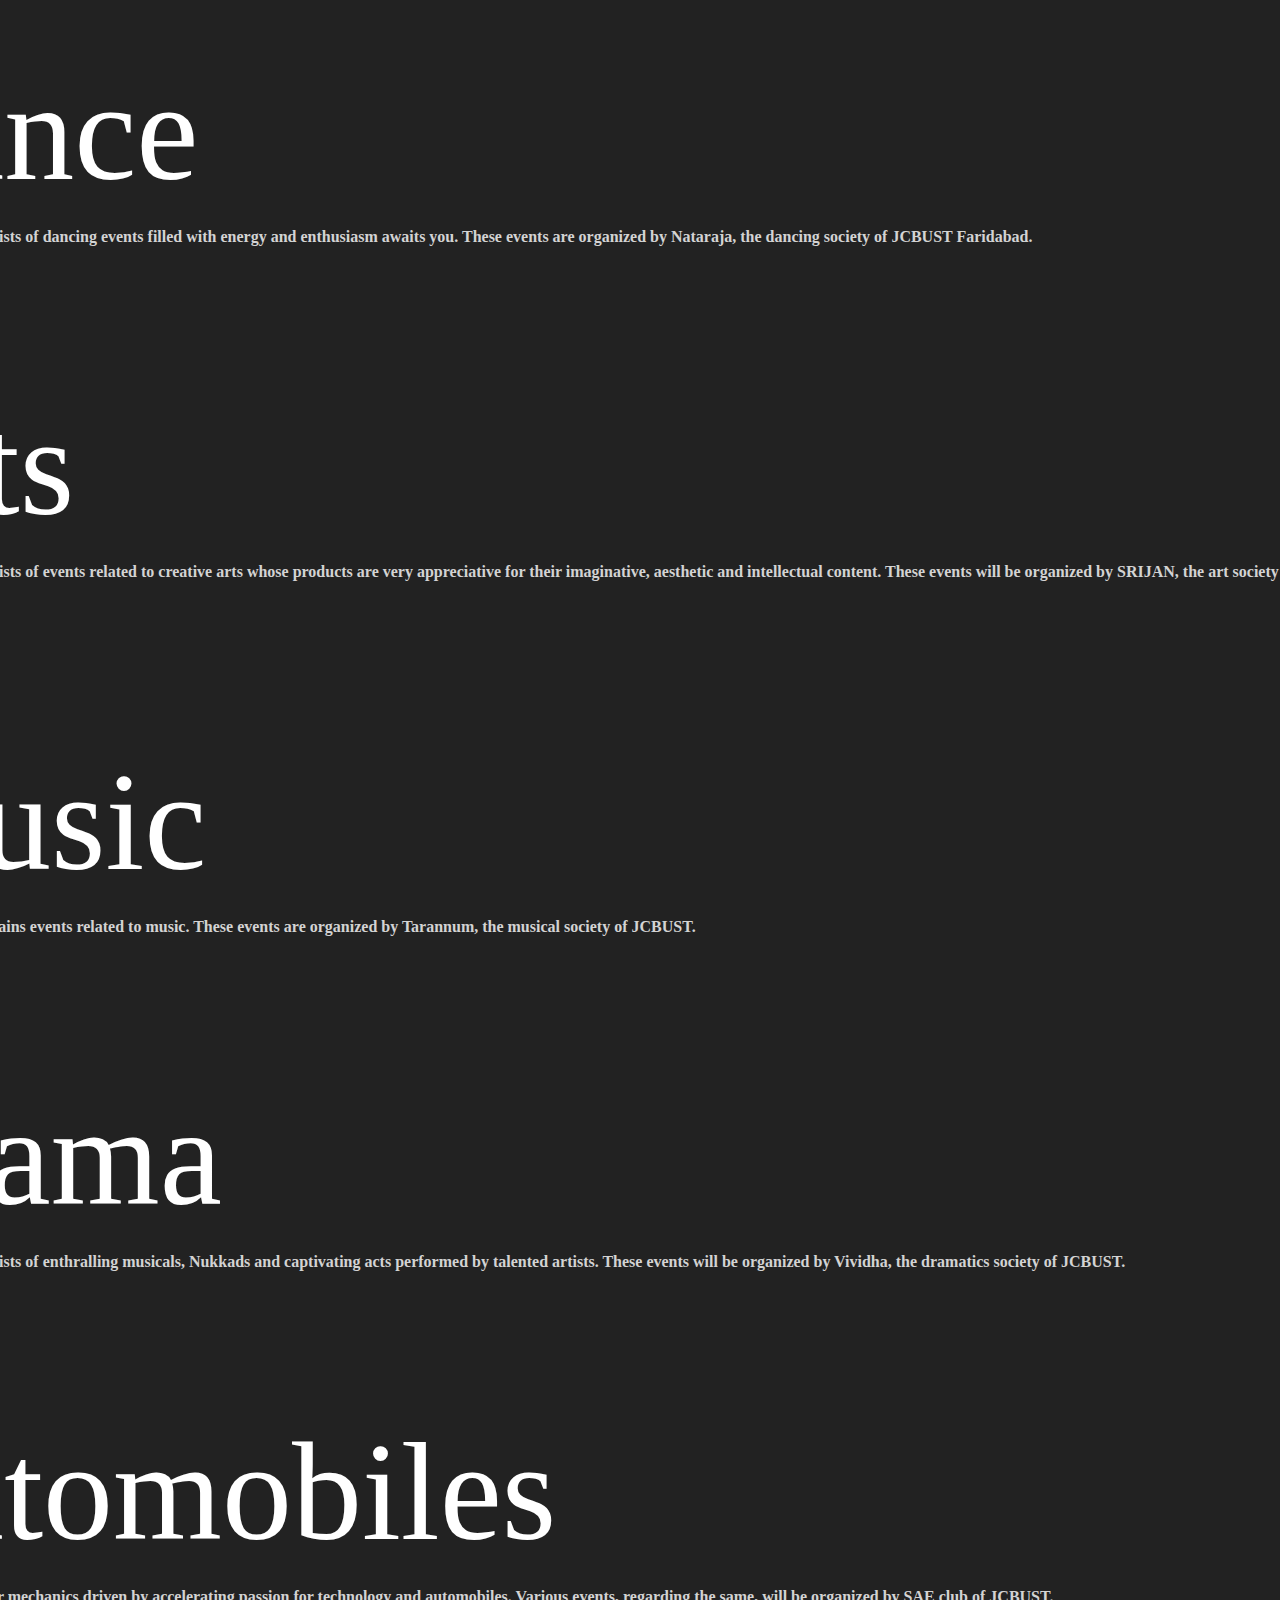
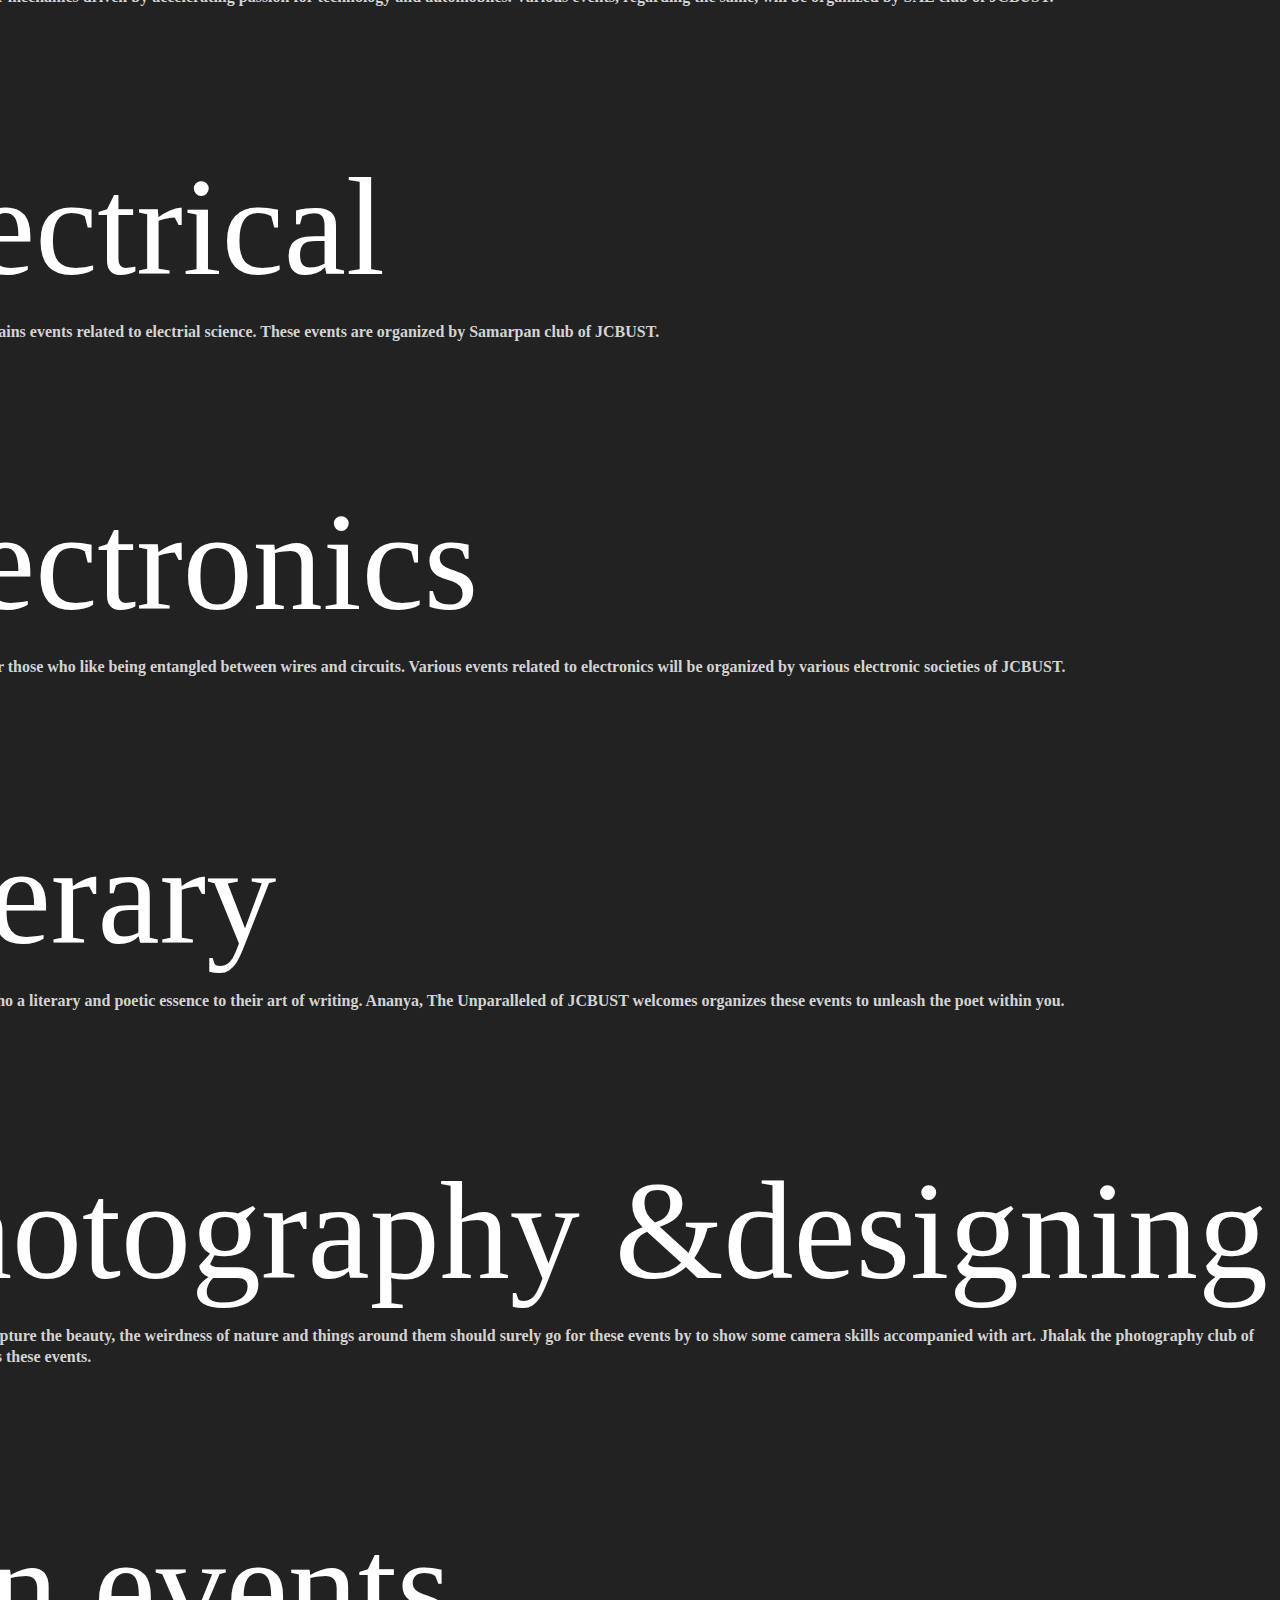
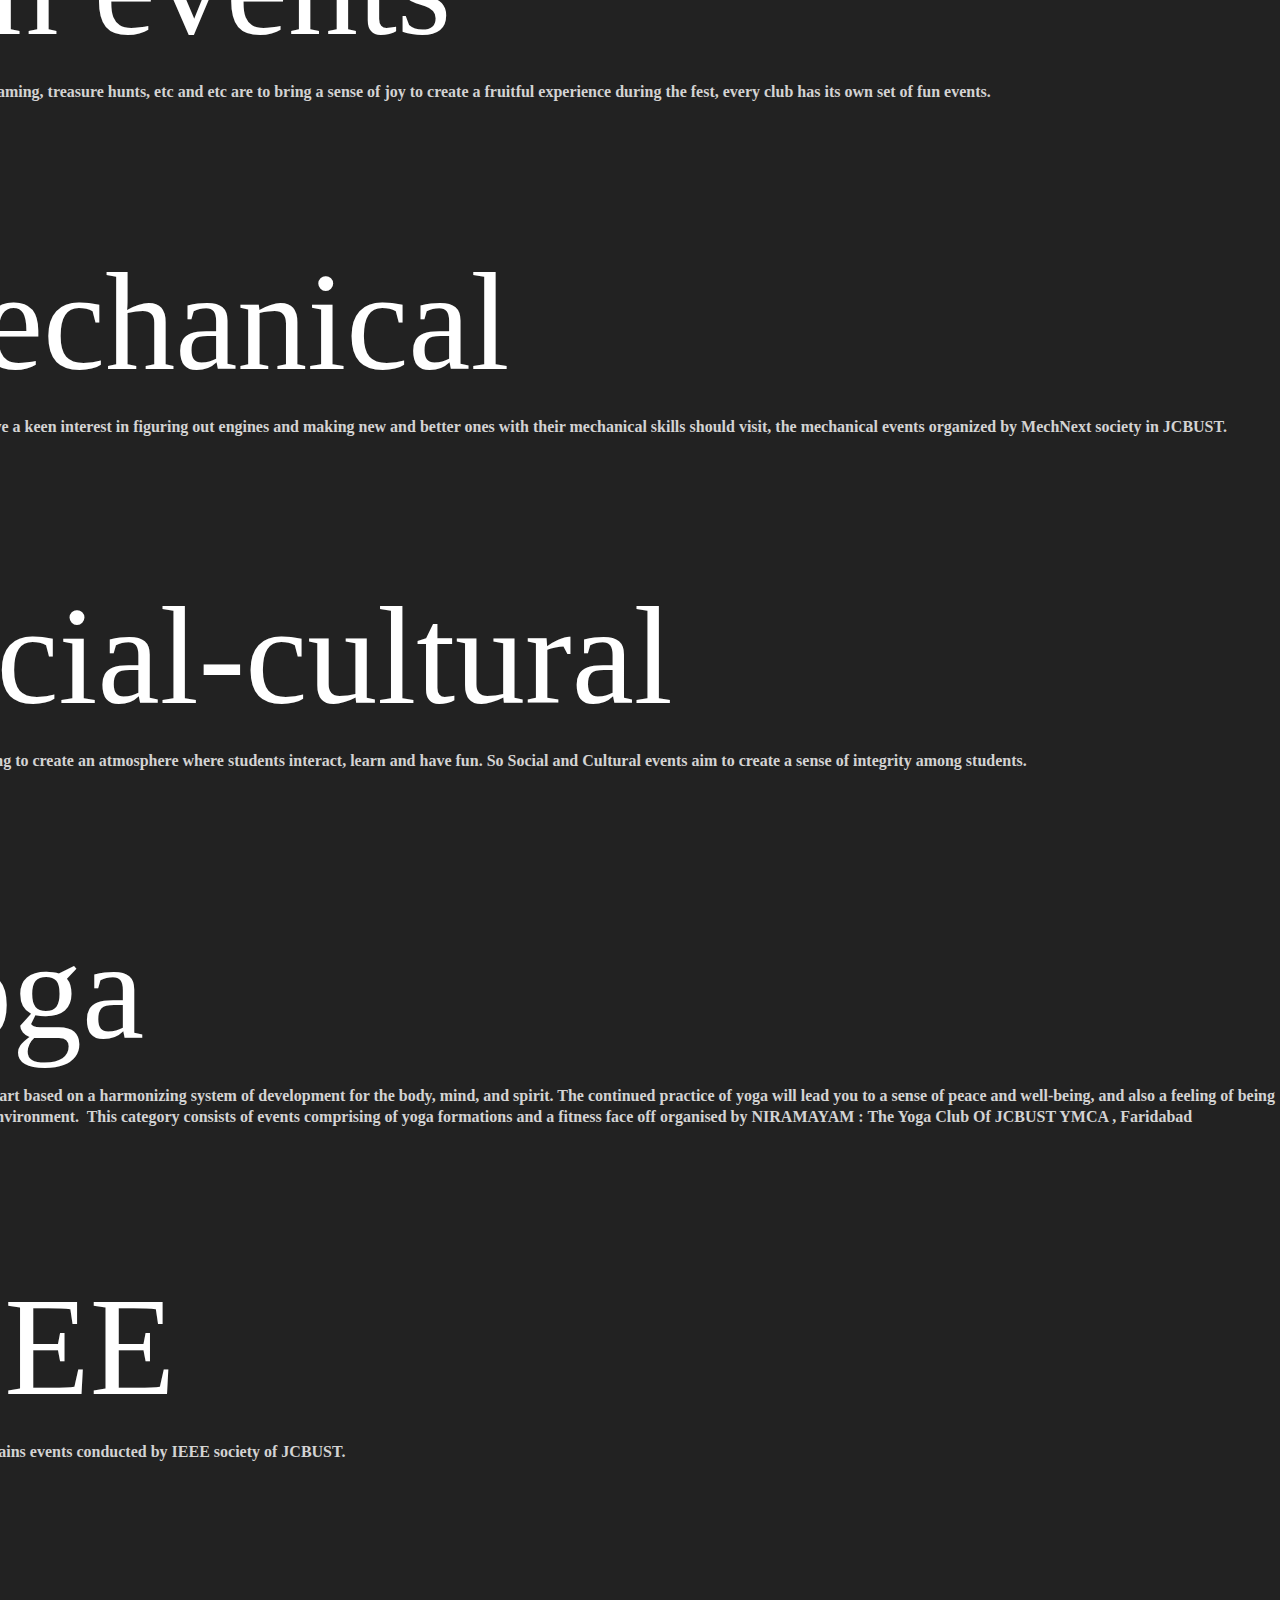
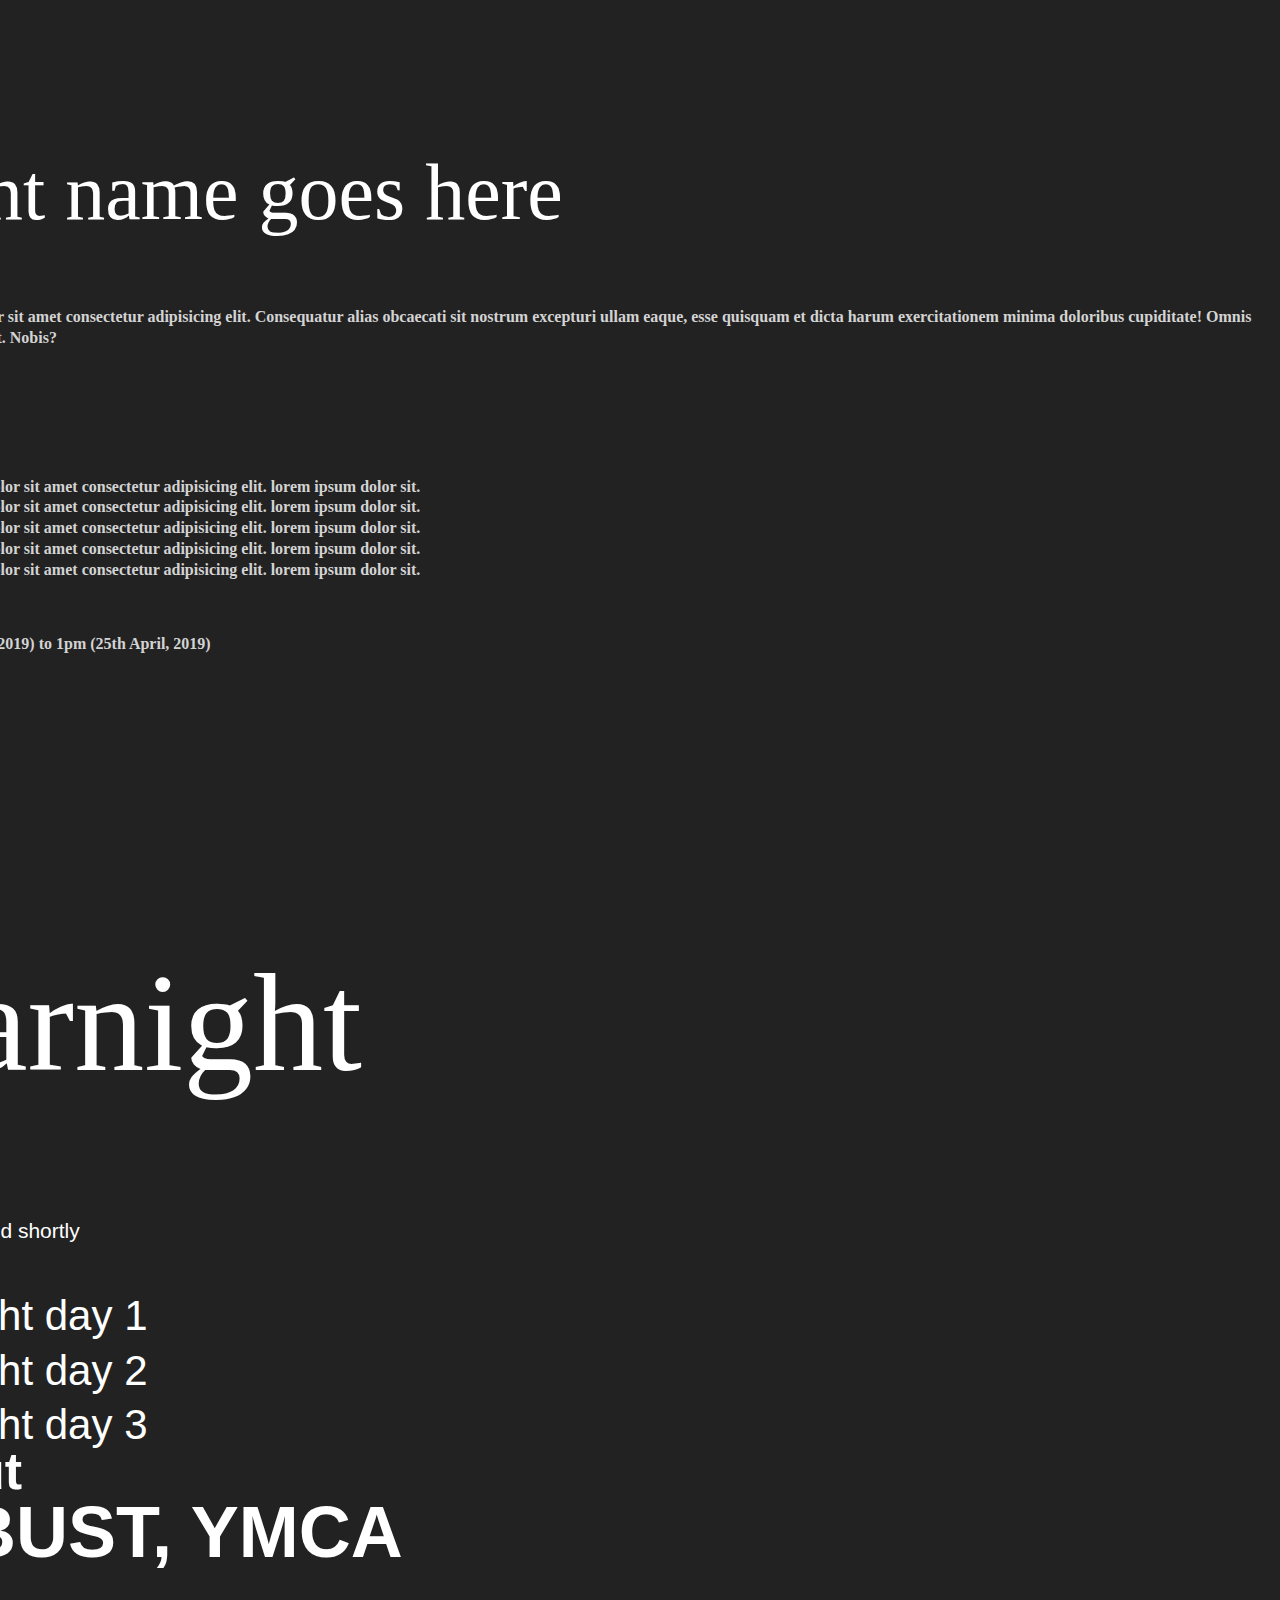
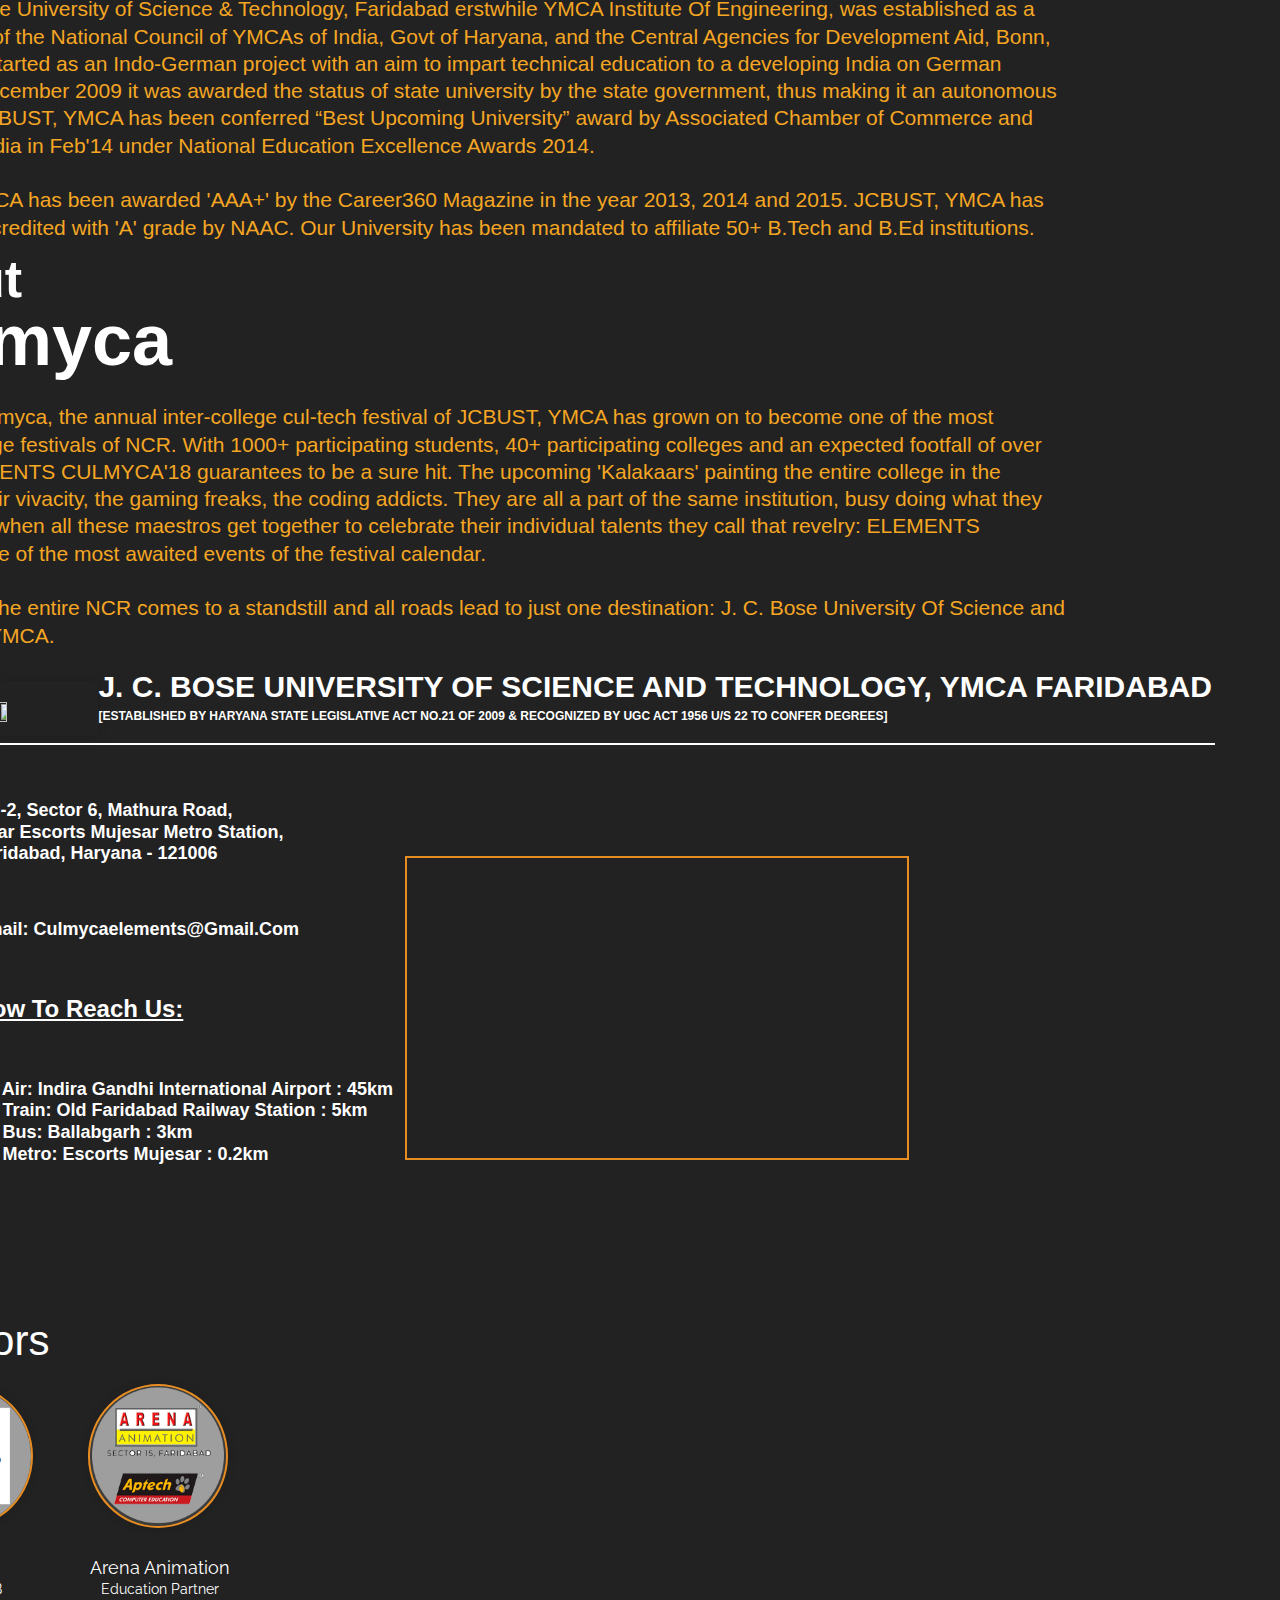
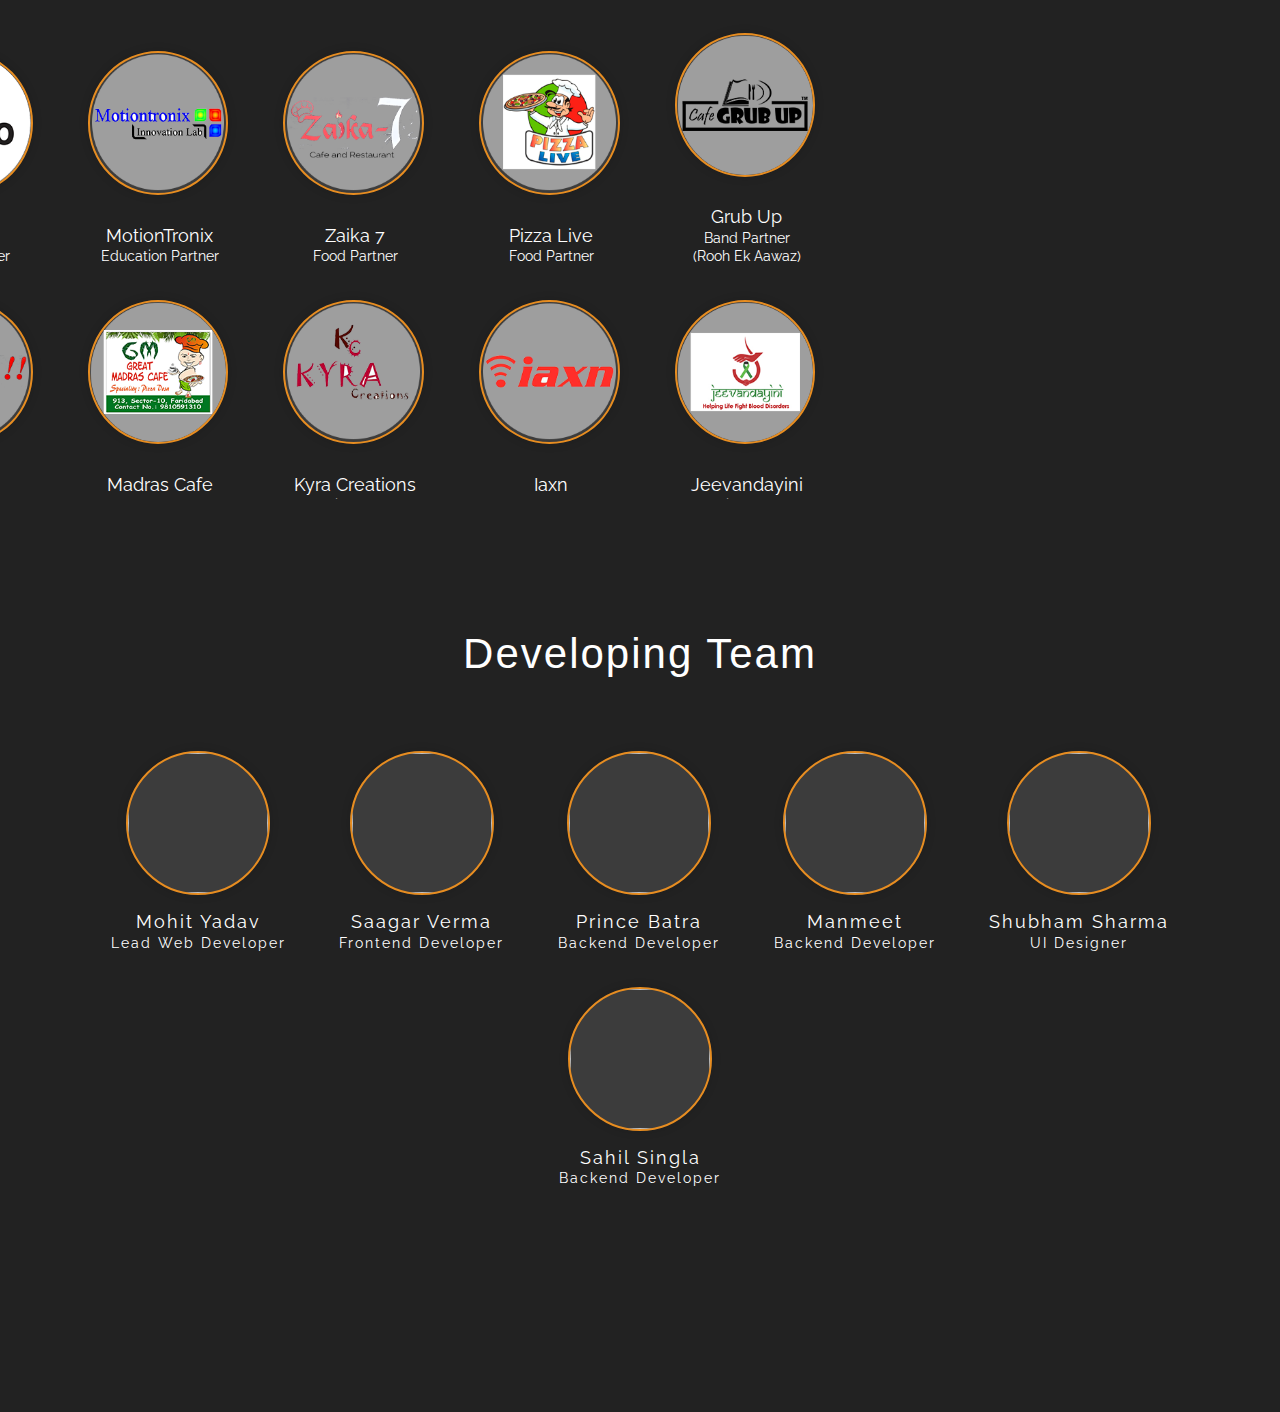
==== commit 48523bf7: "added sponsors and changed app link to directly open in play store" ====
--- a/index.html
+++ b/index.html
@@ -196,7 +196,8 @@
 							<span class="nav-link" onclick="Reveal.slide(1,11);">fun events</span>
 							<span class="nav-link" onclick="Reveal.slide(1,12);">mechanical</span>
 							<span class="nav-link" onclick="Reveal.slide(1,13);">social-cultural</span>
-							<span class="nav-link" onclick="Reveal.slide(1,14);">technofun</span>
+							<span class="nav-link" onclick="Reveal.slide(1,14);">yoga</span>
+							<span class="nav-link" onclick="Reveal.slide(1,15);">IEEE</span>
 						</div>
 
 						<!-- navigate to starnight slide -->
@@ -255,7 +256,7 @@
 							music
 						</div>
 						<p class="category-details-p">
-							Lorem ipsum dolor sit amet, consectetur adipisicing elit. Atque, nisi enim soluta reiciendis cupiditate repellat a mollitia perspiciatis, voluptas recusandae, sit officiis quam animi.
+							This category contains events related to music. These events are organized by Tarannum, the musical society of JCBUST.
 						</p>
 						<div id="taranuum-events" class="links-to-subsections" ></div>
 						<!-- navigate to drama events slide -->
@@ -296,12 +297,7 @@
 							electrical
 						</div>
 						<p class="category-details-p">
-							Nukkad Natak is a form of theatrical performance and
-							presentation in outdoor public space at the top of
-							their voice with enthusiastic and energetic music.
-							Feel closer to your roots by submerging in the art
-							from the past, which was lost somewhere in
-							urbanization.
+							This category contains events related to electrial science. These events are organized by Samarpan club of JCBUST.
 						</p>
 						<div id="samarpan-events" class="links-to-subsections"></div>
 						<!-- navigate to electronics events slide -->
@@ -388,22 +384,31 @@
 							aim to create a sense of integrity among students.
 						</p>
 						<div id="vivekanand-manch-events" class="links-to-subsections"></div>
-						<!-- navigate to technofun events slide -->
-						<div class="to-below big-navigation-link">technofun</div>
-					</section>
-
-					<!-- technofun events section -->
+						<!-- navigate to IEEE events slide -->
+						<div class="to-below big-navigation-link">IEEE</div>
+					</section>
+
+					<!-- yoga events section -->
+					<section data-background-image="./images/bg/niramayam.jpg">
+						<div class="event-main-heading">
+							yoga
+						</div>
+						<p class="category-details-p">
+							Yoga is an ancient art based on a harmonizing system of development for the body, mind, and spirit. The continued practice of yoga will lead you to a sense of peace and well-being, and also a feeling of being at one with their environment. 
+							This category consists of events comprising of yoga formations and a fitness face off organised by NIRAMAYAM : The Yoga Club Of JCBUST YMCA , Faridabad
+						</p>
+						<div id="niramayam-events" class="links-to-subsections" ></div>
+						<!-- navigate to IEEE events slide -->
+						<div class="to-below big-navigation-link">IEEE</div>
+					</section>
+
+					<!-- IEEE events section -->
 					<section class="h100w100" data-background-image="./images/bg/ieee.jpg">
 						<div class="event-main-heading">
-							technofun
-						</div>
-						<p class="category-details-p">
-							Nukkad Natak is a form of theatrical performance and
-							presentation in outdoor public space at the top of
-							their voice with enthusiastic and energetic music.
-							Feel closer to your roots by submerging in the art
-							from the past, which was lost somewhere in
-							urbanization.
+							IEEE
+						</div>
+						<p class="category-details-p">
+							This category contains events conducted by IEEE society of JCBUST.
 						</p>
 						<div id="ieee-events" class="links-to-subsections"></div>
 						<!-- navigate to starnight slide -->
@@ -648,21 +653,103 @@
 
 				<!-- sponsors -->
 				<section id="sponsors-section" data-background-image="images/bg/sponsors.jpg">
-					<span class="sponsors-temporary-text">Sponsors will be updated shortly.</span> <br /><br /><br /><br /><br /><br /><br /><br />
-					<!-- <div class="container">
-						<div class="container-images">
-							<img src="images/sponsors/1.jpeg" />
-						</div>
-						<div class="container-images">
-							<img src="images/sponsors/2.jpg" />
-						</div>
-						<div class="container-images">
-							<img src="images/sponsors/3.png" />
-						</div>
-						<div class="container-images">
-							<img src="images/sponsors/4.png" />
-						</div>
-					</div> -->
+					<div id="sponsors-images-container">
+						<span style="margin-bottom: 24px;">Sponsors</span>
+						<div>
+							<div class="sponsor-img-container">
+								<img class="sponsor-img" src="images/sponsors/mob.png" />
+								<span onclick="window.open('https://www.google.com')" class="sponsor-name">MOB</span>
+								<span  class="sponsor-description">YMCA MOB</span>
+							</div>
+							<div class="sponsor-img-container">
+								<img class="sponsor-img" src="images/sponsors/arena.png" />
+								<span class="sponsor-name">Arena Animation</span>
+								<span class="sponsor-description">Education Partner</span>
+							</div>
+						</div>
+
+						<div>
+							<div class="sponsor-img-container">
+								<img class="sponsor-img" src="images/sponsors/rapido.png" />
+								<span onclick="window.open('https://www.google.com')" class="sponsor-name">Rapido</span>
+								<span class="sponsor-description">Travel Partner</span>
+							</div>
+							<div class="sponsor-img-container">
+								<img class="sponsor-img" src="images/sponsors/motion.png" />
+								<span class="sponsor-name">MotionTronix</span>
+								<span class="sponsor-description">Education Partner</span>
+							</div>
+							<div class="sponsor-img-container">
+								<img class="sponsor-img" src="images/sponsors/zaika 7.png" />
+								<span class="sponsor-name">Zaika 7</span>
+								<span class="sponsor-description">Food Partner</span>
+							</div>
+							<div class="sponsor-img-container">
+								<img class="sponsor-img" src="images/sponsors/pizza live.png" />
+								<span class="sponsor-name">Pizza Live</span>
+								<span class="sponsor-description">Food Partner</span>
+							</div>
+							<div class="sponsor-img-container">
+								<img class="sponsor-img" src="images/sponsors/grubup.png" />
+								<span class="sponsor-name">Grub Up</span>
+								<span class="sponsor-description">Band Partner<br>(Rooh Ek Aawaz)</span>
+							</div>
+						</div>
+						<div>
+							<div class="sponsor-img-container">
+								<img class="sponsor-img" src="images/sponsors/oops.png" />
+								<span class="sponsor-name">Ooops</span>
+								<span class="sponsor-description">Fashion Partner</span>
+							</div>
+							<div class="sponsor-img-container">
+								<img class="sponsor-img" src="images/sponsors/madrascafe.png" />
+								<span class="sponsor-name">Madras Cafe</span>
+								<span class="sponsor-description">Food Partner</span>
+							</div>
+							<div class="sponsor-img-container">
+								<img class="sponsor-img" src="images/sponsors/kyra.png" />
+								<span class="sponsor-name">Kyra Creations</span>
+								<span class="sponsor-description">Fashion Partner</span>
+							</div>
+							<div class="sponsor-img-container">
+								<img class="sponsor-img" src="images/sponsors/iaxn.png" />
+								<span class="sponsor-name">Iaxn</span>
+								<span class="sponsor-description">Internet Partner</span>
+							</div>
+							<div class="sponsor-img-container">
+								<img class="sponsor-img" src="images/sponsors/jeevandayani.png" />
+								<span class="sponsor-name">Jeevandayini</span>
+								<span class="sponsor-description">Social Partner</span>
+							</div>
+						</div>
+						<div>
+							<div class="sponsor-img-container">
+								<img class="sponsor-img" src="images/sponsors/made easy.png" />
+								<span class="sponsor-name">Made Easy</span>
+								<span class="sponsor-description">Sponsor</span>
+							</div>
+							<div class="sponsor-img-container">
+								<img class="sponsor-img" src="images/sponsors/chao bella.png" />
+								<span class="sponsor-name">Ciaobella</span>
+								<span class="sponsor-description">Makeover Partner</span>
+							</div>
+							<div class="sponsor-img-container">
+								<img class="sponsor-img" src="images/sponsors/digitalprint.png" />
+								<span class="sponsor-name">Digital Print</span>
+								<span class="sponsor-description">Media Partner</span>
+							</div>
+							<div class="sponsor-img-container">
+								<img class="sponsor-img" src="images/sponsors/madrascafe.png" />
+								<span class="sponsor-name">Madras Cafe</span>
+								<span class="sponsor-description">Food Partner</span>
+							</div>
+							<div class="sponsor-img-container">
+								<img class="sponsor-img" src="images/sponsors/time.png" />
+								<span class="sponsor-name">Time</span>
+								<span class="sponsor-description">Sponsor</span>
+							</div>
+						</div>
+					</div>
 					<div class="to-right big-navigation-link">Team</div>
 				</section>
 
--- a/css/style.css
+++ b/css/style.css
@@ -291,13 +291,15 @@
 	text-align: center;
 }
 
-.team-img-container {
+.team-img-container,
+.sponsor-img-container {
 	display: inline-block !important;
 	padding: 0 20px !important;
 	margin-bottom: 20px !important;
 }
 
-.team-img {
+.team-img,
+.sponsor-img {
 	height: 140px;
 	width: 140px;
 	border-radius: 50%;
@@ -305,15 +307,19 @@
 	border: 2px solid rgb(231, 141, 33) !important;
 }
 .team-img-title,
-.team-img-description {
+.sponsor-name,
+.team-img-description,
+.sponsor-description {
 	display: block;
 	font-family: "Raleway", sans-serif !important;
 	text-align: center;
 }
-.team-img-title {
+.team-img-title,
+.sponsor-name {
 	font-size: 18px !important;
 }
-.team-img-description {
+.team-img-description,
+.sponsor-description {
 	font-size: 14px !important;
 }
 
@@ -321,15 +327,18 @@
 	.team-img-container {
 		margin-bottom: 100px !important;
 	}
-	.team-img {
+	.team-img,
+	.sponsor-img {
 		height: 280px;
 		width: 280px;
 		border-radius: 50%;
 	}
-	.team-img-title {
+	.team-img-title,
+	.sponsor-name {
 		font-size: 42px !important;
 	}
-	.team-img-description {
+	.team-img-description,
+	.sponsor-description {
 		font-size: 32px !important;
 	}
 }
@@ -337,24 +346,6 @@
 /*Team Page Ends*/
 
 /*Sponsors page */
-
-.container-images {
-	display: inline-block;
-	width: 25%;
-	height: 25%;
-}
-.sponsors-temporary-text {
-	font-size: 21px !important;
-}
-@media screen and (max-width: 600px) {
-	.sponsors-temporary-text {
-		font-size: 32px !important;
-	}
-}
-/*.container-images img {
-	width: 100%;
-	height: 60%;
-}*/
 
 /*Sponsors page ends*/
 
@@ -989,7 +980,8 @@
 
 #event-details-container,
 #team-container,
-#registeration-form-container {
+#registeration-form-container,
+#sponsors-images-container {
 	height: calc(65vh) !important;
 	width: 100%;
 	position: relative;
@@ -998,7 +990,9 @@
 }
 
 #event-details-section,
-#team-container {
+#team-container,
+#sponsors-images-container {
+	overflow-x: hidden;
 	margin-top: 10%;
 	padding-bottom: 200px;
 	width: 100%;
@@ -1021,7 +1015,8 @@
 
 @media screen and (max-width: 600px) {
 	#event-details-section,
-	#team-container {
+	#team-container,
+	#sponsors-images-container {
 		padding-top: 0 !important;
 		margin-top: -20% !important;
 	}
@@ -1031,7 +1026,8 @@
 	#event-details-container {
 		height: 175vh !important;
 	}
-	#team-container {
+	#team-container,
+	#sponsors-images-container {
 		height: 170vh !important;
 	}
 	.event-description-heading,
